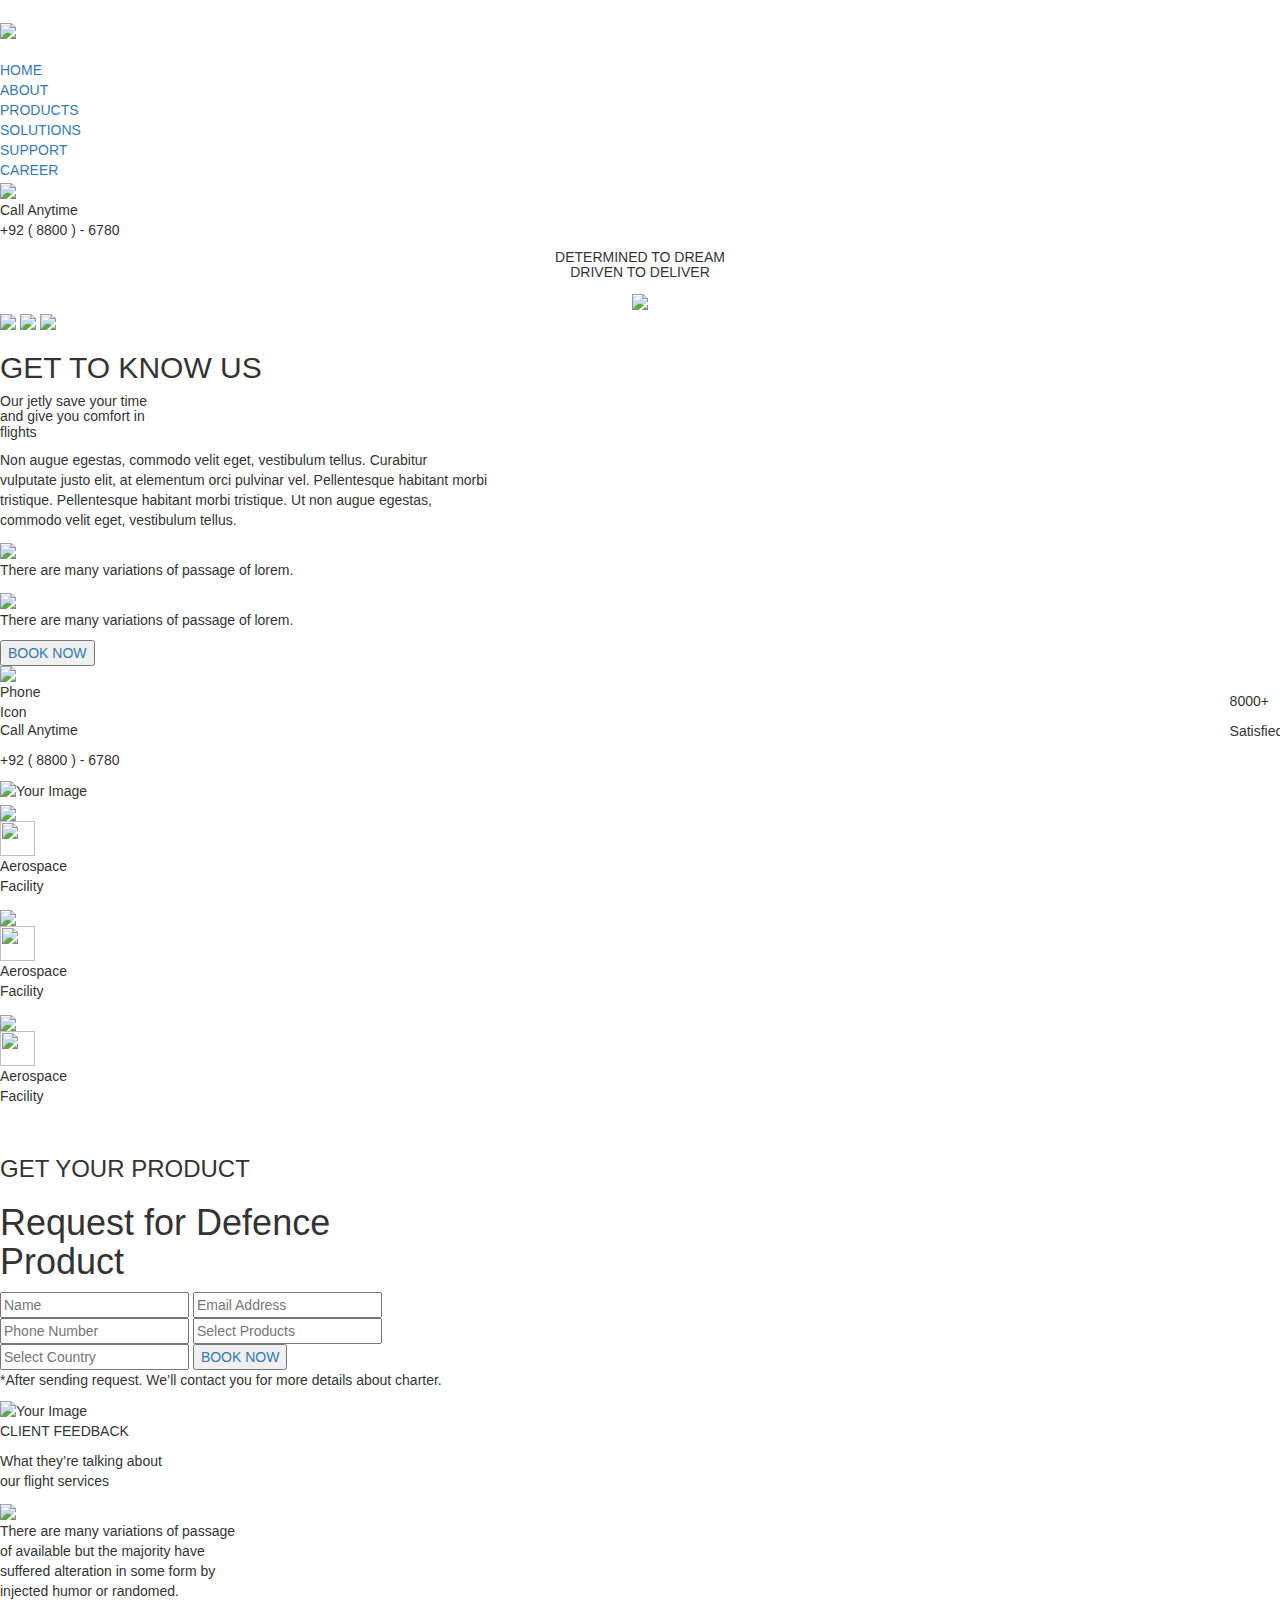
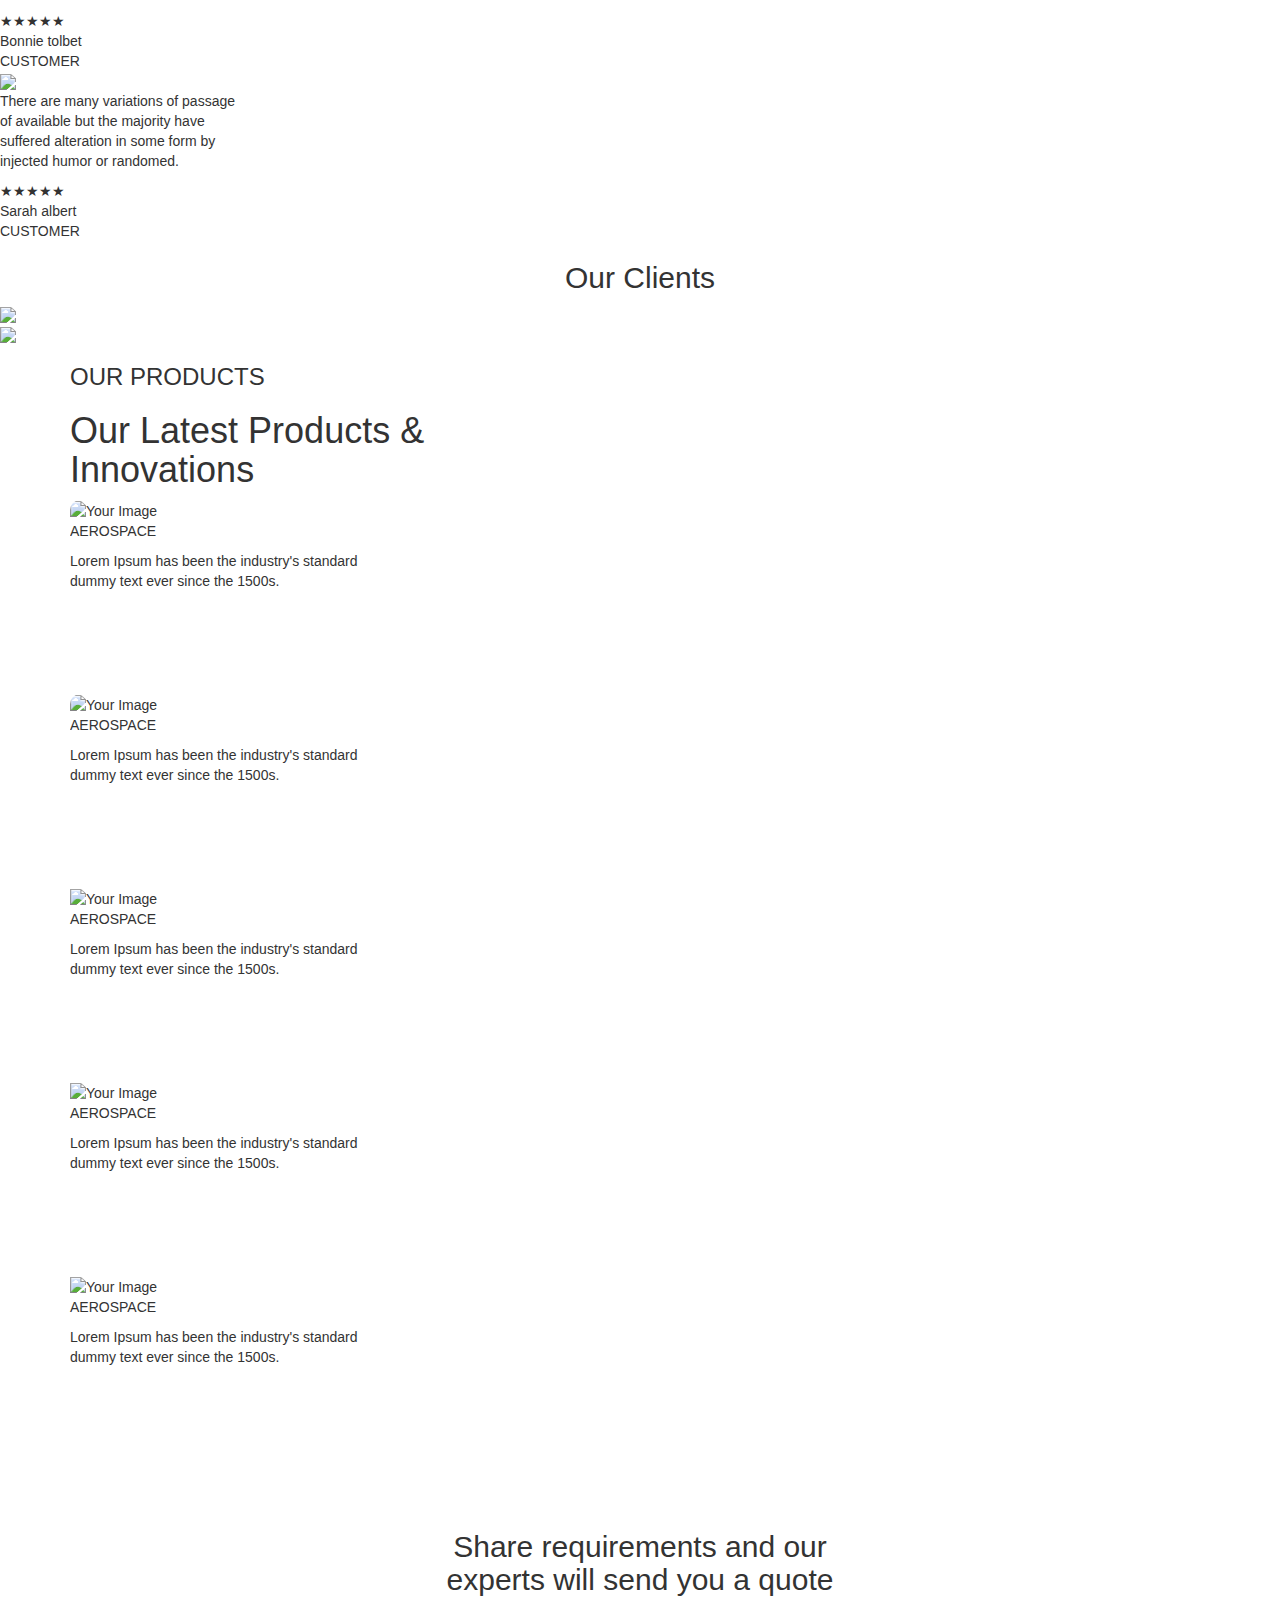
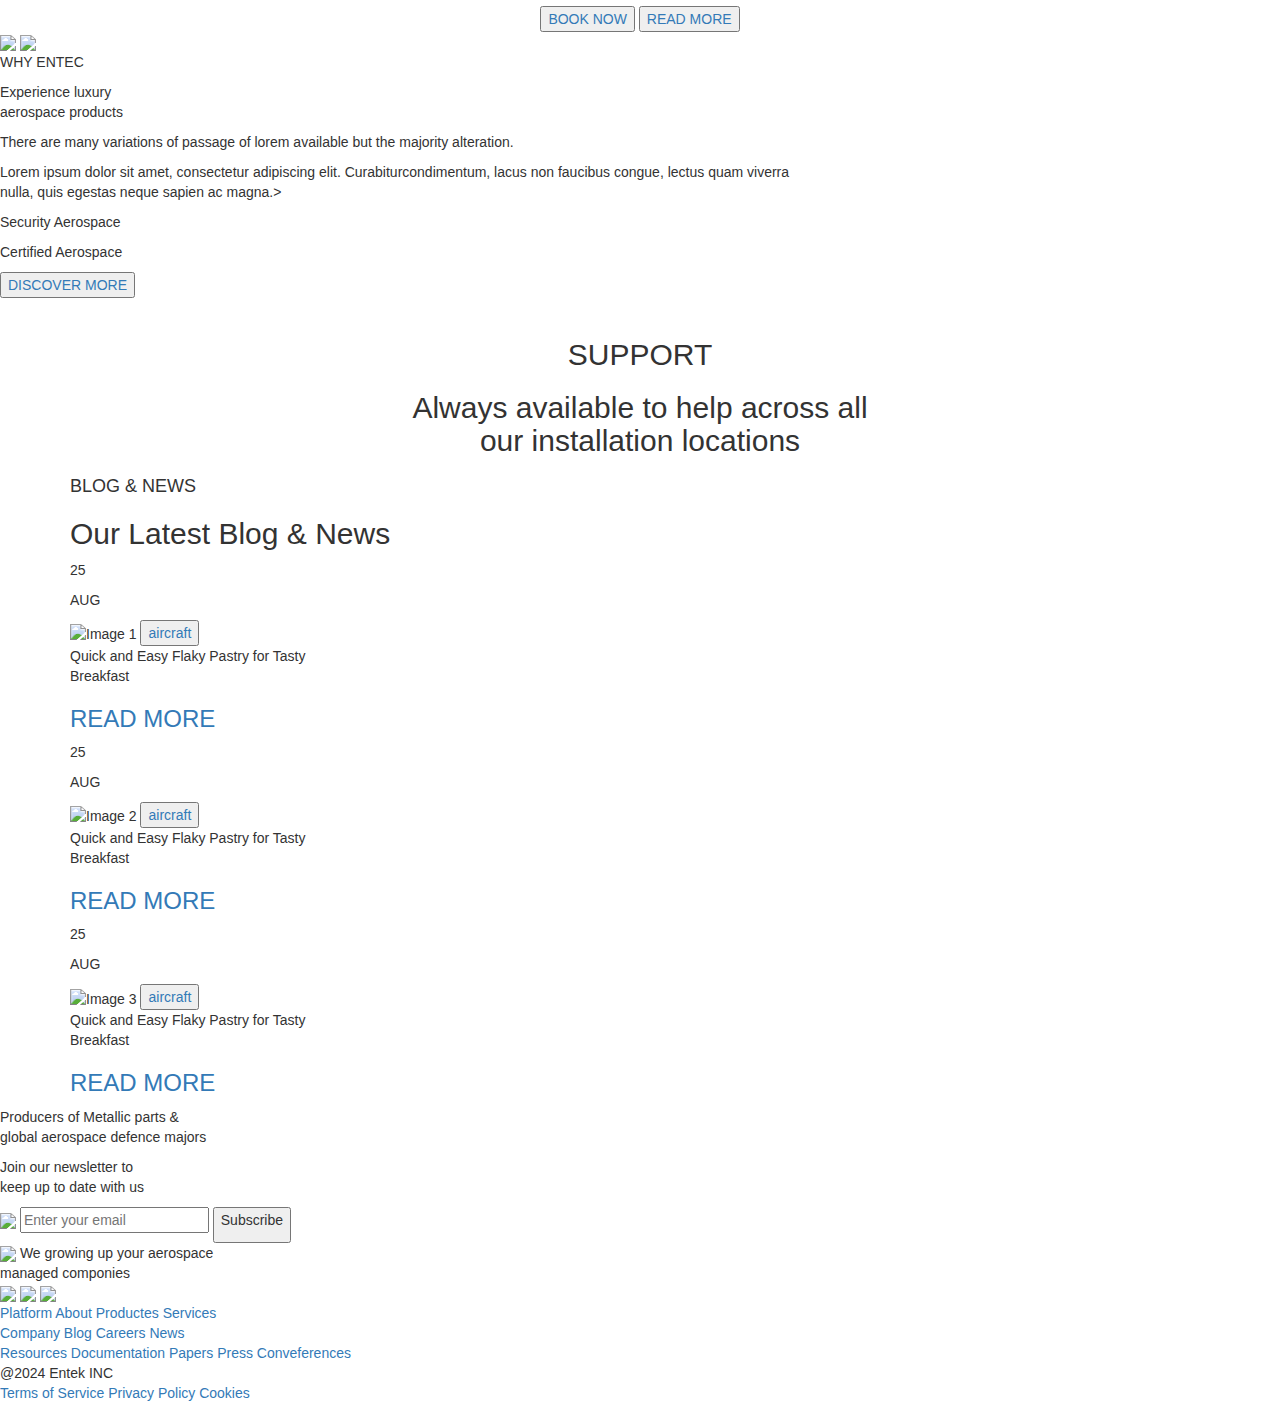
==== index.html @ bc505962 "second" ====
<!DOCTYPE html>
<html lang="en">
    <head>
        <meta charset="UTF-8" />
        <meta name="viewport" content="width=device-width, initial-scale=1.0" />
        <link rel="stylesheet" href="style.css" />
        <link rel="stylesheet" href="styleguide.css" />
        <link rel="stylesheet" href="media.css" />
        <!-- Latest compiled and minified CSS -->
<link rel="stylesheet" href="https://maxcdn.bootstrapcdn.com/bootstrap/3.4.1/css/bootstrap.min.css">
        <title>Entek</title>
        <script src="https://cdn.tailwindcss.com"></script>

        
          <link rel="stylesheet" href="https://cdn.jsdelivr.net/npm/feather-icons/dist/feather.min.css">

    </head>
    <body>
        <div class="page">
            <section class="determined to dream">
       

                <div class="bg-[#2a4c95] w-full relative">
                   <div class="bg-gradient-to-r from-blue-500 via-blue-300 to-transparent  w-full h-full ">
                       <img src="img/pexels-cameron.png" alt="" class="opacity-25 w-full" />
       
                   </div>
                   <div class="page__overlap__header absolute top-0 left-0">
                       <div class="page__overlap__header__logo">
                           <img
                               class="page__overlap__header__logo__img"
                               src="img/logo.svg"
                           />
                       </div>
                       <label class='menu-button-lbel' for="menu-toggle">
                           <div class='menu-button'  id="menu-button-toggle" onclick="toggleMenu()"></div>
                       </label>
                       <div class="page__overlap__header__menu" >
       
                           <!-- <a href="">HOME</a>
                           <a href="">ABOUT</a>
                           <a href="">PRODUCTS</a>
                           <a href="">SOLUTIONS</a>
                           <a href="">SUPPORT</a>
                           <a href="">CAREER</a> -->
                           <div class="menu-list" id="menu-list">
                               <a href="#" class="underline-link" id="myLink"
                                   ><div class="text-wrapper">HOME</div></a
                               >
                               <a href="#">
                                   <div class="text-wrapper">ABOUT</div></a
                               >
                               <a href="#">
                                   <div class="text-wrapper">
                                       PRODUCTS
                                   </div></a
                               >
                               <a href="#">
                                   <div class="text-wrapper">
                                       SOLUTIONS
                                   </div></a
                               >
                               <a href="#">
                                   <div class="text-wrapper">
                                       SUPPORT
                                   </div></a
                               >
                               <a href="#">
                                   <div class="text-wrapper">
                                       CAREER
                                   </div></a
                               >
                           </div>
                       </div>
                       <div class="page__overlap__header__content">
                           <div class="contact-us">
                               <div class="header-nav">
                                   <img class="symbol" src="img/symbol.png" />
                               </div>
                               <div class="contact-content">
                                   <div class="header-nav-call">
                                       Call Anytime
                                   </div>
                                   <p class="header-nav-heading">
                                       +92 ( 8800 ) - 6780
                                   </p>
                               </div>
                           </div>
                       </div>
                   </div>
                   <div class="page__requirements__content flex w-full h-full justify-center items-center absolute top-0 left-0 ">
                       <!-- <div class="page__req__main__content text-center">
                           
                           <h5 class="text-5xl text-white my-10 font-bold">DETERMINED TO DREAM<br />DRIVEN TO DELIVER</p></h5>
                               <a href=""><button class="py-5 px-10 mr-3 bg-red-500 rounded-full text-white">BOOK NOW</button></a>
                               <a href=""><button class="py-5 px-10 bg-white text-black rounded-full">READ MORE</button></a>
       
                       </div> -->
                       <div class="page__req__main__content text-center relative">
                           <h5 class="text-4xl lg:text-8xl xl:text-8xl text-white mb-10 font-bold italic">DETERMINED TO DREAM<br />DRIVEN TO DELIVER</h5>
                          
                           <img class="page__overlap__body__content__img absolute left-1/2 transform -translate-x-1/2 top-full w-full max-w-screen-lg z-10" src="img/image-4.png" />
                           <div class="ellipse-shadow bottom-[-220px] lg:bottom-[-348px] xl:bottom-[-348px]"></div>
                       </div>
                       <div class="footer__content__about__social__icons absolute bottom-0 right-0 p-6">
                           <span>
                               <img class="element" src="img/facebookk.svg" />
                           </span>
                           <span>
                               <img class="element" src="img/linkdin.svg" />
                           </span>
                           <span>
                               <img class="element" src="img/insta.svg" />
                           </span>
                       </div>
       
       
       
                   </div>
       
                </div>
             
              </section>
            
            <section class="page__booknow">
             
    <div class="grid grid-cols-1 md:grid-cols-2 gap-8 bg-[#E7E7E7]">
        <!-- Left Section -->
        <div class="flex flex-col justify-center md:ml-40 lg: ml-20 lg:mr-20 sm:ml-20 sm:mr-20">
          <h2 class="text-2xl font-bold mb-5 text-[#2a4c95] italic font-montserrat ">GET TO KNOW US</h2>
          <h5 class="text-5xl font-bold mb-5 text-[#2a4c95] font-montserrat line-height-[1.2] "> Our jetly save your time<br />and give you
            comfort in<br />flights</h5>
            <p  class="font-montserrat text-[#2a4c95] line-height-[1.2] mb-2">Non augue egestas, commodo velit eget,
                vestibulum tellus. Curabitur<br />vulputate
                justo elit, at elementum orci pulvinar vel.
                Pellentesque habitant morbi<br/> tristique.
                Pellentesque habitant morbi tristique. Ut
                non augue egestas,<br />commodo velit eget,
                vestibulum tellus.</p>
                <div class="flex items-center mt-5"><img
                    class="mr-2"
                    src="img/check.svg"
                />
                <p class="text-[#2a4c95] font-bold mt-2 mb-2">
                    There are many variations of passage
                    of lorem.
                </p></div>
                <div class="flex items-center">
                    <img
                                    class="mr-2"
                                    src="img/check.svg"
                                />
                                <p class="text-[#2a4c95] font-bold mt-2 mb-2">
                                    There are many variations of passage
                                    of lorem.
                                </p>
                </div>
                <div class="flex items-center mt-8">
                <a href=""><button class="py-5 px-10 mr-5 bg-[#2a4c95] rounded-full text-white">BOOK NOW</button></a>
                <!-- <div class="rounded-lg overflow-hidden flex items-center justify-center   " style=" border-color: #2a4c95; border-radius: 36.102px;">
                       <img src="img/phone-booknow.png" class="w-[27px] h-[27px] " />
                    </div>  -->
                    <div class="rounded-full overflow-hidden flex items-center justify-center border-2 border-[#2a4c95]" style="width: 54px; height: 54px;">
                        <img src="img/phone-booknow.png" class="w-[27px] h-[27px]" alt="Phone Icon">
                      </div>
                      <div class="flex flex-col ml-4">
                        <p class="text-[#2a4c95] mr-2">Call Anytime </p> 
                      <p class="text-[#2a4c95] font-bold">+92 ( 8800 ) - 6780</p>
                      </div>
                    </div>      
        </div>
      
        <!-- Right Section -->
        <div class="flex justify-center">
            <div style="position: relative;">
                <img src="img/pexels-nicolas-petremann-3121030 1.png" class="w-full lg:max-w-lg md:max-w-md" alt="Your Image">
                <div style="position: absolute; bottom: 40px; right: -60px; padding: 10px;  overflow: hidden; " class="bg-red-600 text-white w-96 h-24">
                  <p class="text-3xl font-bold font-montserrat">8000+</p>
                  <p class="font-montserrat text-lg font-bold">Satisfied Clients</p>
                </div>
                <div style="position: absolute; top: 90%; left: 100%; width: 8%; height: 0; border-left: 0px solid transparent; border-right: 60px solid transparent; border-top: 40px solid #5D130F;"></div>
              </div>

        </div>
      </div>


            </section>
            
        <section class="page__aerospace__container mt-20 mb-40">
            <div class="flex justify-end  p-6 space-x-4 ">
                <!-- Card 1 -->
                <!-- <div class="w-395 h-570 relative ml-4 p-6 bg-red-700 text-white items-center justify-center">
                    
                   
                    
                       
                        <h4 class="text-2xl font-bold mb-3 italic">OUR INDUSTRIES</h4>
                        <h3 class="text-4xl font-semibold mb-8">Get Discount next <br/> aerocraft products</h3>
                        
                       
                        <p class="mb-4">
                            Non augue egestas, commodo velit eget,<br/>
                            vestibulum tellus. Curabitur<br />vulputate
                            justo elit, at elementum orci<br/> pulvinar
                            vel. Pellentesque habitant<br />morbi
                            tristique. Pellentesque habitant <br/>morbi
                            tristique. Ut non augue egestas,<br />commodo
                            velit eget, vestibulum tellus.
                        </p>
                        
                       
                        <button class="bg-white text-red-700 px-4 py-2 rounded-full">View All</button>
                    
                </div> -->
        
              <!-- Card 2 -->
            <div class="card w-395 h-570 relative ml-4 group">
                <div class="absolute inset-0 bg-gradient-to-b from-transparent to-blue-800 opacity-80 group-hover:hidden"></div>
                
                <img class="" src="img/c-1.png" />
                <!-- Arrow Icon -->
                <div class="absolute top-4 right-4 rounded-full bg-white p-2">
                    
                    <img
                    src="img/arrow-right.svg" width="35" height="35"
                />
                </div>
                
                <!-- Text on mouseover -->
                <div class="absolute inset-0 flex  justify-start items-end left-0 p-6 text-white opacity-0 group-hover:opacity-100 transition-opacity">
                    <p class="text-2xl font-montserrat font-bold">Aerospace <br/>Facility</p>
                </div>
            </div>
    
            <!-- Card 3 -->
            <div class="card w-395 h-570 relative ml-4 group">
                <div class="absolute inset-0 bg-gradient-to-b from-transparent to-blue-800 opacity-80 group-hover:hidden"></div>
                
                <img class="" src="img/c-2.png" />
                 <!-- Arrow Icon -->
                 <div class="absolute top-4 right-4 rounded-full bg-white p-2">
                    
                    <img
                    src="img/arrow-right.svg" width="35" height="35"
                />
                </div>
                
                <!-- Text on mouseover -->
                <div class="absolute inset-0 flex  justify-start items-end left-0 p-6 text-white opacity-0 group-hover:opacity-100 transition-opacity">
                    <p class="text-2xl font-montserrat font-bold">Aerospace <br/>Facility</p>
                </div>
            </div>
    
            <!-- Card 4 -->
            <div class="card w-395 h-570 relative ml-4 flex-shrink-2 group">
                <div class="absolute inset-0 bg-gradient-to-b from-transparent to-blue-800 opacity-80 group-hover:hidden"></div>
               
                <img class="" src="img/c-3.png" />
                 <!-- Arrow Icon -->
                 <div class="absolute top-4 right-4 rounded-full bg-white p-2">
                    
                    <img
                    src="img/arrow-right.svg" width="35" height="35"
                />
                </div>
                
                <!-- Text on mouseover -->
                <div class="absolute inset-0 flex  justify-start items-end left-0 p-6 text-white opacity-0 group-hover:opacity-100 transition-opacity">
                    <p class="text-2xl font-montserrat font-bold">Aerospace <br/>Facility</p>
            </div>
               
            </div>
       
            </section>
            <section class="page_get_to_know">
                <div class="flex min-h-screen justify-center bg-[#2a4c95] gap-8 relative w-full h-auto" >
                    <img src="img/get-flight-shape-1.png.png" alt="" class=" absolute top-0 left-0 w-fit h-auto flex justify-start">

                    <div class=" flex flex-col sm:flex-row md:flex-row relative">
                        <!-- Form Section (Left Side) -->
                        <div class="w-full md:w-2/3 lg:w-1/2 xl:w-2/3 p-8 rounded-lg shadow-lg relative items-center ">
                            <div class="page__gettoknow__form flex flex-col  mt-40 ">
                                <h3 class="text-3xl font-bold  text-white font-montserrat italic">GET YOUR PRODUCT</h3>
                                <h1 class="text-6xl font-bold text-white font-montserrat">Request for Defence <br/> Product</h1>
            
                                <!-- Input Row 1 -->
                                <div class="flex flex-col sm:flex-row ">
                                    <input
                                        type="text"
                                        class="flex-1 p-3 border border-gray-300 rounded-md   md:mb-0 md:mr-4"
                                        placeholder="Name"
                                    />
                                    <input
                                        type="text"
                                        class="flex-1 p-3 border border-gray-300 rounded-md  "
                                        placeholder="Email Address"
                                    />
                                </div>
            
                                <!-- Input Row 2 -->
                                <div class="flex flex-col sm:flex-row ">
                                    <input
                                        type="text"
                                        class="flex-1 p-3 border border-gray-300 rounded-md md:mb-0 md:mr-4"
                                        placeholder="Phone Number"
                                    />
                                    <input
                                        type="text"
                                        class="flex-1 p-3 border border-gray-300 rounded-md"
                                        placeholder="Select Products"
                                    />
                                </div>
            
                                <!-- Input Row 3 -->
                                <div class="flex flex-col  sm:flex-row ">
                                    <input
                                        type="text"
                                        class="flex-1 p-3 border border-gray-300 rounded-md  md:mb-0 md:mr-4"
                                        placeholder="Select Country"
                                    />
                                    <a href="">
                                        <button class="flex py-5 px-10 bg-white rounded-full text-[#2a4c95] font-bold ">BOOK NOW</button>
                                    </a>
                                </div>
            
                                <p class="text-white text-sm">
                                    *After sending request. We’ll contact you for more details about charter.
                                </p>
                            </div>
                        </div>
            
                        <!-- Image Section (Right Side) -->
                        <div class=" w-full md:flex md:w-1/3 lg:w-1/2 xl:w-2/3">
                            <img
                                src="img/Group-9.png"
                                alt="Your Image"
                                class=" h-auto object-cover rounded-lg flex-shrink-0 w-full h-auto"
                            />
                        </div>
                    </div>
                </div>
            </section>
            
            
            <section class="page__client__feedback">
                <div class="page__client__feedback__heading">
                    <div class="page__client__feedback__heading1"><p>
                        CLIENT FEEDBACK
                    </p></div>
                    <div class="page__client__feedback__heading2">
                        <p>What they’re talking about<br />our flight
                            services</p>
                    </div>
                </div>
                <div class="flex xl:flex-row lg:flex-row md:flex-col sm:flex-col page__client__feedback__testimonial">
                    <div class="div-testimonial-one-2">
                        <div class="overlap-group-3">
                            <img
                                class="testimonial-jpg"
                                src="img/testimonial-1.png"
                            />
                            <div class="span-icon-quote">
                                <div class="symbol-3"></div>
                            </div>
                        </div>
                        <div class="testimonial-content">
                            <p class="there-are-many">
                                There are many variations of
                                passage<br />of available but the
                                majority have<br />suffered
                                alteration in some form by<br />injected
                                humor or randomed.
                            </p>
                            <div class="d-flex">
                            <div class="symbol-4">
                                &#9733;&#9733;&#9733;&#9733;&#9733;
                            </div>
                            <div class="overlap-7">
                                <div class="heading-bonnie">Bonnie tolbet
                                </div>
                                <div class="customer">CUSTOMER</div>
                            </div>
                          </div>
                        </div>
                    </div>

                    <div class="div-testimonial-one-2 flex mt-2">
                        <div class="overlap-group-3">
                            <img
                                class="testimonial-jpg"
                                src="img/testimonial-2.png"
                            />
                            <div class="span-icon-quote">
                                <div class="symbol-3"></div>
                            </div>
                        </div>
                        <div class="testimonial-content">
                            <p class="there-are-many">
                                There are many variations of
                                passage<br />of available but the
                                majority have<br />suffered
                                alteration in some form by<br />injected
                                humor or randomed.
                            </p>
                            <div class="d-flex">
                            <div class="symbol-4">
                                &#9733;&#9733;&#9733;&#9733;&#9733;
                            </div>
                            <div class="overlap-7">
                                <div class="heading-bonnie">Sarah albert
                                </div>
                                <div class="customer">CUSTOMER</div>
                            </div>
                          </div>
                        </div>
                    </div>
                </div>

            </section>

            <section class="page__ourclients">
                

                <div class="parent__div__client bg-white w-full h-full mt-20 mb-10">

        
                    <div class="page__client__content mt-5">
            
                        <h2 class="text-[#2a4c95] text-center text-5xl font-bold"> Our Clients</h2>
                        <div class=" w-206 h-66 page__client__list flex xl:flex-row lg:flex-row  md:flex-col sm:flex-col justify-evenly items-center mt-5  ">
            
                            <img class="" src="img/google-2015 1.svg"/>
                            <img class="" src="img/netflix-3 1.svg" alt="">
                            <img class=""  src="img/airbnb 1.svg" alt="">
                            <img class="" src="img/amazon-2 (1) 1.svg" alt="">
                            <img class="" src="img/facebook.svg" alt="">
                            <img class="" src="img/grab-logo.svg" alt="">
            
                        </div>
            
                    </div>
            
                </div>
                


            </section>
            <section class="page__products mb-40">
                
            
    <div class="relative bg-white bg-opacity-10 py-16 h-full w-full  overflow-hidden">
        <!-- Background Shapes -->
        <div class="absolute top-0 left-0 right-[400px] bottom-0 w-[1132px] h-[700px] bg-red-100 rounded-tl-[2px] rounded-tr-[404.294px]"></div>
        <div class="absolute bottom-0  right-[125px] top-[95px] rounded-b-full">
            <img
            class=""
            src="img/Ellipse-13.png" />
        </div>
      
        <!-- Container -->
        <div class="container mx-auto relative z-10">
          <!-- Heading Titles -->
          <h3 class=" text-3xl font-semibold text-[#2a4c95] mb-5 mt-[60px]">OUR PRODUCTS</h3>
          <h1 class="text-5xl font-bold text-[#2a4c95] mb-8">Our Latest Products &amp;<br />Innovations</h1>
      
          <!-- Product Cards -->
          <div class="grid grid-cols-1 md:grid-cols-2 lg:grid-cols-5 gap-[325px] mx-20 my-40  " >

            <!-- Card 1 -->
            <div class="bg-white p-6 rounded-md shadow-md relative card active" style="width: 311px; height: 194px; border-radius: 10.107px;">

                 <!-- Left Arrow Icon -->
  <!-- <div class="absolute top-1/2 left-2 transform -translate-y-1/2 arrow" onclick="showPrevCard()">
    <i class="icon" data-feather="chevron-left"></i>
  </div> -->

  <!-- Right Arrow Icon -->
  <!-- <div class="absolute top-1/2 right-2 transform -translate-y-1/2 arrow" onclick="showNextCard()">
    <i class="icon" data-feather="chevron-right"></i>
  </div> -->
              <!-- Card Content -->
              <!-- Replace this with your actual content -->
              <!-- <img
                    class="w-[30.322px]
                    h-[30.322px] mb-2"
                    src="img/website-4943 1.svg"
                /> -->
                <div class=" mb-2 inline-block w-[52px] h-[48px] rounded-lg overflow-hidden bg-rose-200 flex items-center justify-center" style="border-radius: 10.107px;">
                    <img
                    class=""
                    src="img/website-4943 1.svg"
                    style="width: 30.322px; height: 30.322px;"
                    alt="Your Image"
                  />
</div>
                
              <p class="mb-2 font-bold">AEROSPACE</p>
              <p>Lorem Ipsum has been the industry's standard dummy text ever since the 1500s.</p>
            </div>
      
            <!-- Repeat similar structure for Card 2 to Card 5 -->
      
            <!-- Card 2 -->
            <div class="bg-white p-6 rounded-md shadow-md relative card " style="width: 311px; height: 194px; border-radius: 10.107px;">
                <!-- Card Content -->
                <!-- Replace this with your actual content -->
                <!-- <img
                      class="w-[30.322px]
                      h-[30.322px] mb-2"
                      src="img/website-4943 1.svg"
                  /> -->
                   <!-- Left Arrow Icon -->
  <!-- <div class="absolute top-1/2 left-2 transform -translate-y-1/2 arrow" onclick="showPrevCard()">
    <i class="icon" data-feather="chevron-left"></i>
  </div> -->

  <!-- Right Arrow Icon -->
  <!-- <div class="absolute top-1/2 right-2 transform -translate-y-1/2 arrow" onclick="showNextCard()">
    <i class="icon" data-feather="chevron-right"></i>
  </div> -->
                  <div class=" mb-2 inline-block w-[52px] h-[48px] rounded-lg overflow-hidden bg-rose-200 flex items-center justify-center" style="border-radius: 10.107px;">
                      <img
                      class=""
                      src="img/website-4943 1.svg"
                      style="width: 30.322px; height: 30.322px;"
                      alt="Your Image"
                    />
  </div>
                  
                <p class="mb-2 font-bold">AEROSPACE</p>
                <p>Lorem Ipsum has been the industry's standard dummy text ever since the 1500s.</p>
              </div>

               <!-- Card 3 -->
            <div class="bg-white p-6 rounded-md shadow-md " style="width: 311px; height: 194px; border-radius: 10.107px;">
                <!-- Card Content -->
                <!-- Replace this with your actual content -->
                <!-- <img
                      class="w-[30.322px]
                      h-[30.322px] mb-2"
                      src="img/website-4943 1.svg"
                  /> -->
                  <div class=" mb-2 inline-block w-[52px] h-[48px] rounded-lg overflow-hidden bg-rose-200 flex items-center justify-center" style="border-radius: 10.107px;">
                      <img
                      class=""
                      src="img/website-4943 1.svg"
                      style="width: 30.322px; height: 30.322px;"
                      alt="Your Image"
                    />
  </div>
                  
                <p class="mb-2 font-bold">AEROSPACE</p>
                <p>Lorem Ipsum has been the industry's standard dummy text ever since the 1500s.</p>
              </div>

               <!-- Card 4 -->
            <div class="bg-white p-6 rounded-md shadow-md " style="width: 311px; height: 194px; border-radius: 10.107px;">
                <!-- Card Content -->
                <!-- Replace this with your actual content -->
                <!-- <img
                      class="w-[30.322px]
                      h-[30.322px] mb-2"
                      src="img/website-4943 1.svg"
                  /> -->
                  <div class=" mb-2 inline-block w-[52px] h-[48px] rounded-lg overflow-hidden bg-rose-200 flex items-center justify-center" style="border-radius: 10.107px;">
                      <img
                      class=""
                      src="img/website-4943 1.svg"
                      style="width: 30.322px; height: 30.322px;"
                      alt="Your Image"
                    />
  </div>
                  
                <p class="mb-2 font-bold">AEROSPACE</p>
                <p>Lorem Ipsum has been the industry's standard dummy text ever since the 1500s.</p>
              </div>

               <!-- Card 5 -->
            <div class="bg-white p-6 rounded-md shadow-md" style="width: 311px; height: 194px; border-radius: 10.107px;">
                <!-- Card Content -->
                <!-- Replace this with your actual content -->
                <!-- <img
                      class="w-[30.322px]
                      h-[30.322px] mb-2"
                      src="img/website-4943 1.svg"
                  /> -->
                  <div class=" mb-2 inline-block w-[52px] h-[48px] rounded-lg overflow-hidden bg-rose-200 flex items-center justify-center" style="border-radius: 10.107px;">
                      <img
                      class=""
                      src="img/website-4943 1.svg"
                      style="width: 30.322px; height: 30.322px;"
                      alt="Your Image"
                    />
  </div>
                  
                <p class="mb-2 font-bold">AEROSPACE</p>
                <p>Lorem Ipsum has been the industry's standard dummy text ever since the 1500s.</p>
              </div>
            
            <!-- ... Repeat for other cards ... -->
      
          </div>
        </div>
      </div>
           
          
       
            </section>
            <!-- <section class="requirements">
             <div class="page__req__section">
                
                    <div class="frame-req">
                        <img class="link" src="img/link.svg" />
                    </div>
                        <div class="frame-33">
                            <p class="heading-share">
                                Share requirements and our<br />experts will
                                send you a quote
                            </p>
                            </div>
                            <div class="booknow_frame">
                                <div class="book-now-wrapper">
                                    <div class="book-now-2">BOOK NOW</div>
                                </div>
                                <div class="read-more-wrapper">
                                    <div class="read-more">READ MORE</div>
                                </div>
                            </div>
                       
                    </div>
               
             </div>
            </section> -->
            <section class="requirements">
       

                <div class="page__requirements__parent bg-[#2a4c95] w-full h-auto relative">
                   <img src="img/div.video-one__bg.png" alt="" class="mx-auto">
                   <div class="page__requirements__content flex w-full h-full justify-center items-center absolute top-0 left-0 ">
                       <div class="page__req__main__content text-center" >
                           <img src="img/link.svg" alt=""  class="mx-auto"/>
                           <h2 class="text-5xl text-white my-10">Share requirements and our<br />experts will
                               send you a quote</h2>
                               <a href=""><button class="py-5 px-10 mr-3 bg-red-500 rounded-full text-white">BOOK NOW</button></a>
                               <a href=""><button class="py-5 px-10 bg-white text-black rounded-full">READ MORE</button></a>
       
                       </div>
                   
       
       
       
                   </div>
       
                </div>
             
              </section>
            <section class="page__discover w-full h-auto mb-40">
          

    <div class="grid grid-cols-1 md:grid-cols-2 gap-8 bg-white ">
        
       
<!-- Left Section -->
<div class="flex flex-col mb-40   relative">
    
        <img class="w-full md:w-3/4 lg:w-3/2 h-auto object-cover flex-shrink-0 absolute top-1/2 left-1/2 transform -translate-x-1/2 -translate-y-1/2 p-2 m-20 flex-shrink-0 z-0" src="img/image-6.png" />
    <img class=" p-6 w-full md:w-1/2 lg:w-3/4 relative flex h-auto top-1/2 left-1/2 transform -translate-x-1/4 -translate-y-1/4 z-10 m-20" src="img/image-5.png" />
    
    
</div>

      
        <!-- Right Section -->
        <div class="flex  justify-center items-center mt-15  ml-20">
            <div class="relative m-20 p-10">
                <p class="text-2xl text-[#D73D35] font-bold mb-2">WHY ENTEC</p>  
                <p class="text-4xl font-bold text-black mb-8">Experience luxury<br />aerospace
                    products</p>  
                    <p class="text-xl text-[#D73D35] font-bold mb-8">There are many variations of passage of
                        lorem available but the majority alteration.</p>    
                        <p class="text-[#79817C] font-'DM Sans' mb-8">Lorem ipsum dolor sit amet, consectetur
                            adipiscing elit. Curabiturcondimentum,
                            lacus non faucibus congue, lectus quam
                            viverra<br />nulla, quis egestas neque
                            sapien ac magna.></p>  
                            <div class="flex items-center">
                            <div class="section-list-item-2 ">
                                <div class="symbol-5"></div>
                            </div>
                            <p class="ml-2"> Security Aerospace</p>
                            <div class="section-list-item-2 ml-4">
                                <div class="symbol-5"></div>
                            </div>
                            <p class="ml-2"> Certified Aerospace</p>
                        </div> 
                        <a href=""><button class="py-5 px-5 mr-3 bg-red-500 rounded-full text-white mt-5 font-bold font-montserrat">DISCOVER MORE</button></a>

         
       

        </div>
        </div>
      </div>
           

            </section>
            <section class="page__locations">
                <div class="page__requirements__parent bg-[#2a4c95] w-full relative">
                    <img src="img/locations.svg" alt="" class="mx-auto pt-80">
                    <div class="page__requirements__content flex w-full h-full justify-center  absolute top-0 left-0 ">
                        <div class="page__req__main__content text-center">
                            <h2 class="text-2xl text-white mt-10 italic">SUPPORT </h2>
        
                            <h2 class="text-5xl text-white mt-5 font-bold mb-5">Always available to help across all <br/>
                                our installation locations</h2>
                               
        
                        </div>
                    
        
        
        
                    </div>
        
                 </div>
               
            </section>
            <section class="page__blog">
                <div class="container mx-auto mt-10 p-4">

                    <!-- Headings -->
                    <h4 class="text-xl text-[#2a4c95] mb-2 flex justify-center italic font-bold">BLOG &amp; NEWS</h4>
                    <h2 class="text-3xl text-[#2a4c95] font-semibold mb-8 flex justify-center">Our Latest Blog &amp; News</h2>
                  
                    <!-- Centered Image Cards -->
                    <div class="flex justify-center">
                      <div class="grid grid-cols-1 md:grid-cols-3 gap-4">
                      
                        <!-- Card 1 -->
                        <div class="bg-white p-4 shadow-md relative">
                            <div class="absolute top-0 left-8 bg-red-500 px-4 py-2">
                                <p class="text-white text-xl font-semibold">25 </p>
                                <p class="text-white text-xs font-bold">AUG</p>
                              </div>
                          <img class="w-full h-32 object-cover mb-4" src="img/rectangle-2.png" alt="Image 1">
                          <a href=""><button class="py-1 px-5 mr-3 bg-red-500 rounded-full text-white">aircraft</button></a>
        
                          <p class="text-sm text-black mt-4 font-bold"> Quick and Easy Flaky Pastry for Tasty <br/>
                            Breakfast</p>
                            <a href=""><h3 class="text-red-500 text-sm font-bold mt-4">READ MORE</h3></a>
                        </div>
                  
                        <!-- Card 2 -->
                        <div class="bg-white p-4 shadow-md relative">
                            <div class="absolute top-0 left-8 bg-white px-4 py-2">
                                <p class="text-black text-xl font-semibold">25 </p>
                                <p class="text-black text-xs font-bold">AUG</p>
                              </div>
                          <img class="w-full h-32 object-cover mb-4" src="img/blog-img-2.png" alt="Image 2">
                          <a href=""><button class="py-1 px-5 mr-3 bg-white rounded-full text-red-500 border  border-red-500 ">aircraft</button></a>
        
                          <p class="text-sm text-black mt-4 font-bold"> Quick and Easy Flaky Pastry for Tasty <br/>
                            Breakfast</p>
                            <a href=""><h3 class="text-red-500 text-sm font-bold mt-4">READ MORE</h3></a>
                        </div>
                  
                        <!-- Card 3 -->
                        <div class="bg-white p-4 shadow-md relative">
                            <div class="absolute top-0 left-8 bg-white px-4 py-2">
                                <p class="text-black text-xl font-semibold">25 </p>
                                <p class="text-black text-xs font-bold">AUG</p>
                              </div>
                          <img class="w-full h-32 object-cover mb-4" src="img/rectangle-2.png" alt="Image 3">
                          <a href=""><button class="py-1 px-5 mr-3 bg-white rounded-full text-red-500 border  border-red-500 ">aircraft</button></a>
        
                          <p class="text-sm text-black mt-4 font-bold"> Quick and Easy Flaky Pastry for Tasty <br/>
                            Breakfast</p>
                            <a href=""><h3 class="text-red-500 text-sm font-bold mt-4">READ MORE</h3></a>
                        </div>
                  
                      </div>
                    </div>
                  </div>
                  
        
            </section>
            <section class="footer">
                <div class="footer__content">
                    <div class="footer__content__text">
                        <p>
                            Producers of Metallic parts & <br />
                            global aerospace defence majors
                        </p>
                    </div>
                </div>
                <div class="footer__content">
                    <div class="footer__content__newsletter">
                        <div class="footer__content__newsletter__title">
                            <p>
                                Join our newsletter to <br />
                                keep up to date with us
                            </p>
                        </div>
                        <div class="footer__content__newsletter__form">
                            <img src="img/user.svg"/>
                            <input type="text" placeholder="Enter your email" />
                            <button><p>Subscribe</p></button>
                        </div>
                    </div>
                </div>
                <div class="divider"></div>
                <div class="footer__content">
                    <div class="footer__content__about">
                        <div class="footer__content__about__social">
                            <div class="footer__content__about__social__logo">
                                <img src="img/logo.svg" />
                                <span
                                    >We growing up your aerospace <br />
                                    managed componies</span
                                >
                            </div>
                            <div class="footer__content__about__social__icons">
                                <span>
                                    <img
                                        class="element"
                                        src="img/facebookk.svg"
                                    />
                                </span>
                                <span>
                                    <img
                                        class="element"
                                        src="img/linkdin.svg"
                                    />
                                </span>
                                <span>
                                    <img
                                        class="element"
                                        src="img/insta.svg"
                                    />
                                </span>
                            </div>
                        </div>
                        <div class="footer__content__about__link">
                            <div class="footer__content__about__link__row">
                                <a href="">Platform</a>
                                <a href="">About</a>
                                <a href="">Productes</a>
                                <a href="">Services</a>
                            </div>
                            <div class="footer__content__about__link__row">
                                <a href="">Company</a>
                                <a href="">Blog</a>
                                <a href="">Careers</a>
                                <a href="">News</a>
                               
                            </div>
                            <div class="footer__content__about__link__row">
                                <a href="">Resources</a>
                                <a href="">Documentation</a>
                                <a href="">Papers</a>
                                <a href="">Press Conveferences</a>
                            </div>
                        </div>
                    </div>
                </div>
                <div class="divider"></div>
                <div class="footer__content">
                    <div class="footer__content__privacy">
                        <div class="footer__content__privacy__year">
                            <span>@2024 Entek INC</span>
                        </div>
                        <div class="footer__content__privacy__links">
                            <a href="">Terms of Service</a>
                            <a href="">Privacy Policy</a>
                            <a href="">Cookies</a>
                        </div>
                    </div>
                </div>
            </section>
            <style>
                .card {
                    position: relative;
                    overflow: hidden;
                }
            </style>
        </div>

        <script>
            function toggleMenu() {
                var menuList = document.getElementById("menu-list");
               menuList.style.display = (menuList.style.display === 'flex' ? '' : 'flex');
            }
          </script>
          <script src="https://cdn.jsdelivr.net/npm/feather-icons/dist/feather.min.js"></script>
          <script>
            feather.replace();

const cards = document.querySelectorAll(".card");
let currentIndex = 0;

function updateCardVisibility() {
  cards.forEach((card, index) => {
    if (index === currentIndex) {
      card.classList.add("active");
    } else {
      card.classList.remove("active");
    }
  });
}

function showNextCard() {
  if (currentIndex < cards.length - 1) {
    currentIndex++;
    updateCardVisibility();
  }
}

function showPrevCard() {
  if (currentIndex > 0) {
    currentIndex--;
    updateCardVisibility();
  }
}

updateCardVisibility(); // Initial setup
          </script>
          <script src="script.js"></script>
    </body>
</html>
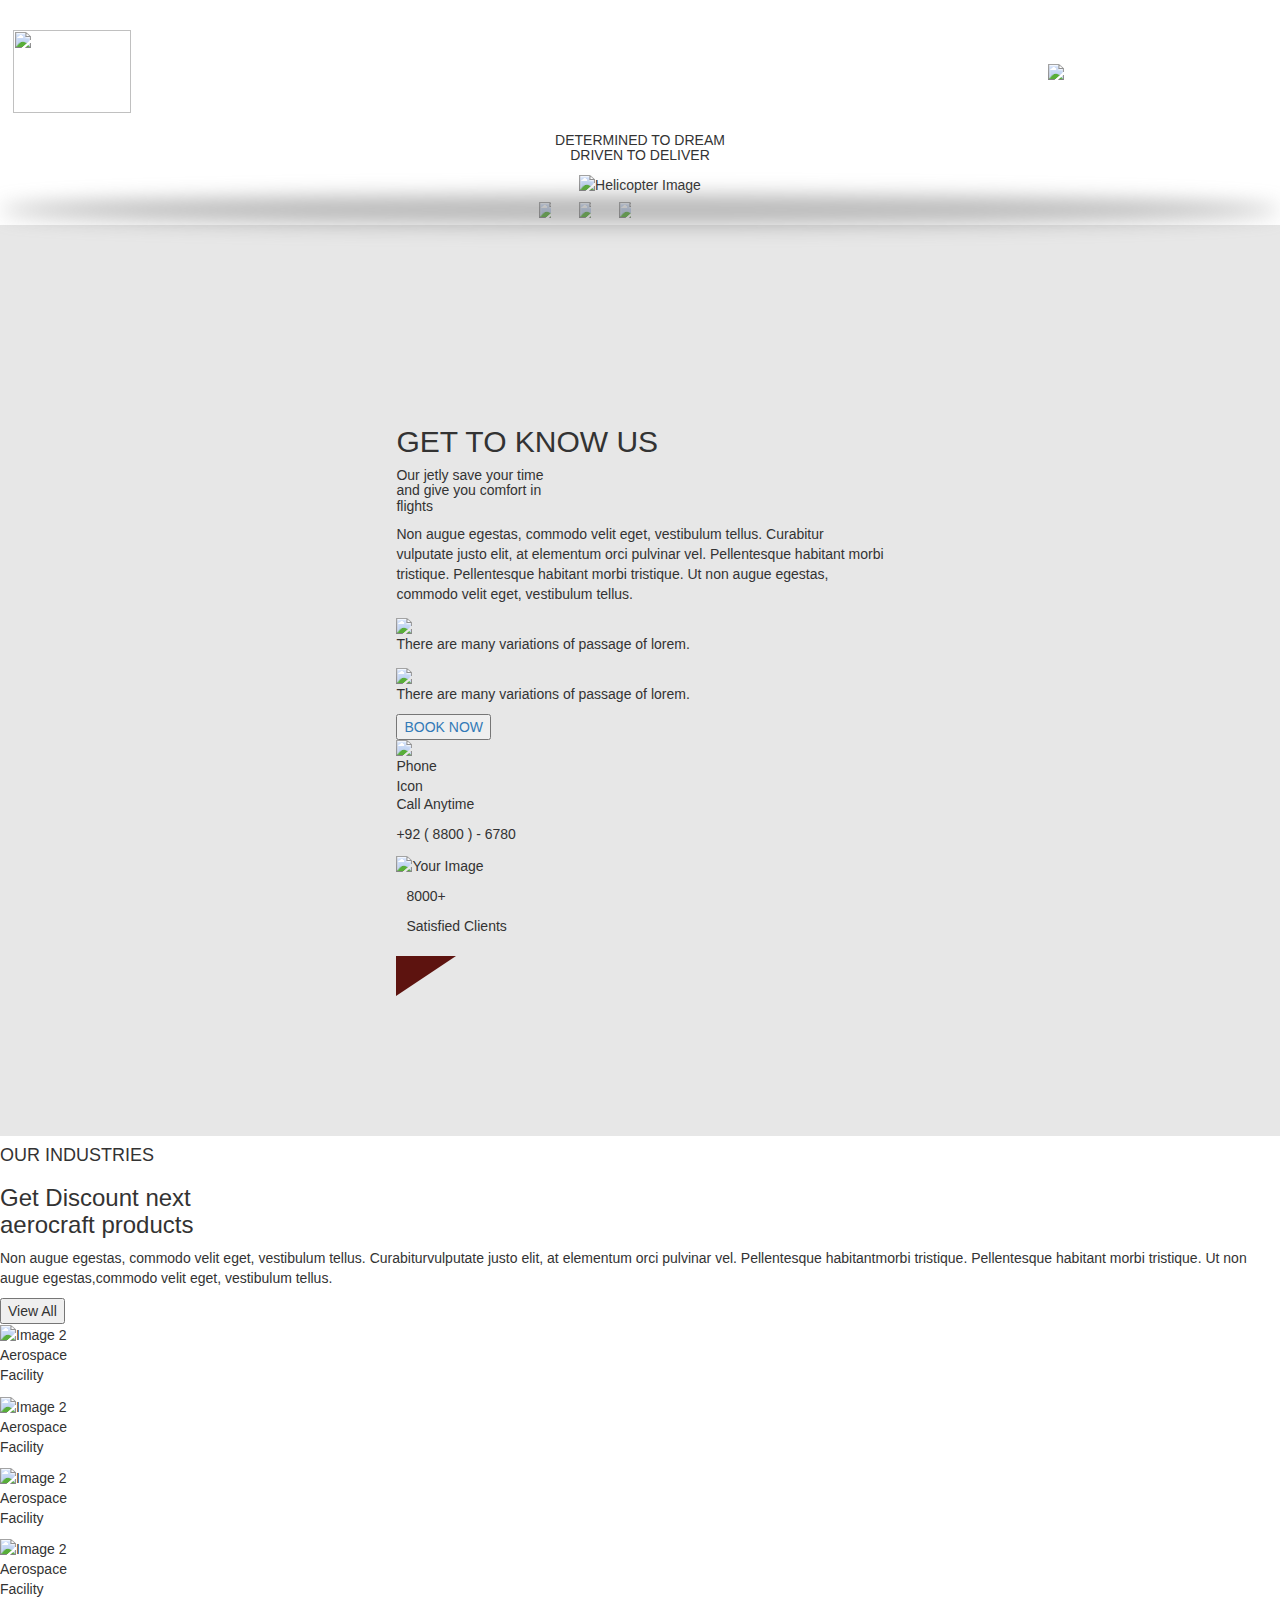
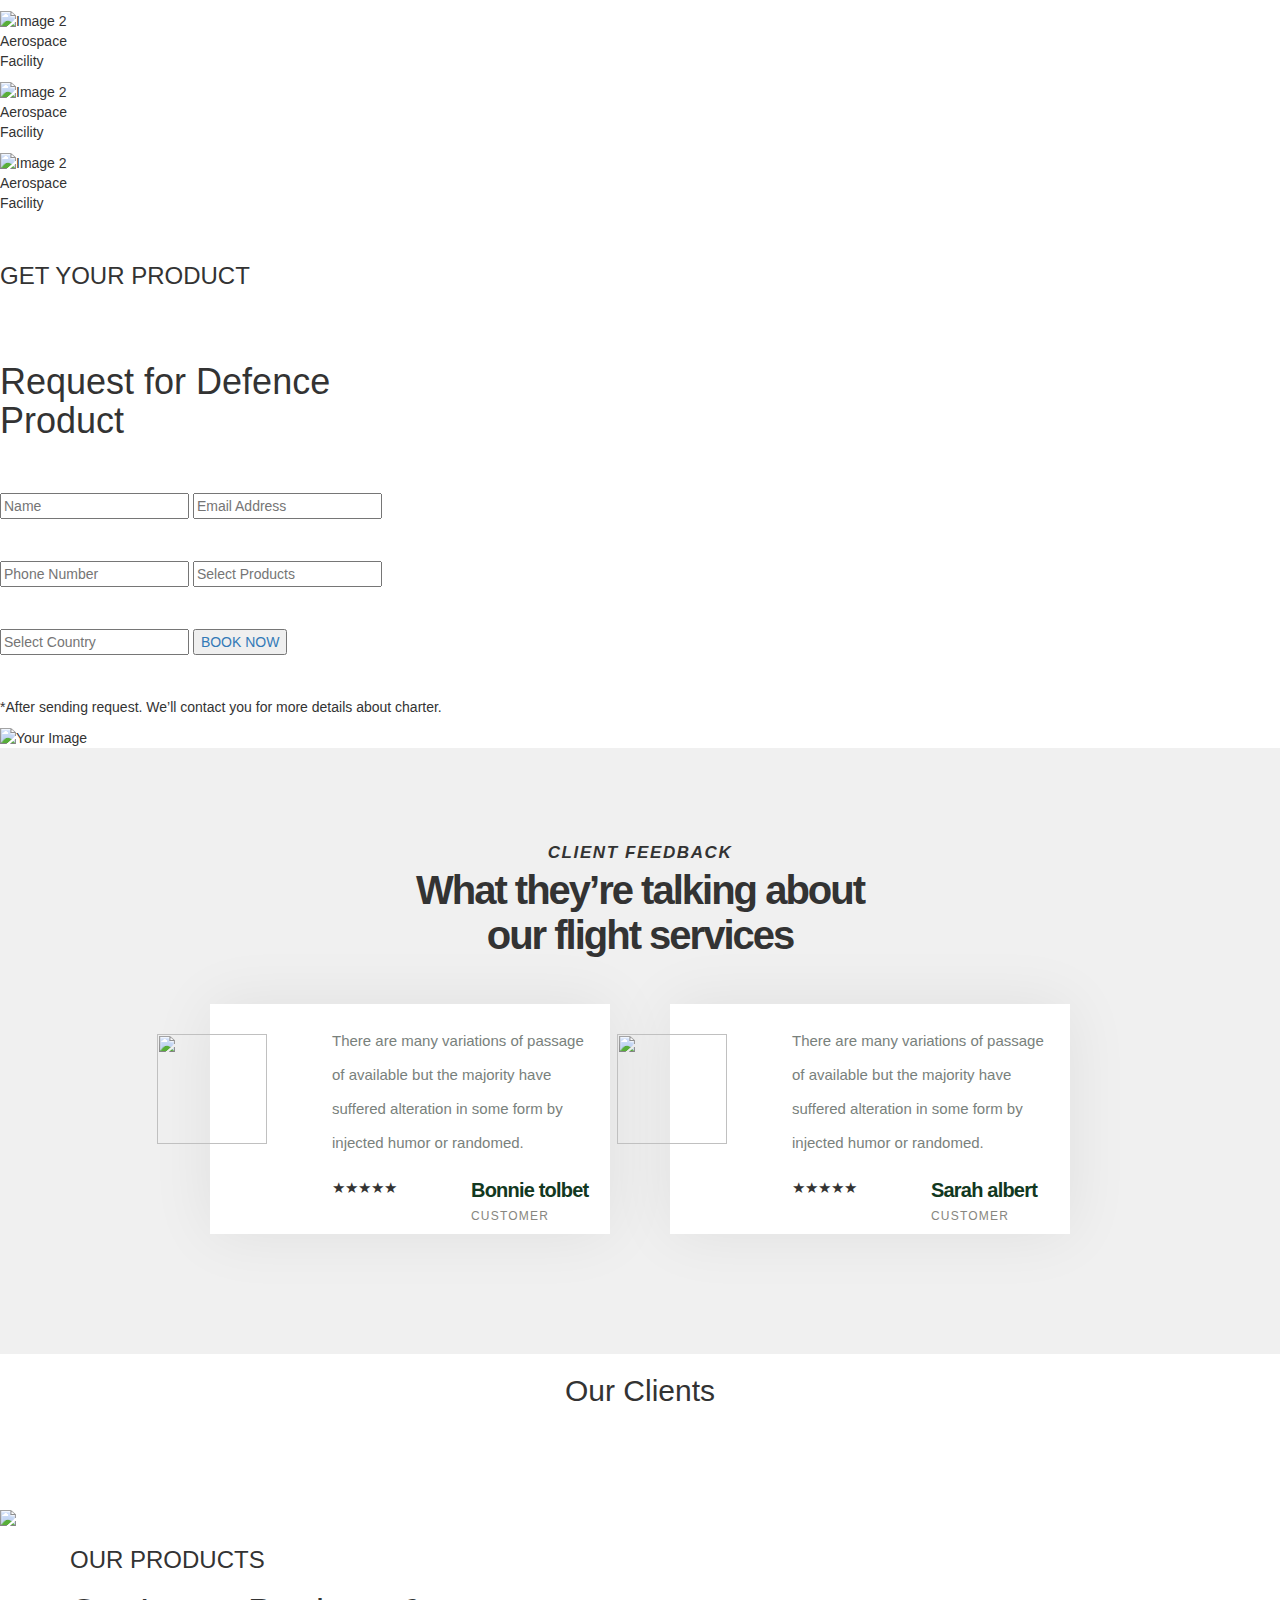
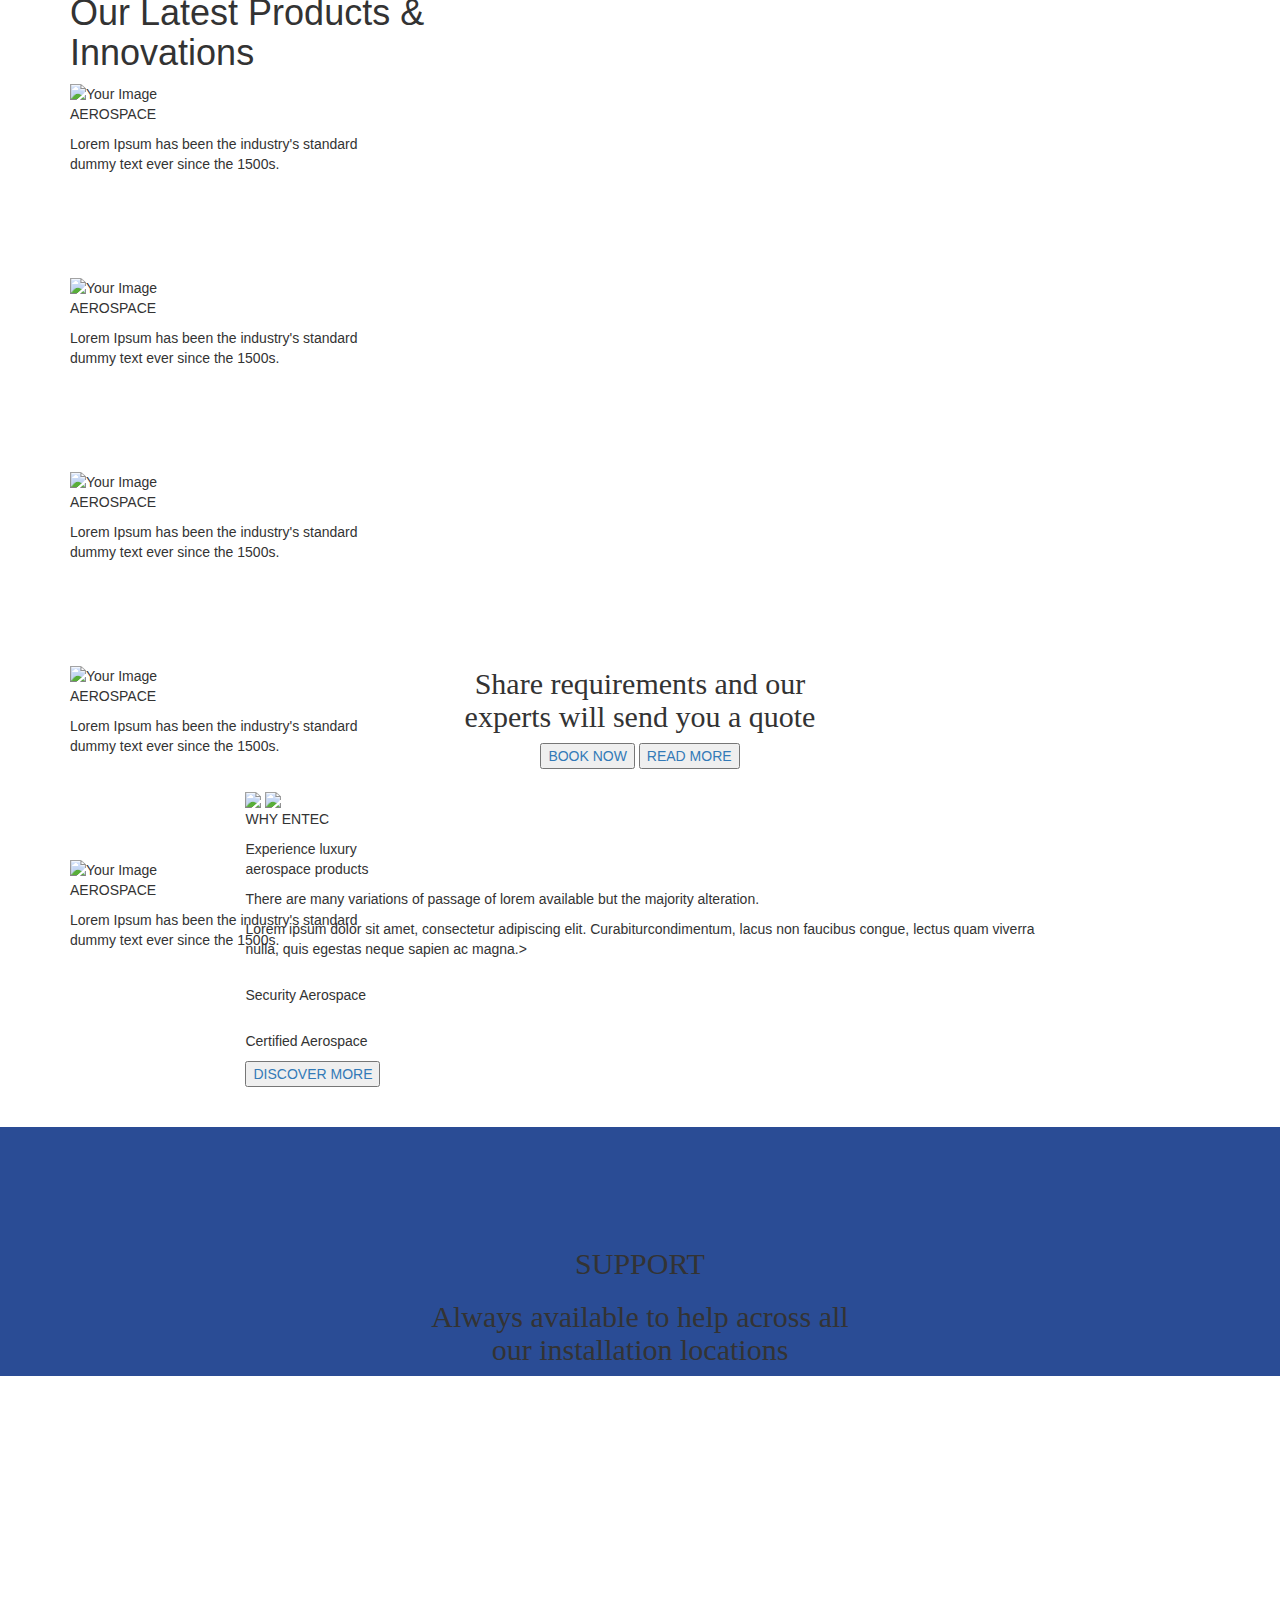
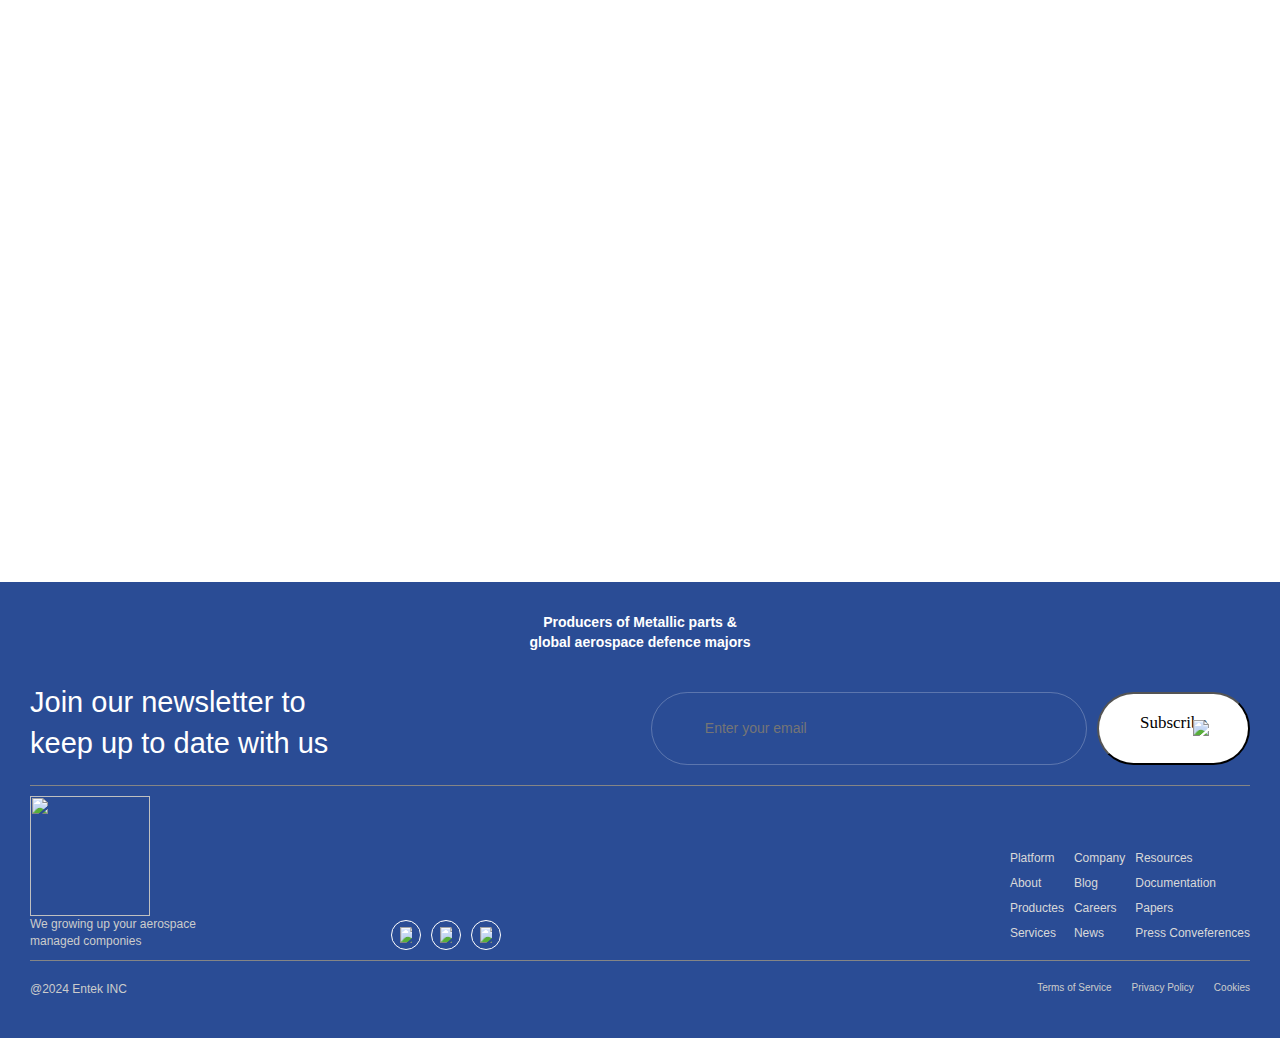
==== commit 1ad64ac7: "first" ====
--- a/index.html
+++ b/index.html
@@ -1,508 +1,914 @@
 <!DOCTYPE html>
-<html lang="en">
-    <head>
-        <meta charset="UTF-8" />
-        <meta name="viewport" content="width=device-width, initial-scale=1.0" />
-        <link rel="stylesheet" href="style.css" />
-        <link rel="stylesheet" href="styleguide.css" />
-        <link rel="stylesheet" href="media.css" />
-        <!-- Latest compiled and minified CSS -->
-<link rel="stylesheet" href="https://maxcdn.bootstrapcdn.com/bootstrap/3.4.1/css/bootstrap.min.css">
-        <title>Entek</title>
-        <script src="https://cdn.tailwindcss.com"></script>
-
-        
-          <link rel="stylesheet" href="https://cdn.jsdelivr.net/npm/feather-icons/dist/feather.min.css">
-
-    </head>
-    <body>
-        <div class="page">
-            <section class="determined to dream">
-       
-
-                <div class="bg-[#2a4c95] w-full relative">
-                   <div class="bg-gradient-to-r from-blue-500 via-blue-300 to-transparent  w-full h-full ">
-                       <img src="img/pexels-cameron.png" alt="" class="opacity-25 w-full" />
-       
-                   </div>
-                   <div class="page__overlap__header absolute top-0 left-0">
-                       <div class="page__overlap__header__logo">
-                           <img
-                               class="page__overlap__header__logo__img"
-                               src="img/logo.svg"
-                           />
-                       </div>
-                       <label class='menu-button-lbel' for="menu-toggle">
-                           <div class='menu-button'  id="menu-button-toggle" onclick="toggleMenu()"></div>
-                       </label>
-                       <div class="page__overlap__header__menu" >
-       
-                           <!-- <a href="">HOME</a>
+<html lang="en" class="overflow-x-hidden">
+  <head>
+    <meta charset="UTF-8" />
+    <meta name="viewport" content="width=device-width, initial-scale=1.0" />
+    <link rel="stylesheet" href="style.css" />
+    <link rel="stylesheet" href="styleguide.css" />
+    <link rel="stylesheet" href="media.css" />
+    <link rel="stylesheet" href="https://cdnjs.cloudflare.com/ajax/libs/animate.css/4.1.1/animate.min.css">
+
+    <!-- Latest compiled and minified CSS -->
+    <link
+      rel="stylesheet"
+      href="https://maxcdn.bootstrapcdn.com/bootstrap/3.4.1/css/bootstrap.min.css"
+    />
+    <title>Entek</title>
+    <style>
+      /* Additional custom styles for the slider */
+      .slider-container {
+        max-width: 100%;
+        margin: 0 auto;
+      }
+    
+      .slick-prev, .slick-next {
+        font-size: 24px;
+        color: #2a4c95;
+      }
+    </style>
+
+    <style>
+      @keyframes slideInLeft {
+        0% {
+          opacity: 0;
+          transform: translateX(-50px);
+        }
+        100% {
+          opacity: 1;
+          transform: translateX(0);
+        }
+      }
+    
+      @keyframes slideInRight {
+        0% {
+          opacity: 0;
+          transform: translateX(50px);
+        }
+        100% {
+          opacity: 1;
+          transform: translateX(0);
+        }
+      }
+    
+      @keyframes slideInBottom {
+        0% {
+          opacity: 0;
+          transform: translateY(50px);
+        }
+        100% {
+          opacity: 1;
+          transform: translateY(0);
+        }
+      }
+    
+      .page__blog {
+        opacity: 0;
+        animation: fadeIn 0.5s ease-out forwards;
+      }
+    
+      .in-view .page__blog {
+        opacity: 1;
+      }
+
+</style>
+
+    <style>
+     
+  @keyframes slideInFromRight {
+    0% {
+      opacity: 0;
+      transform: translateX(100%);
+    }
+    100% {
+      opacity: 1;
+      transform: translateX(0);
+    }
+  }
+
+  .slide-in-from-right {
+    animation: slideInFromRight 1s ease-out 12s; /* Adjust the duration and timing function as needed */
+  }
+  .slide-in-from-rightt {
+    animation: slideInFromRight 1s ease-out 13s; /* Adjust the duration and timing function as needed */
+  }
+  .slide-in-from-righttt {
+    animation: slideInFromRight 1s ease-out 14s; /* Adjust the duration and timing function as needed */
+  }
+  .slide-in-from-righttt {
+    animation: slideInFromRight 1s ease-out 15s; /* Adjust the duration and timing function as needed */
+  }
+  .slide-in-from-righttt {
+    animation: slideInFromRight 1s ease-out 16s; /* Adjust the duration and timing function as needed */
+  }
+</style>
+<style>
+  @keyframes fadeIn {
+    0% {
+      opacity: 0;
+      transform: translateY(20px);
+    }
+    100% {
+      opacity: 1;
+      transform: translateY(0);
+    }
+  }
+
+  .page__client__list img {
+    opacity: 0;
+    animation: fadeIn 0.5s ease-out 19s forwards; /* Initial delay before the first animation */
+    animation-iteration-count: infinite; /* Repeat the animation infinitely */
+  }
+
+  .page__client__list img:nth-child(1) {
+    animation-delay: 0.5s; /* Adjust the delay for the first image */
+  }
+
+  .page__client__list img:nth-child(2) {
+    animation-delay: 1s; /* Increase the delay for subsequent images */
+  }
+
+  .page__client__list img:nth-child(3) {
+    animation-delay: 2s;
+  }
+
+  .page__client__list img:nth-child(4) {
+    animation-delay: 3s;
+  }
+
+  .page__client__list img:nth-child(5) {
+    animation-delay: 4s;
+  }
+
+  .page__client__list img:nth-child(6) {
+    animation-delay: 5s; /* Adjust the delay for the repeat */
+  }
+</style>
+
+    <style>
+      @keyframes slideInFromLeft {
+        0% {
+          transform: translateX(-100%);
+        }
+        100% {
+          transform: translateX(0);
+        }
+      }
+      @keyframes fadeIn {
+    0% {
+      opacity: 0;
+    }
+    100% {
+      opacity: 1;
+    }
+  }
+  .fade-in {
+    animation: slideInFromLeft 1.5s ease-out 1s; /* Adjust the duration, timing function, and delay as needed */
+  }
+  .delayed-fade-in {
+    animation: slideInFromLeft 1.5s ease-out 2s; /* Adjust the duration, timing function, and delay as needed */
+  }
+  .delayed-fade-in-2{
+    animation: slideInFromLeft 1.5s ease-out 3s;
+  }
+  .delayed-fade-in-3{
+    animation: slideInFromLeft 1.5s ease-out 4s;
+  }
+  .fade-inn {
+    animation: slideInFromLeft 1.5s ease-out 6s; /* Adjust the duration, timing function, and delay as needed */
+  }
+  .delayed-fade-inn {
+    animation: slideInFromLeft 1.5s ease-out 7s; /* Adjust the duration, timing function, and delay as needed */
+  }
+  .delayed-fade-inn-2{
+    animation: slideInFromLeft 1.5s ease-out 8s;
+  }
+  .delayed-fade-inn-3{
+    animation: slideInFromLeft 1.5s ease-out 9s;
+  }
+    
+      .slide-in-from-left {
+        animation: slideInFromLeft 1.5s ease-out; /* Adjust the duration and timing function as needed */
+      }
+      .slide-in-from-leftt {
+        animation: slideInFromLeft 1.5s ease-out 1s; /* Adjust the duration and timing function as needed */
+      }
+      </style>
+    <style>
+      @keyframes slideInFromBottom {
+        0% {
+          transform: translateY(100%);
+        }
+        100% {
+          transform: translateY(0);
+        }
+      }
+    
+      .slide-in-from-bottom {
+        animation: slideInFromBottom 1.5s ease-out; /* Adjust the duration and timing function as needed */
+      }
+      .slide-in-from-bottom1 {
+        animation: slideInFromBottom 1.5s ease-out 7s; /* Adjust the duration and timing function as needed */
+      }
+      .slide-in-from-bottom2 {
+        animation: slideInFromBottom 1.5s ease-out 9s; /* Adjust the duration and timing function as needed */
+      }
+      .slide-in-from-bottom3 {
+        animation: slideInFromBottom 1.5s ease-out 17s; /* Adjust the duration and timing function as needed */
+      }
+      </style>
+    <style>
+      @keyframes fadeInLeft {
+        0% {
+          opacity: 0;
+          transform: translateX(-20px);
+        }
+        100% {
+          opacity: 1;
+          transform: translateX(0);
+        }
+      }
+  
+      @keyframes fadeInRight {
+        0% {
+          opacity: 0;
+          transform: translateX(20px);
+        }
+        100% {
+          opacity: 1;
+          transform: translateX(0);
+        }
+      }
+  
+      /* Left Section Animation */
+      .left-section {
+        animation: fadeInLeft 1s ease-out;
+      }
+  
+      /* Right Section Animation */
+      .right-section {
+        animation: fadeInRight 1s ease-out;
+      }
+    </style>
+
+    <style>
+      @keyframes helicopterAnimation {
+        0%, 100% {
+          transform: translateX(-50%);
+        }
+        50% {
+          transform: translateX(50%);
+        }
+      }
+  
+      .animation-container  {
+        animation: helicopterAnimation 5s linear 1;
+      }
+  
+      .helicopter img {
+        width: 100%; /* Ensure the image takes the full width of its container */
+        height: auto; /* Maintain aspect ratio */
+      }
+    </style>
+    <script src="https://cdn.tailwindcss.com"></script>
+    <link rel="stylesheet" href="/Entek_Git/output.css" />
+
+    <link
+      rel="stylesheet"
+      href="https://cdn.jsdelivr.net/npm/feather-icons/dist/feather.min.css"
+    />
+   <!-- Include Slick CSS -->
+  <link rel="stylesheet" type="text/css" href="https://cdnjs.cloudflare.com/ajax/libs/slick-carousel/1.8.1/slick.min.css"/>
+  <!-- Include Slick Theme CSS -->
+  <link rel="stylesheet" type="text/css" href="https://cdnjs.cloudflare.com/ajax/libs/slick-carousel/1.8.1/slick-theme.min.css"/>
+  <!-- Include jQuery -->
+  <script src="https://code.jquery.com/jquery-3.6.0.min.js"></script>
+  <!-- Include Slick JS -->
+  <script src="https://cdnjs.cloudflare.com/ajax/libs/slick-carousel/1.8.1/slick.min.js"></script>
+  </head>
+  <body class="overflow-x-hidden">
+    <div class="page">
+      <section class="determined to dream">
+        <div class="bg-[#2a4c95] w-full relative">
+          <div
+            class="bg-gradient-to-r from-blue-500 via-blue-300 to-transparent w-full h-full"
+          >
+            <img
+              src="img/pexels-cameron.png"
+              alt=""
+              class="opacity-25 w-full h-auto"
+            />
+          </div>
+          <div class="page__overlap__header absolute top-0 left-0">
+            <div class="page__overlap__header__logo">
+              <img
+                class="page__overlap__header__logo__img"
+                src="img/logo.svg"
+              />
+            </div>
+            <label class="menu-button-lbel" for="menu-toggle">
+              <div
+                class="menu-button"
+                id="menu-button-toggle"
+                onclick="toggleMenu()"
+              ></div>
+            </label>
+            <div class="page__overlap__header__menu">
+              <!-- <a href="">HOME</a>
                            <a href="">ABOUT</a>
                            <a href="">PRODUCTS</a>
                            <a href="">SOLUTIONS</a>
                            <a href="">SUPPORT</a>
                            <a href="">CAREER</a> -->
-                           <div class="menu-list" id="menu-list">
-                               <a href="#" class="underline-link" id="myLink"
-                                   ><div class="text-wrapper">HOME</div></a
-                               >
-                               <a href="#">
-                                   <div class="text-wrapper">ABOUT</div></a
-                               >
-                               <a href="#">
-                                   <div class="text-wrapper">
-                                       PRODUCTS
-                                   </div></a
-                               >
-                               <a href="#">
-                                   <div class="text-wrapper">
-                                       SOLUTIONS
-                                   </div></a
-                               >
-                               <a href="#">
-                                   <div class="text-wrapper">
-                                       SUPPORT
-                                   </div></a
-                               >
-                               <a href="#">
-                                   <div class="text-wrapper">
-                                       CAREER
-                                   </div></a
-                               >
-                           </div>
-                       </div>
-                       <div class="page__overlap__header__content">
-                           <div class="contact-us">
-                               <div class="header-nav">
-                                   <img class="symbol" src="img/symbol.png" />
-                               </div>
-                               <div class="contact-content">
-                                   <div class="header-nav-call">
-                                       Call Anytime
-                                   </div>
-                                   <p class="header-nav-heading">
-                                       +92 ( 8800 ) - 6780
-                                   </p>
-                               </div>
-                           </div>
-                       </div>
-                   </div>
-                   <div class="page__requirements__content flex w-full h-full justify-center items-center absolute top-0 left-0 ">
-                       <!-- <div class="page__req__main__content text-center">
+              <div class="menu-list" id="menu-list">
+                <a href="#"><div class="text-wrapper">HOME</div></a>
+
+                <a href="#"> <div class="text-wrapper">ABOUT</div></a>
+                <a href="#"> <div class="text-wrapper">PRODUCTS</div></a>
+                <a href="#"> <div class="text-wrapper">SOLUTIONS</div></a>
+                <a href="#"> <div class="text-wrapper">SUPPORT</div></a>
+                <a href="#"> <div class="text-wrapper">CAREER</div></a>
+              </div>
+            </div>
+            <div class="page__overlap__header__content">
+              <div class="contact-us">
+                <div class="header-nav">
+                  <img class="symbol" src="img/symbol.png" />
+                </div>
+                <div class="contact-content">
+                  <div class="header-nav-call">Call Anytime</div>
+                  <p class="header-nav-heading">+92 ( 8800 ) - 6780</p>
+                </div>
+              </div>
+            </div>
+          </div>
+          <div
+            class="page__requirements__content flex w-full h-full justify-center items-center absolute top-0 left-0"
+          >
+            <!-- <div class="page__req__main__content text-center">
                            
                            <h5 class="text-5xl text-white my-10 font-bold">DETERMINED TO DREAM<br />DRIVEN TO DELIVER</p></h5>
                                <a href=""><button class="py-5 px-10 mr-3 bg-red-500 rounded-full text-white">BOOK NOW</button></a>
                                <a href=""><button class="py-5 px-10 bg-white text-black rounded-full">READ MORE</button></a>
        
                        </div> -->
-                       <div class="page__req__main__content text-center relative">
-                           <h5 class="text-4xl lg:text-8xl xl:text-8xl text-white mb-10 font-bold italic">DETERMINED TO DREAM<br />DRIVEN TO DELIVER</h5>
-                          
-                           <img class="page__overlap__body__content__img absolute left-1/2 transform -translate-x-1/2 top-full w-full max-w-screen-lg z-10" src="img/image-4.png" />
-                           <div class="ellipse-shadow bottom-[-220px] lg:bottom-[-348px] xl:bottom-[-348px]"></div>
-                       </div>
-                       <div class="footer__content__about__social__icons absolute bottom-0 right-0 p-6">
-                           <span>
-                               <img class="element" src="img/facebookk.svg" />
-                           </span>
-                           <span>
-                               <img class="element" src="img/linkdin.svg" />
-                           </span>
-                           <span>
-                               <img class="element" src="img/insta.svg" />
-                           </span>
-                       </div>
-       
-       
-       
-                   </div>
-       
-                </div>
-             
-              </section>
-            
-            <section class="page__booknow">
-             
-    <div class="grid grid-cols-1 md:grid-cols-2 gap-8 bg-[#E7E7E7]">
-        <!-- Left Section -->
-        <div class="flex flex-col justify-center md:ml-40 lg: ml-20 lg:mr-20 sm:ml-20 sm:mr-20">
-          <h2 class="text-2xl font-bold mb-5 text-[#2a4c95] italic font-montserrat ">GET TO KNOW US</h2>
-          <h5 class="text-5xl font-bold mb-5 text-[#2a4c95] font-montserrat line-height-[1.2] "> Our jetly save your time<br />and give you
-            comfort in<br />flights</h5>
-            <p  class="font-montserrat text-[#2a4c95] line-height-[1.2] mb-2">Non augue egestas, commodo velit eget,
-                vestibulum tellus. Curabitur<br />vulputate
-                justo elit, at elementum orci pulvinar vel.
-                Pellentesque habitant morbi<br/> tristique.
-                Pellentesque habitant morbi tristique. Ut
-                non augue egestas,<br />commodo velit eget,
-                vestibulum tellus.</p>
-                <div class="flex items-center mt-5"><img
-                    class="mr-2"
-                    src="img/check.svg"
-                />
-                <p class="text-[#2a4c95] font-bold mt-2 mb-2">
-                    There are many variations of passage
-                    of lorem.
-                </p></div>
-                <div class="flex items-center">
-                    <img
-                                    class="mr-2"
-                                    src="img/check.svg"
-                                />
-                                <p class="text-[#2a4c95] font-bold mt-2 mb-2">
-                                    There are many variations of passage
-                                    of lorem.
-                                </p>
-                </div>
-                <div class="flex items-center mt-8">
-                <a href=""><button class="py-5 px-10 mr-5 bg-[#2a4c95] rounded-full text-white">BOOK NOW</button></a>
-                <!-- <div class="rounded-lg overflow-hidden flex items-center justify-center   " style=" border-color: #2a4c95; border-radius: 36.102px;">
+            <div class="page__req__main__content text-center relative">
+              <h5
+                class="text-4xl lg:text-8xl xl:text-8xl text-white mb-10 font-bold italic slide-in-from-bottom"
+              >
+                DETERMINED TO DREAM<br />DRIVEN TO DELIVER
+              </h5>
+
+              <!-- <img
+                class="page__overlap__body__content__img absolute left-1/2 transform -translate-x-1/2 top-full w-full max-w-screen-lg z-10"
+                src="img/image-4.png"
+              /> -->
+              <div class="animation-container">
+              <div class="page__overlap__body__content__img absolute left-1/2 transform -translate-x-1/2 top-full w-full max-w-screen-lg z-10 helicopter">
+                <img src="img/image-4.png" alt="Helicopter Image">
+              </div>
+
+
+              <div
+                class="ellipse-shadow bottom-[-220px] lg:bottom-[-348px] xl:bottom-[-348px]"
+              ></div>
+            </div>
+            </div>
+            <div
+              class="footer__content__about__social__icons absolute bottom-0 right-0 p-6"
+            >
+              <span>
+                <img class="element" src="img/facebookk.svg" />
+              </span>
+              <span>
+                <img class="element" src="img/linkdin.svg" />
+              </span>
+              <span>
+                <img class="element" src="img/insta.svg" />
+              </span>
+            </div>
+          </div>
+        </div>
+      </section>
+
+      <section class="page__booknow">
+        <div class="grid grid-cols-1 md:grid-cols-2 gap-8 bg-[#E7E7E7]">
+          <!-- Left Section -->
+          <div
+            class="flex flex-col justify-center md:ml-40 lg: ml-20 lg:mr-20 sm:ml-20 sm:mr-20 left-section"
+          >
+            <h2
+              class="text-2xl font-bold mb-5 text-[#2a4c95] italic font-montserrat slide-in-from-left"
+            >
+              GET TO KNOW US
+            </h2>
+            <h5
+              class="text-7xl font-bold mb-5 text-[#2a4c95] font-montserrat line-height-[1.2] fade-in"
+            >
+              Our jetly save your time<br />and give you comfort in<br />flights
+            </h5>
+            <p class="font-montserrat text-[#2a4c95] line-height-[1.2] mb-2 delayed-fade-in">
+              Non augue egestas, commodo velit eget, vestibulum tellus.
+              Curabitur<br />vulputate justo elit, at elementum orci pulvinar
+              vel. Pellentesque habitant morbi<br />
+              tristique. Pellentesque habitant morbi tristique. Ut non augue
+              egestas,<br />commodo velit eget, vestibulum tellus.
+            </p>
+            <div class="flex items-center mt-5 delayed-fade-in-2">
+              <img class="mr-2" src="img/check.svg" />
+              <p class="text-[#2a4c95] font-bold mt-2 mb-2">
+                There are many variations of passage of lorem.
+              </p>
+            </div>
+            <div class="flex items-center delayed-fade-in-3">
+              <img class="mr-2" src="img/check.svg" />
+              <p class="text-[#2a4c95] font-bold mt-2 mb-2">
+                There are many variations of passage of lorem.
+              </p>
+            </div>
+            <div class="flex items-center mt-8">
+              <a href=""
+                ><button
+                  class="py-5 px-10 mr-5 bg-[#2a4c95] rounded-full text-white"
+                >
+                  BOOK NOW
+                </button></a
+              >
+              <!-- <div class="rounded-lg overflow-hidden flex items-center justify-center   " style=" border-color: #2a4c95; border-radius: 36.102px;">
                        <img src="img/phone-booknow.png" class="w-[27px] h-[27px] " />
                     </div>  -->
-                    <div class="rounded-full overflow-hidden flex items-center justify-center border-2 border-[#2a4c95]" style="width: 54px; height: 54px;">
-                        <img src="img/phone-booknow.png" class="w-[27px] h-[27px]" alt="Phone Icon">
-                      </div>
-                      <div class="flex flex-col ml-4">
-                        <p class="text-[#2a4c95] mr-2">Call Anytime </p> 
-                      <p class="text-[#2a4c95] font-bold">+92 ( 8800 ) - 6780</p>
-                      </div>
-                    </div>      
+              <div
+                class="rounded-full overflow-hidden flex items-center justify-center border-2 border-[#2a4c95]"
+                style="width: 54px; height: 54px"
+              >
+                <img
+                  src="img/phone-booknow.png"
+                  class="w-[27px] h-[27px]"
+                  alt="Phone Icon"
+                />
+              </div>
+              <div class="flex flex-col ml-4">
+                <p class="text-[#2a4c95] mr-2">Call Anytime</p>
+                <p class="text-[#2a4c95] font-bold">+92 ( 8800 ) - 6780</p>
+              </div>
+            </div>
+          </div>
+
+          <!-- Right Section -->
+          <div class="flex justify-center right-section">
+            <div style="position: relative">
+              <img
+                src="img/pexels-nicolas-petremann-3121030 1.png"
+                class="w-[80%] sm:w-full h-auto"
+                alt="Your Image"
+              />
+              <div  class="absolute bottom-[60px] right-[38px] sm:right-[-60px]">
+                <div
+                  style="padding: 10px; overflow: hidden"
+                  class="bg-red-600 text-white w-96 h-24 lg:block sm:hidden md:blockhidden"
+                >
+                  <p class="text-3xl font-bold font-montserrat">8000+</p>
+                  <p class="font-montserrat text-lg font-bold">
+                    Satisfied Clients
+                  </p>
+                </div>
+                <div
+                  class="lg:block sm:hidden md:hidden float-right"
+                  style="
+                    width: 8%;
+                    height: 0;
+                    border-left: 0px solid transparent;
+                    border-right: 60px solid transparent;
+                    border-top: 40px solid #5d130f;
+                  "
+                ></div>
+              </div>
+            </div>
+          </div>
         </div>
-      
-        <!-- Right Section -->
-        <div class="flex justify-center">
-            <div style="position: relative;">
-                <img src="img/pexels-nicolas-petremann-3121030 1.png" class="w-full lg:max-w-lg md:max-w-md" alt="Your Image">
-                <div style="position: absolute; bottom: 40px; right: -60px; padding: 10px;  overflow: hidden; " class="bg-red-600 text-white w-96 h-24">
-                  <p class="text-3xl font-bold font-montserrat">8000+</p>
-                  <p class="font-montserrat text-lg font-bold">Satisfied Clients</p>
-                </div>
-                <div style="position: absolute; top: 90%; left: 100%; width: 8%; height: 0; border-left: 0px solid transparent; border-right: 60px solid transparent; border-top: 40px solid #5D130F;"></div>
-              </div>
-
+      </section>
+
+      <section class="">
+
+        <div class="slider relative  group p-10 flex justify-between gap-8 ">
+
+
+  
+
+          <!-- Card 1 -->
+          <div class="w-[195px] h-[370px]  sm:w-[395px] sm:h-[570px] mr-5">
+            <!-- Image with Linear Gradient Overlay -->
+            <div class="relative w-full h-full  ">
+             <div class="w-full h-full ml-4 p-5 bg-red-700 text-white flex flex-col my-auto justify-evenly ">
+                 <h4 class="text-2xl font-bold italic mt-10 slide-in-from-bottom ">OUR INDUSTRIES</h4>
+                 <h3 class="text-4xl font-semibold mb-5 mt-2 slide-in-from-left">
+                   Get Discount next <br />
+                   aerocraft products
+                 </h3>  
+                 <p class="mb-5 fade-in">
+                     Non augue egestas, commodo velit eget,
+                     vestibulum tellus. Curabiturvulputate justo elit, at
+                     elementum orci
+                     pulvinar vel. Pellentesque habitantmorbi tristique.
+                     Pellentesque habitant morbi tristique. Ut non augue
+                     egestas,commodo velit eget, vestibulum tellus.
+                   </p>
+                   <button
+                       class="bg-white text-red-700 rounded-full w-fit font-bold px-20 py-8 delayed-fade-in"
+                     >
+                       View All
+                     </button>
+             </div>
+         
+             <!-- Linear Gradient Overlay -->
+             <!-- <div class="overlay absolute inset-0 bg-gradient-to-b from-transparent to-red-700 opacity-80 group-hover:hidden"></div> -->
+           </div>
+         
+           <!-- Mouseover Text -->
+           <div class="text-container absolute inset-0 flex justify-start items-end left-0 p-6 text-white opacity-0 group-hover:opacity-100 transition-opacity">
+            
+           </div>
+         </div>
+         
+         <!-- Card 2 -->
+         
+         
+         <div class="w-[195px] h-[370px]  sm:w-[395px] sm:h-[570px] mr-5">
+             <!-- Image with Linear Gradient Overlay -->
+             <div class="relative w-full h-full">
+              <img class="w-full h-full" src="img/c-2.png" alt="Image 2">
+          
+              <!-- Linear Gradient Overlay -->
+              <div class="overlay absolute inset-0 bg-gradient-to-b from-transparent to-blue-800 opacity-80 group-hover:hidden"></div>
+            </div>
+          
+            <!-- Mouseover Text -->
+            <div class="text-container absolute inset-0 flex justify-start items-end left-0 p-6 text-white opacity-0 group-hover:opacity-100 transition-opacity">
+              <p class="text-2xl font-montserrat font-bold ">
+                Aerospace <br />Facility
+              </p>
+            </div>
+          </div>
+         
+          <!-- Card 3 -->
+          <div class="w-[195px] h-[370px]  sm:w-[395px] sm:h-[570px] mr-5">
+             <!-- Image with Linear Gradient Overlay -->
+             <div class="relative w-full h-full">
+              <img class="w-full h-full" src="img/c-3.png" alt="Image 2">
+          
+              <!-- Linear Gradient Overlay -->
+              <div class="overlay absolute inset-0 bg-gradient-to-b from-transparent to-blue-800 opacity-80 group-hover:hidden"></div>
+            </div>
+          
+            <!-- Mouseover Text -->
+            <div class="text-container absolute inset-0 flex justify-start items-end left-0 p-6 text-white opacity-0 group-hover:opacity-100 transition-opacity">
+              <p class="text-2xl font-montserrat font-bold ">
+                Aerospace <br />Facility
+              </p>
+            </div>
+          </div>
+         
+          <!-- Card 4 -->
+          <div class="w-[195px] h-[370px]  sm:w-[395px] sm:h-[570px] mr-5">
+             <!-- Image with Linear Gradient Overlay -->
+             <div class="relative w-full h-full">
+              <img class="w-full h-full" src="img/c-1.png" alt="Image 2">
+          
+              <!-- Linear Gradient Overlay -->
+              <div class="overlay absolute inset-0 bg-gradient-to-b from-transparent to-blue-800 opacity-80 group-hover:hidden"></div>
+            </div>
+          
+            <!-- Mouseover Text -->
+            <div class="text-container absolute inset-0 flex justify-start items-end left-0 p-6 text-white opacity-0 group-hover:opacity-100 transition-opacity">
+              <p class="text-2xl font-montserrat font-bold ">
+                Aerospace <br />Facility
+              </p>
+            </div>
+          </div>
+         
+          <!-- Card 5 -->
+          <div class="w-[195px] h-[370px]  sm:w-[395px] sm:h-[570px] mr-5">
+             <!-- Image with Linear Gradient Overlay -->
+             <div class="relative w-full h-full">
+              <img class="w-full h-full" src="img/c-1.png" alt="Image 2">
+          
+              <!-- Linear Gradient Overlay -->
+              <div class="overlay absolute inset-0 bg-gradient-to-b from-transparent to-blue-800 opacity-80 group-hover:hidden"></div>
+            </div>
+          
+            <!-- Mouseover Text -->
+            <div class="text-container absolute inset-0 flex justify-start items-end left-0 p-6 text-white opacity-0 group-hover:opacity-100 transition-opacity">
+              <p class="text-2xl font-montserrat font-bold ">
+                Aerospace <br />Facility
+              </p>
+            </div>
+          </div>
+          <!-- Card 6 -->
+          <div class="w-[195px] h-[370px]  sm:w-[395px] sm:h-[570px] mr-5">
+             <!-- Image with Linear Gradient Overlay -->
+             <div class="relative w-full h-full">
+              <img class="w-full h-full" src="img/c-2.png" alt="Image 2">
+          
+              <!-- Linear Gradient Overlay -->
+              <div class="overlay absolute inset-0 bg-gradient-to-b from-transparent to-blue-800 opacity-80 group-hover:hidden"></div>
+            </div>
+          
+            <!-- Mouseover Text -->
+            <div class="text-container absolute inset-0 flex justify-start items-end left-0 p-6 text-white opacity-0 group-hover:opacity-100 transition-opacity">
+              <p class="text-2xl font-montserrat font-bold ">
+                Aerospace <br />Facility
+              </p>
+            </div>
+          </div>
+          <!-- Card 7 -->
+          <div class="w-[195px] h-[370px]  sm:w-[395px] sm:h-[570px] mr-5">
+             <!-- Image with Linear Gradient Overlay -->
+             <div class="relative w-full h-full">
+              <img class="w-full h-full" src="img/c-3.png" alt="Image 2">
+          
+              <!-- Linear Gradient Overlay -->
+              <div class="overlay absolute inset-0 bg-gradient-to-b from-transparent to-blue-800 opacity-80 group-hover:hidden"></div>
+            </div>
+          
+            <!-- Mouseover Text -->
+            <div class="text-container absolute inset-0 flex justify-start items-end left-0 p-6 text-white opacity-0 group-hover:opacity-100 transition-opacity">
+              <p class="text-2xl font-montserrat font-bold ">
+                Aerospace <br />Facility
+              </p>
+            </div>
+          </div>
+          <!-- Card 8 -->
+          <div class="w-[195px] h-[370px]  sm:w-[395px] sm:h-[570px] mr-5">
+             <!-- Image with Linear Gradient Overlay -->
+             <div class="relative w-full h-full">
+              <img class="w-full h-full" src="img/c-1.png" alt="Image 2">
+          
+              <!-- Linear Gradient Overlay -->
+              <div class="overlay absolute inset-0 bg-gradient-to-b from-transparent to-blue-800 opacity-80 group-hover:hidden"></div>
+            </div>
+          
+            <!-- Mouseover Text -->
+            <div class="text-container absolute inset-0 flex justify-start items-end left-0 p-6 text-white opacity-0 group-hover:opacity-100 transition-opacity">
+              <p class="text-2xl font-montserrat font-bold ">
+                Aerospace <br />Facility
+              </p>
+            </div>
+          </div>
+           <!-- <div relative w-full h-full><img class="w-full h-full " src="img/c-1.png" alt="Image 3"></div>
+           <div relative w-full h-full><img class="w-full h-full] " src="img/c-1.png" alt="Image 1"></div>
+           <div relative w-full h-full><img class="w-full h-full " src="img/c-2.png" alt="Image 2"></div>
+           <div relative w-full h-full><img class="w-full h-full " src="img/c-1.png" alt="Image 3"></div>
+           <div relative w-full h-full><img class="w-full h-full " src="img/c-1.png" alt="Image 1"></div>
+           <div relative w-full h-full><img class="w-full h-full " src="img/c-2.png" alt="Image 2"></div>
+           <div relative w-full h-full><img class="w-full h-full " src="img/c-1.png" alt="Image 3"></div> -->
+           <!-- Add more slides as needed -->
+         </div>
+        
+      </section>
+      <section class="page_get_to_know">
+        <div class="flex justify-center bg-[#2a4c95] gap-8 relative w-full">
+          <img
+            src="img/get-flight-shape-1.png.png"
+            alt=""
+            class="absolute top-[25%] sm:top-0 left-0 w-fit h-auto"
+          />
+          <!-- flex-col sm:flex-row md:flex-row relative -->
+          <div class="flex justify-between w-full flex-col-reverse sm:flex-row">
+            <!-- Form Section (Left Side) -->
+            <div
+              class="w-full  p-8 rounded-lg shadow-lg relative flex items-center"
+            >
+              <div class="page__gettoknow__form pt-20  flex  justify-center items-center sm:justify-start sm:items-start flex-col sm:pl-[22rem]">
+                <h3
+                  class="text-3xl font-bold text-white font-montserrat italic slide-in-from-bottom"
+                >
+                  GET YOUR PRODUCT
+                </h3>
+                <h1 class="text-6xl font-bold text-white font-montserrat slide-in-from-leftt">
+                  Request for Defence <br />
+                  Product
+                </h1>
+
+                <!-- Input Row 1 -->
+                <div class="flex flex-col sm:flex-row fade-inn">
+                  <input
+                    type="text"
+                    class="flex-1 p-3 border border-gray-300 rounded-md md:mb-0 md:mr-4 sm:w-[400px]"
+                    placeholder="Name"
+                  />
+                  <input
+                    type="text"
+                    class="flex-1 p-3 border border-gray-300 rounded-md"
+                    placeholder="Email Address"
+                  />
+                </div>
+
+                <!-- Input Row 2 -->
+                <div class="flex flex-col sm:flex-row delayed-fade-inn">
+                  <input
+                    type="text"
+                    class="flex-1 p-3 border border-gray-300 rounded-md md:mb-0 md:mr-4 sm:w-[400px]"
+                    placeholder="Phone Number"
+                  />
+                  <input
+                    type="text"
+                    class="flex-1 p-3 border border-gray-300 rounded-md"
+                    placeholder="Select Products"
+                  />
+                </div>
+
+                <!-- Input Row 3 -->
+                <div class="flex flex-col sm:flex-row delayed-fade-inn-2">
+                  <input
+                    type="text"
+                    class="flex-1 p-3 border border-gray-300 rounded-md md:mb-0 md:mr-4 sm:w-[295px]"
+                    placeholder="Select Country"
+                  />
+                  <a href="">
+                    <button
+                      class="flex py-5 px-10 bg-white rounded-full text-[#2a4c95] font-bold"
+                    >
+                      BOOK NOW
+                    </button>
+                  </a>
+                </div>
+
+                <p class="text-white text-sm">
+                  *After sending request. We’ll contact you for more details
+                  about charter.
+                </p>
+              </div>
+            </div>
+
+            <!-- Image Section (Right Side) -->
+            <div class="">
+              <img
+                src="img/Group-9.png"
+                alt="Your Image"
+                class="h-auto object-cover rounded-lg"
+              />
+            </div>
+          </div>
         </div>
-      </div>
-
-
-            </section>
+      </section>
+
+      <section class="page__client__feedback">
+        <div class="page__client__feedback__heading">
+          <div class="page__client__feedback__heading1 slide-in-from-bottom">
+            <p class="">CLIENT FEEDBACK</p>
+          </div>
+          <div class="page__client__feedback__heading2 slide-in-from-bottom1">
+            <p>What they’re talking about<br />our flight services</p>
+          </div>
+        </div>
+
+        <!-- xl:flex-row lg:flex-row md:flex-col sm:flex-col -->
+        <div
+          class="flex flex-col md:flex-row page__client__feedback__testimonial slide-in-from-bottom2"
+        >
+          <div class="div-testimonial-one-2 left-section ">
+            <div class="overlap-group-3">
+              <img class="testimonial-jpg" src="img/testimonial-1.png" />
+              <div class="span-icon-quote">
+                <div class="symbol-3"></div>
+              </div>
+            </div>
+            <div class="testimonial-content">
+              <p class="there-are-many">
+                There are many variations of passage<br />of available but the
+                majority have<br />suffered alteration in some form by<br />injected
+                humor or randomed.
+              </p>
+              <div class="d-flex">
+                <div class="symbol-4">&#9733;&#9733;&#9733;&#9733;&#9733;</div>
+                <div class="overlap-7">
+                  <div class="heading-bonnie">Bonnie tolbet</div>
+                  <div class="customer">CUSTOMER</div>
+                </div>
+              </div>
+            </div>
+          </div>
+
+          <div class="div-testimonial-one-2 flex mt-2 right-section">
+            <div class="overlap-group-3">
+              <img class="testimonial-jpg" src="img/testimonial-2.png" />
+              <div class="span-icon-quote">
+                <div class="symbol-3"></div>
+              </div>
+            </div>
+            <div class="testimonial-content">
+              <p class="there-are-many">
+                There are many variations of passage<br />of available but the
+                majority have<br />suffered alteration in some form by<br />injected
+                humor or randomed.
+              </p>
+              <div class="d-flex">
+                <div class="symbol-4">&#9733;&#9733;&#9733;&#9733;&#9733;</div>
+                <div class="overlap-7">
+                  <div class="heading-bonnie">Sarah albert</div>
+                  <div class="customer">CUSTOMER</div>
+                </div>
+              </div>
+            </div>
+          </div>
+        </div>
+      </section>
+
+      <section class="page__ourclients">
+        <div class="parent__div__client bg-white w-full h-full mt-20 mb-10">
+          <div class="page__client__content mt-5">
+            <h2 class="text-[#2a4c95] text-center text-5xl font-bold">
+              Our Clients
+            </h2>
+            <div
+              class="page__client__list flex flex-col sm:flex-row justify-evenly items-center my-5"
+            >
+              <img class="my-5 sm:m-0" src="img/google-2015 1.svg" />
+              <img class="my-5 sm:m-0" src="img/netflix-3 1.svg" alt="" />
+              <img class="my-5 sm:m-0" src="img/airbnb 1.svg" alt="" />
+              <img class="my-5 sm:m-0" src="img/amazon-2 (1) 1.svg" alt="" />
+              <img class="my-5 sm:m-0" src="img/facebook.svg" alt="" />
+              <img class="my-5 sm:m-0" src="img/grab-logo.svg" alt="" />
+            </div>
+          </div>
+        </div>
+      </section>
+      <section class="page__products mb-40">
+        <div
+          class="relative bg-white bg-opacity-10 py-16 h-full w-full overflow-hidden"
+        >
+          <!-- Background Shapes -->
+          <div
+            class="absolute top-0 left-0 w-[80%] h-full bg-red-100 rounded-tl-[2px] rounded-tr-[404.294px]"
+          ></div>
+          <div
+            class="absolute bottom-0 right-[125px] top-[95px] rounded-b-full"
+          >
+            <img class="" src="img/Ellipse-13.png" />
+          </div>
+
+          <!-- Container -->
+          <div class="container mx-auto relative z-10">
+            <!-- Heading Titles -->
+            <h3 class="text-3xl font-semibold text-[#2a4c95] mb-5 mt-[60px]">
+              OUR PRODUCTS
+            </h3>
+            <h1 class="text-5xl font-bold text-[#2a4c95] mb-8">
+              Our Latest Products &amp;<br />Innovations
+            </h1>
+            <div class="slider-container">
+            <!-- Product Cards -->
+            <div
+              class=" product-slider  gap-[325px] mx-20 my-40 w-full h-full "
+            >
             
-        <section class="page__aerospace__container mt-20 mb-40">
-            <div class="flex justify-end  p-6 space-x-4 ">
-                <!-- Card 1 -->
-                <!-- <div class="w-395 h-570 relative ml-4 p-6 bg-red-700 text-white items-center justify-center">
-                    
-                   
-                    
-                       
-                        <h4 class="text-2xl font-bold mb-3 italic">OUR INDUSTRIES</h4>
-                        <h3 class="text-4xl font-semibold mb-8">Get Discount next <br/> aerocraft products</h3>
-                        
-                       
-                        <p class="mb-4">
-                            Non augue egestas, commodo velit eget,<br/>
-                            vestibulum tellus. Curabitur<br />vulputate
-                            justo elit, at elementum orci<br/> pulvinar
-                            vel. Pellentesque habitant<br />morbi
-                            tristique. Pellentesque habitant <br/>morbi
-                            tristique. Ut non augue egestas,<br />commodo
-                            velit eget, vestibulum tellus.
-                        </p>
-                        
-                       
-                        <button class="bg-white text-red-700 px-4 py-2 rounded-full">View All</button>
-                    
-                </div> -->
-        
-              <!-- Card 2 -->
-            <div class="card w-395 h-570 relative ml-4 group">
-                <div class="absolute inset-0 bg-gradient-to-b from-transparent to-blue-800 opacity-80 group-hover:hidden"></div>
-                
-                <img class="" src="img/c-1.png" />
-                <!-- Arrow Icon -->
-                <div class="absolute top-4 right-4 rounded-full bg-white p-2">
-                    
-                    <img
-                    src="img/arrow-right.svg" width="35" height="35"
-                />
-                </div>
-                
-                <!-- Text on mouseover -->
-                <div class="absolute inset-0 flex  justify-start items-end left-0 p-6 text-white opacity-0 group-hover:opacity-100 transition-opacity">
-                    <p class="text-2xl font-montserrat font-bold">Aerospace <br/>Facility</p>
-                </div>
-            </div>
-    
-            <!-- Card 3 -->
-            <div class="card w-395 h-570 relative ml-4 group">
-                <div class="absolute inset-0 bg-gradient-to-b from-transparent to-blue-800 opacity-80 group-hover:hidden"></div>
-                
-                <img class="" src="img/c-2.png" />
-                 <!-- Arrow Icon -->
-                 <div class="absolute top-4 right-4 rounded-full bg-white p-2">
-                    
-                    <img
-                    src="img/arrow-right.svg" width="35" height="35"
-                />
-                </div>
-                
-                <!-- Text on mouseover -->
-                <div class="absolute inset-0 flex  justify-start items-end left-0 p-6 text-white opacity-0 group-hover:opacity-100 transition-opacity">
-                    <p class="text-2xl font-montserrat font-bold">Aerospace <br/>Facility</p>
-                </div>
-            </div>
-    
-            <!-- Card 4 -->
-            <div class="card w-395 h-570 relative ml-4 flex-shrink-2 group">
-                <div class="absolute inset-0 bg-gradient-to-b from-transparent to-blue-800 opacity-80 group-hover:hidden"></div>
-               
-                <img class="" src="img/c-3.png" />
-                 <!-- Arrow Icon -->
-                 <div class="absolute top-4 right-4 rounded-full bg-white p-2">
-                    
-                    <img
-                    src="img/arrow-right.svg" width="35" height="35"
-                />
-                </div>
-                
-                <!-- Text on mouseover -->
-                <div class="absolute inset-0 flex  justify-start items-end left-0 p-6 text-white opacity-0 group-hover:opacity-100 transition-opacity">
-                    <p class="text-2xl font-montserrat font-bold">Aerospace <br/>Facility</p>
-            </div>
-               
-            </div>
-       
-            </section>
-            <section class="page_get_to_know">
-                <div class="flex min-h-screen justify-center bg-[#2a4c95] gap-8 relative w-full h-auto" >
-                    <img src="img/get-flight-shape-1.png.png" alt="" class=" absolute top-0 left-0 w-fit h-auto flex justify-start">
-
-                    <div class=" flex flex-col sm:flex-row md:flex-row relative">
-                        <!-- Form Section (Left Side) -->
-                        <div class="w-full md:w-2/3 lg:w-1/2 xl:w-2/3 p-8 rounded-lg shadow-lg relative items-center ">
-                            <div class="page__gettoknow__form flex flex-col  mt-40 ">
-                                <h3 class="text-3xl font-bold  text-white font-montserrat italic">GET YOUR PRODUCT</h3>
-                                <h1 class="text-6xl font-bold text-white font-montserrat">Request for Defence <br/> Product</h1>
-            
-                                <!-- Input Row 1 -->
-                                <div class="flex flex-col sm:flex-row ">
-                                    <input
-                                        type="text"
-                                        class="flex-1 p-3 border border-gray-300 rounded-md   md:mb-0 md:mr-4"
-                                        placeholder="Name"
-                                    />
-                                    <input
-                                        type="text"
-                                        class="flex-1 p-3 border border-gray-300 rounded-md  "
-                                        placeholder="Email Address"
-                                    />
-                                </div>
-            
-                                <!-- Input Row 2 -->
-                                <div class="flex flex-col sm:flex-row ">
-                                    <input
-                                        type="text"
-                                        class="flex-1 p-3 border border-gray-300 rounded-md md:mb-0 md:mr-4"
-                                        placeholder="Phone Number"
-                                    />
-                                    <input
-                                        type="text"
-                                        class="flex-1 p-3 border border-gray-300 rounded-md"
-                                        placeholder="Select Products"
-                                    />
-                                </div>
-            
-                                <!-- Input Row 3 -->
-                                <div class="flex flex-col  sm:flex-row ">
-                                    <input
-                                        type="text"
-                                        class="flex-1 p-3 border border-gray-300 rounded-md  md:mb-0 md:mr-4"
-                                        placeholder="Select Country"
-                                    />
-                                    <a href="">
-                                        <button class="flex py-5 px-10 bg-white rounded-full text-[#2a4c95] font-bold ">BOOK NOW</button>
-                                    </a>
-                                </div>
-            
-                                <p class="text-white text-sm">
-                                    *After sending request. We’ll contact you for more details about charter.
-                                </p>
-                            </div>
-                        </div>
-            
-                        <!-- Image Section (Right Side) -->
-                        <div class=" w-full md:flex md:w-1/3 lg:w-1/2 xl:w-2/3">
-                            <img
-                                src="img/Group-9.png"
-                                alt="Your Image"
-                                class=" h-auto object-cover rounded-lg flex-shrink-0 w-full h-auto"
-                            />
-                        </div>
-                    </div>
-                </div>
-            </section>
-            
-            
-            <section class="page__client__feedback">
-                <div class="page__client__feedback__heading">
-                    <div class="page__client__feedback__heading1"><p>
-                        CLIENT FEEDBACK
-                    </p></div>
-                    <div class="page__client__feedback__heading2">
-                        <p>What they’re talking about<br />our flight
-                            services</p>
-                    </div>
-                </div>
-                <div class="flex xl:flex-row lg:flex-row md:flex-col sm:flex-col page__client__feedback__testimonial">
-                    <div class="div-testimonial-one-2">
-                        <div class="overlap-group-3">
-                            <img
-                                class="testimonial-jpg"
-                                src="img/testimonial-1.png"
-                            />
-                            <div class="span-icon-quote">
-                                <div class="symbol-3"></div>
-                            </div>
-                        </div>
-                        <div class="testimonial-content">
-                            <p class="there-are-many">
-                                There are many variations of
-                                passage<br />of available but the
-                                majority have<br />suffered
-                                alteration in some form by<br />injected
-                                humor or randomed.
-                            </p>
-                            <div class="d-flex">
-                            <div class="symbol-4">
-                                &#9733;&#9733;&#9733;&#9733;&#9733;
-                            </div>
-                            <div class="overlap-7">
-                                <div class="heading-bonnie">Bonnie tolbet
-                                </div>
-                                <div class="customer">CUSTOMER</div>
-                            </div>
-                          </div>
-                        </div>
-                    </div>
-
-                    <div class="div-testimonial-one-2 flex mt-2">
-                        <div class="overlap-group-3">
-                            <img
-                                class="testimonial-jpg"
-                                src="img/testimonial-2.png"
-                            />
-                            <div class="span-icon-quote">
-                                <div class="symbol-3"></div>
-                            </div>
-                        </div>
-                        <div class="testimonial-content">
-                            <p class="there-are-many">
-                                There are many variations of
-                                passage<br />of available but the
-                                majority have<br />suffered
-                                alteration in some form by<br />injected
-                                humor or randomed.
-                            </p>
-                            <div class="d-flex">
-                            <div class="symbol-4">
-                                &#9733;&#9733;&#9733;&#9733;&#9733;
-                            </div>
-                            <div class="overlap-7">
-                                <div class="heading-bonnie">Sarah albert
-                                </div>
-                                <div class="customer">CUSTOMER</div>
-                            </div>
-                          </div>
-                        </div>
-                    </div>
-                </div>
-
-            </section>
-
-            <section class="page__ourclients">
-                
-
-                <div class="parent__div__client bg-white w-full h-full mt-20 mb-10">
-
-        
-                    <div class="page__client__content mt-5">
-            
-                        <h2 class="text-[#2a4c95] text-center text-5xl font-bold"> Our Clients</h2>
-                        <div class=" w-206 h-66 page__client__list flex xl:flex-row lg:flex-row  md:flex-col sm:flex-col justify-evenly items-center mt-5  ">
-            
-                            <img class="" src="img/google-2015 1.svg"/>
-                            <img class="" src="img/netflix-3 1.svg" alt="">
-                            <img class=""  src="img/airbnb 1.svg" alt="">
-                            <img class="" src="img/amazon-2 (1) 1.svg" alt="">
-                            <img class="" src="img/facebook.svg" alt="">
-                            <img class="" src="img/grab-logo.svg" alt="">
-            
-                        </div>
-            
-                    </div>
-            
-                </div>
-                
-
-
-            </section>
-            <section class="page__products mb-40">
-                
-            
-    <div class="relative bg-white bg-opacity-10 py-16 h-full w-full  overflow-hidden">
-        <!-- Background Shapes -->
-        <div class="absolute top-0 left-0 right-[400px] bottom-0 w-[1132px] h-[700px] bg-red-100 rounded-tl-[2px] rounded-tr-[404.294px]"></div>
-        <div class="absolute bottom-0  right-[125px] top-[95px] rounded-b-full">
-            <img
-            class=""
-            src="img/Ellipse-13.png" />
-        </div>
-      
-        <!-- Container -->
-        <div class="container mx-auto relative z-10">
-          <!-- Heading Titles -->
-          <h3 class=" text-3xl font-semibold text-[#2a4c95] mb-5 mt-[60px]">OUR PRODUCTS</h3>
-          <h1 class="text-5xl font-bold text-[#2a4c95] mb-8">Our Latest Products &amp;<br />Innovations</h1>
-      
-          <!-- Product Cards -->
-          <div class="grid grid-cols-1 md:grid-cols-2 lg:grid-cols-5 gap-[325px] mx-20 my-40  " >
-
-            <!-- Card 1 -->
-            <div class="bg-white p-6 rounded-md shadow-md relative card active" style="width: 311px; height: 194px; border-radius: 10.107px;">
-
-                 <!-- Left Arrow Icon -->
-  <!-- <div class="absolute top-1/2 left-2 transform -translate-y-1/2 arrow" onclick="showPrevCard()">
+              <!-- Card 1 -->
+              <div
+             
+              class="bg-white p-10 sm:p-6 rounded-md shadow-md relative card active mr-8"
+                style="width: 311px; height: 194px; border-radius: 10.107px"
+              >
+                <!-- Left Arrow Icon -->
+                <!-- <div class="absolute top-1/2 left-2 transform -translate-y-1/2 arrow" onclick="showPrevCard()">
     <i class="icon" data-feather="chevron-left"></i>
   </div> -->
 
-  <!-- Right Arrow Icon -->
-  <!-- <div class="absolute top-1/2 right-2 transform -translate-y-1/2 arrow" onclick="showNextCard()">
+                <!-- Right Arrow Icon -->
+                <!-- <div class="absolute top-1/2 right-2 transform -translate-y-1/2 arrow" onclick="showNextCard()">
     <i class="icon" data-feather="chevron-right"></i>
   </div> -->
-              <!-- Card Content -->
-              <!-- Replace this with your actual content -->
-              <!-- <img
+                <!-- Card Content -->
+                <!-- Replace this with your actual content -->
+                <!-- <img
                     class="w-[30.322px]
                     h-[30.322px] mb-2"
                     src="img/website-4943 1.svg"
                 /> -->
-                <div class=" mb-2 inline-block w-[52px] h-[48px] rounded-lg overflow-hidden bg-rose-200 flex items-center justify-center" style="border-radius: 10.107px;">
-                    <img
+                <div
+                  class="mb-2 inline-block w-[52px] h-[48px] rounded-lg overflow-hidden bg-rose-200 flex items-center justify-center"
+                  style="border-radius: 10.107px"
+                >
+                  <img
                     class=""
                     src="img/website-4943 1.svg"
-                    style="width: 30.322px; height: 30.322px;"
+                    style="width: 30.322px; height: 30.322px"
                     alt="Your Image"
                   />
-</div>
-                
-              <p class="mb-2 font-bold">AEROSPACE</p>
-              <p>Lorem Ipsum has been the industry's standard dummy text ever since the 1500s.</p>
-            </div>
-      
-            <!-- Repeat similar structure for Card 2 to Card 5 -->
-      
-            <!-- Card 2 -->
-            <div class="bg-white p-6 rounded-md shadow-md relative card " style="width: 311px; height: 194px; border-radius: 10.107px;">
+                </div>
+
+                <p class="mb-2 font-bold">AEROSPACE</p>
+                <p>
+                  Lorem Ipsum has been the industry's standard dummy text ever
+                  since the 1500s.
+                </p>
+              </div>
+
+              <!-- Repeat similar structure for Card 2 to Card 5 -->
+
+              <!-- Card 2 -->
+              <div
+                class="bg-white p-6 rounded-md shadow-md relative card mr-8"
+                style="width: 311px; height: 194px; border-radius: 10.107px"
+              >
                 <!-- Card Content -->
                 <!-- Replace this with your actual content -->
                 <!-- <img
@@ -510,30 +916,39 @@
                       h-[30.322px] mb-2"
                       src="img/website-4943 1.svg"
                   /> -->
-                   <!-- Left Arrow Icon -->
-  <!-- <div class="absolute top-1/2 left-2 transform -translate-y-1/2 arrow" onclick="showPrevCard()">
+                <!-- Left Arrow Icon -->
+                <!-- <div class="absolute top-1/2 left-2 transform -translate-y-1/2 arrow" onclick="showPrevCard()">
     <i class="icon" data-feather="chevron-left"></i>
   </div> -->
 
-  <!-- Right Arrow Icon -->
-  <!-- <div class="absolute top-1/2 right-2 transform -translate-y-1/2 arrow" onclick="showNextCard()">
+                <!-- Right Arrow Icon -->
+                <!-- <div class="absolute top-1/2 right-2 transform -translate-y-1/2 arrow" onclick="showNextCard()">
     <i class="icon" data-feather="chevron-right"></i>
   </div> -->
-                  <div class=" mb-2 inline-block w-[52px] h-[48px] rounded-lg overflow-hidden bg-rose-200 flex items-center justify-center" style="border-radius: 10.107px;">
-                      <img
-                      class=""
-                      src="img/website-4943 1.svg"
-                      style="width: 30.322px; height: 30.322px;"
-                      alt="Your Image"
-                    />
-  </div>
-                  
+                <div
+                  class="mb-2 inline-block w-[52px] h-[48px] rounded-lg overflow-hidden bg-rose-200 flex items-center justify-center"
+                  style="border-radius: 10.107px"
+                >
+                  <img
+                    class=""
+                    src="img/website-4943 1.svg"
+                    style="width: 30.322px; height: 30.322px"
+                    alt="Your Image"
+                  />
+                </div>
+
                 <p class="mb-2 font-bold">AEROSPACE</p>
-                <p>Lorem Ipsum has been the industry's standard dummy text ever since the 1500s.</p>
-              </div>
-
-               <!-- Card 3 -->
-            <div class="bg-white p-6 rounded-md shadow-md " style="width: 311px; height: 194px; border-radius: 10.107px;">
+                <p>
+                  Lorem Ipsum has been the industry's standard dummy text ever
+                  since the 1500s.
+                </p>
+              </div>
+
+              <!-- Card 3 -->
+              <div
+                class="bg-white p-6 rounded-md shadow-md mr-8"
+                style="width: 311px; height: 194px; border-radius: 10.107px"
+              >
                 <!-- Card Content -->
                 <!-- Replace this with your actual content -->
                 <!-- <img
@@ -541,21 +956,30 @@
                       h-[30.322px] mb-2"
                       src="img/website-4943 1.svg"
                   /> -->
-                  <div class=" mb-2 inline-block w-[52px] h-[48px] rounded-lg overflow-hidden bg-rose-200 flex items-center justify-center" style="border-radius: 10.107px;">
-                      <img
-                      class=""
-                      src="img/website-4943 1.svg"
-                      style="width: 30.322px; height: 30.322px;"
-                      alt="Your Image"
-                    />
-  </div>
-                  
+                <div
+                  class="mb-2 inline-block w-[52px] h-[48px] rounded-lg overflow-hidden bg-rose-200 flex items-center justify-center"
+                  style="border-radius: 10.107px"
+                >
+                  <img
+                    class=""
+                    src="img/website-4943 1.svg"
+                    style="width: 30.322px; height: 30.322px"
+                    alt="Your Image"
+                  />
+                </div>
+
                 <p class="mb-2 font-bold">AEROSPACE</p>
-                <p>Lorem Ipsum has been the industry's standard dummy text ever since the 1500s.</p>
-              </div>
-
-               <!-- Card 4 -->
-            <div class="bg-white p-6 rounded-md shadow-md " style="width: 311px; height: 194px; border-radius: 10.107px;">
+                <p>
+                  Lorem Ipsum has been the industry's standard dummy text ever
+                  since the 1500s.
+                </p>
+              </div>
+
+              <!-- Card 4 -->
+              <div
+                class="bg-white p-6 rounded-md shadow-md mr-8"
+                style="width: 311px; height: 194px; border-radius: 10.107px"
+              >
                 <!-- Card Content -->
                 <!-- Replace this with your actual content -->
                 <!-- <img
@@ -563,21 +987,30 @@
                       h-[30.322px] mb-2"
                       src="img/website-4943 1.svg"
                   /> -->
-                  <div class=" mb-2 inline-block w-[52px] h-[48px] rounded-lg overflow-hidden bg-rose-200 flex items-center justify-center" style="border-radius: 10.107px;">
-                      <img
-                      class=""
-                      src="img/website-4943 1.svg"
-                      style="width: 30.322px; height: 30.322px;"
-                      alt="Your Image"
-                    />
-  </div>
-                  
+                <div
+                  class="mb-2 inline-block w-[52px] h-[48px] rounded-lg overflow-hidden bg-rose-200 flex items-center justify-center"
+                  style="border-radius: 10.107px"
+                >
+                  <img
+                    class=""
+                    src="img/website-4943 1.svg"
+                    style="width: 30.322px; height: 30.322px"
+                    alt="Your Image"
+                  />
+                </div>
+
                 <p class="mb-2 font-bold">AEROSPACE</p>
-                <p>Lorem Ipsum has been the industry's standard dummy text ever since the 1500s.</p>
-              </div>
-
-               <!-- Card 5 -->
-            <div class="bg-white p-6 rounded-md shadow-md" style="width: 311px; height: 194px; border-radius: 10.107px;">
+                <p>
+                  Lorem Ipsum has been the industry's standard dummy text ever
+                  since the 1500s.
+                </p>
+              </div>
+
+              <!-- Card 5 -->
+              <div
+                class="bg-white p-6 rounded-md shadow-md"
+                style="width: 311px; height: 194px; border-radius: 10.107px"
+              >
                 <!-- Card Content -->
                 <!-- Replace this with your actual content -->
                 <!-- <img
@@ -585,29 +1018,33 @@
                       h-[30.322px] mb-2"
                       src="img/website-4943 1.svg"
                   /> -->
-                  <div class=" mb-2 inline-block w-[52px] h-[48px] rounded-lg overflow-hidden bg-rose-200 flex items-center justify-center" style="border-radius: 10.107px;">
-                      <img
-                      class=""
-                      src="img/website-4943 1.svg"
-                      style="width: 30.322px; height: 30.322px;"
-                      alt="Your Image"
-                    />
-  </div>
-                  
+                <div
+                  class="mb-2 inline-block w-[52px] h-[48px] rounded-lg overflow-hidden bg-rose-200 flex items-center justify-center"
+                  style="border-radius: 10.107px"
+                >
+                  <img
+                    class=""
+                    src="img/website-4943 1.svg"
+                    style="width: 30.322px; height: 30.322px"
+                    alt="Your Image"
+                  />
+                </div>
+
                 <p class="mb-2 font-bold">AEROSPACE</p>
-                <p>Lorem Ipsum has been the industry's standard dummy text ever since the 1500s.</p>
-              </div>
+                <p>
+                  Lorem Ipsum has been the industry's standard dummy text ever
+                  since the 1500s.
+                </p>
+              </div>
+
+              <!-- ... Repeat for other cards ... -->
             
-            <!-- ... Repeat for other cards ... -->
-      
+            </div>
+            </div>
           </div>
         </div>
-      </div>
-           
-          
-       
-            </section>
-            <!-- <section class="requirements">
+      </section>
+      <!-- <section class="requirements">
              <div class="page__req__section">
                 
                     <div class="frame-req">
@@ -632,299 +1069,497 @@
                
              </div>
             </section> -->
-            <section class="requirements">
-       
-
-                <div class="page__requirements__parent bg-[#2a4c95] w-full h-auto relative">
-                   <img src="img/div.video-one__bg.png" alt="" class="mx-auto">
-                   <div class="page__requirements__content flex w-full h-full justify-center items-center absolute top-0 left-0 ">
-                       <div class="page__req__main__content text-center" >
-                           <img src="img/link.svg" alt=""  class="mx-auto"/>
-                           <h2 class="text-5xl text-white my-10">Share requirements and our<br />experts will
-                               send you a quote</h2>
-                               <a href=""><button class="py-5 px-10 mr-3 bg-red-500 rounded-full text-white">BOOK NOW</button></a>
-                               <a href=""><button class="py-5 px-10 bg-white text-black rounded-full">READ MORE</button></a>
-       
-                       </div>
-                   
-       
-       
-       
-                   </div>
-       
-                </div>
-             
-              </section>
-            <section class="page__discover w-full h-auto mb-40">
-          
-
-    <div class="grid grid-cols-1 md:grid-cols-2 gap-8 bg-white ">
-        
-       
-<!-- Left Section -->
-<div class="flex flex-col mb-40   relative">
-    
-        <img class="w-full md:w-3/4 lg:w-3/2 h-auto object-cover flex-shrink-0 absolute top-1/2 left-1/2 transform -translate-x-1/2 -translate-y-1/2 p-2 m-20 flex-shrink-0 z-0" src="img/image-6.png" />
-    <img class=" p-6 w-full md:w-1/2 lg:w-3/4 relative flex h-auto top-1/2 left-1/2 transform -translate-x-1/4 -translate-y-1/4 z-10 m-20" src="img/image-5.png" />
-    
-    
-</div>
-
-      
-        <!-- Right Section -->
-        <div class="flex  justify-center items-center mt-15  ml-20">
-            <div class="relative m-20 p-10">
-                <p class="text-2xl text-[#D73D35] font-bold mb-2">WHY ENTEC</p>  
-                <p class="text-4xl font-bold text-black mb-8">Experience luxury<br />aerospace
-                    products</p>  
-                    <p class="text-xl text-[#D73D35] font-bold mb-8">There are many variations of passage of
-                        lorem available but the majority alteration.</p>    
-                        <p class="text-[#79817C] font-'DM Sans' mb-8">Lorem ipsum dolor sit amet, consectetur
-                            adipiscing elit. Curabiturcondimentum,
-                            lacus non faucibus congue, lectus quam
-                            viverra<br />nulla, quis egestas neque
-                            sapien ac magna.></p>  
-                            <div class="flex items-center">
-                            <div class="section-list-item-2 ">
-                                <div class="symbol-5"></div>
-                            </div>
-                            <p class="ml-2"> Security Aerospace</p>
-                            <div class="section-list-item-2 ml-4">
-                                <div class="symbol-5"></div>
-                            </div>
-                            <p class="ml-2"> Certified Aerospace</p>
-                        </div> 
-                        <a href=""><button class="py-5 px-5 mr-3 bg-red-500 rounded-full text-white mt-5 font-bold font-montserrat">DISCOVER MORE</button></a>
-
-         
-       
-
+      <section class="requirements">
+        <div class="page__requirements__parent bg-[#2a4c95] w-full h-auto">
+          <div class="relative h-fit">
+            <img
+              src="img/div.video-one__bg.png"
+              alt=""
+              class="mx-auto object-cover"
+            />
+            <div
+              class="page__requirements__content flex w-full h-full justify-center items-center absolute top-0 left-0"
+            >
+              <div class="page__req__main__content text-center w-fit">
+                <img src="img/link.svg" alt="" class="mx-auto" />
+                <h2 class="text-5xl text-white my-10">
+                  Share requirements and our<br />experts will send you a quote
+                </h2>
+                <a href=""
+                  ><button
+                    class="py-5 px-10 mr-3 bg-red-500 rounded-full text-white"
+                  >
+                    BOOK NOW
+                  </button></a
+                >
+                <a href=""
+                  ><button class="py-5 px-10 bg-white text-black rounded-full">
+                    READ MORE
+                  </button></a
+                >
+              </div>
+            </div>
+          </div>
         </div>
+      </section>
+      <section class="page__discover w-full h-auto mb-40 py-36">
+        <div
+          class="flex flex-col sm:flex-row justify-between items-center "
+        >
+          <!-- Left Section -->
+          <div class="w-[50%] flex justify-center left-section">
+            <div
+              class="sm:mb-40 relative w-fit  flex justify-center"
+            >
+              <img class="w-[60%] sm:w-auto" src="img/image-6.png" />
+              <img
+                class="absolute sm:top-64 sm:left-64 top-20 left-52 w-[60%] sm:w-auto"
+                src="img/image-5.png"
+              />
+            </div>
+          </div>
+
+          <!-- Right Section -->
+          <div class="flex justify-center items-center mt-15 ml-20 sm:w-[50%] right-section">
+            <div class="relative m-20 p-10 sm:w-[60%] animate-on-scroll">
+              <p class="text-4xl text-[#D73D35] font-bold mb-2 ">WHY ENTEC</p>
+              <p class="text-6xl font-bold text-green-900 mb-8 ">
+                Experience luxury<br />aerospace products
+              </p>
+              <p class="text-2xl text-[#D73D35] font-bold mb-8 ">
+                There are many variations of passage of lorem available but the
+                majority alteration.
+              </p>
+              <p class="text-2xl text-[#79817C] font-'DM Sans' mb-8 ">
+                Lorem ipsum dolor sit amet, consectetur adipiscing elit.
+                Curabiturcondimentum, lacus non faucibus congue, lectus quam
+                viverra<br />nulla, quis egestas neque sapien ac magna.>
+              </p>
+              <div class="flex items-center ">
+                <div class="section-list-item-2">
+                  <div class="symbol-5"></div>
+                </div>
+                <p class="ml-2">Security Aerospace</p>
+                <div class="section-list-item-2 ml-4">
+                  <div class="symbol-5"></div>
+                </div>
+                <p class="ml-2">Certified Aerospace</p>
+              </div>
+              <a href=""
+                ><button
+                  class="py-5 px-5 mr-3 bg-red-500 rounded-full text-white mt-5 font-bold font-montserrat"
+                >
+                  DISCOVER MORE
+                </button></a
+              >
+            </div>
+          </div>
         </div>
-      </div>
-           
-
-            </section>
-            <section class="page__locations">
-                <div class="page__requirements__parent bg-[#2a4c95] w-full relative">
-                    <img src="img/locations.svg" alt="" class="mx-auto pt-80">
-                    <div class="page__requirements__content flex w-full h-full justify-center  absolute top-0 left-0 ">
-                        <div class="page__req__main__content text-center">
-                            <h2 class="text-2xl text-white mt-10 italic">SUPPORT </h2>
-        
-                            <h2 class="text-5xl text-white mt-5 font-bold mb-5">Always available to help across all <br/>
-                                our installation locations</h2>
-                               
-        
-                        </div>
-                    
-        
-        
-        
-                    </div>
-        
-                 </div>
-               
-            </section>
-            <section class="page__blog">
-                <div class="container mx-auto mt-10 p-4">
-
-                    <!-- Headings -->
-                    <h4 class="text-xl text-[#2a4c95] mb-2 flex justify-center italic font-bold">BLOG &amp; NEWS</h4>
-                    <h2 class="text-3xl text-[#2a4c95] font-semibold mb-8 flex justify-center">Our Latest Blog &amp; News</h2>
-                  
-                    <!-- Centered Image Cards -->
-                    <div class="flex justify-center">
-                      <div class="grid grid-cols-1 md:grid-cols-3 gap-4">
-                      
-                        <!-- Card 1 -->
-                        <div class="bg-white p-4 shadow-md relative">
-                            <div class="absolute top-0 left-8 bg-red-500 px-4 py-2">
-                                <p class="text-white text-xl font-semibold">25 </p>
-                                <p class="text-white text-xs font-bold">AUG</p>
-                              </div>
-                          <img class="w-full h-32 object-cover mb-4" src="img/rectangle-2.png" alt="Image 1">
-                          <a href=""><button class="py-1 px-5 mr-3 bg-red-500 rounded-full text-white">aircraft</button></a>
-        
-                          <p class="text-sm text-black mt-4 font-bold"> Quick and Easy Flaky Pastry for Tasty <br/>
-                            Breakfast</p>
-                            <a href=""><h3 class="text-red-500 text-sm font-bold mt-4">READ MORE</h3></a>
-                        </div>
-                  
-                        <!-- Card 2 -->
-                        <div class="bg-white p-4 shadow-md relative">
-                            <div class="absolute top-0 left-8 bg-white px-4 py-2">
-                                <p class="text-black text-xl font-semibold">25 </p>
-                                <p class="text-black text-xs font-bold">AUG</p>
-                              </div>
-                          <img class="w-full h-32 object-cover mb-4" src="img/blog-img-2.png" alt="Image 2">
-                          <a href=""><button class="py-1 px-5 mr-3 bg-white rounded-full text-red-500 border  border-red-500 ">aircraft</button></a>
-        
-                          <p class="text-sm text-black mt-4 font-bold"> Quick and Easy Flaky Pastry for Tasty <br/>
-                            Breakfast</p>
-                            <a href=""><h3 class="text-red-500 text-sm font-bold mt-4">READ MORE</h3></a>
-                        </div>
-                  
-                        <!-- Card 3 -->
-                        <div class="bg-white p-4 shadow-md relative">
-                            <div class="absolute top-0 left-8 bg-white px-4 py-2">
-                                <p class="text-black text-xl font-semibold">25 </p>
-                                <p class="text-black text-xs font-bold">AUG</p>
-                              </div>
-                          <img class="w-full h-32 object-cover mb-4" src="img/rectangle-2.png" alt="Image 3">
-                          <a href=""><button class="py-1 px-5 mr-3 bg-white rounded-full text-red-500 border  border-red-500 ">aircraft</button></a>
-        
-                          <p class="text-sm text-black mt-4 font-bold"> Quick and Easy Flaky Pastry for Tasty <br/>
-                            Breakfast</p>
-                            <a href=""><h3 class="text-red-500 text-sm font-bold mt-4">READ MORE</h3></a>
-                        </div>
-                  
-                      </div>
-                    </div>
-                  </div>
-                  
-        
-            </section>
-            <section class="footer">
-                <div class="footer__content">
-                    <div class="footer__content__text">
-                        <p>
-                            Producers of Metallic parts & <br />
-                            global aerospace defence majors
-                        </p>
-                    </div>
-                </div>
-                <div class="footer__content">
-                    <div class="footer__content__newsletter">
-                        <div class="footer__content__newsletter__title">
-                            <p>
-                                Join our newsletter to <br />
-                                keep up to date with us
-                            </p>
-                        </div>
-                        <div class="footer__content__newsletter__form">
-                            <img src="img/user.svg"/>
-                            <input type="text" placeholder="Enter your email" />
-                            <button><p>Subscribe</p></button>
-                        </div>
-                    </div>
-                </div>
-                <div class="divider"></div>
-                <div class="footer__content">
-                    <div class="footer__content__about">
-                        <div class="footer__content__about__social">
-                            <div class="footer__content__about__social__logo">
-                                <img src="img/logo.svg" />
-                                <span
-                                    >We growing up your aerospace <br />
-                                    managed componies</span
-                                >
-                            </div>
-                            <div class="footer__content__about__social__icons">
-                                <span>
-                                    <img
-                                        class="element"
-                                        src="img/facebookk.svg"
-                                    />
-                                </span>
-                                <span>
-                                    <img
-                                        class="element"
-                                        src="img/linkdin.svg"
-                                    />
-                                </span>
-                                <span>
-                                    <img
-                                        class="element"
-                                        src="img/insta.svg"
-                                    />
-                                </span>
-                            </div>
-                        </div>
-                        <div class="footer__content__about__link">
-                            <div class="footer__content__about__link__row">
-                                <a href="">Platform</a>
-                                <a href="">About</a>
-                                <a href="">Productes</a>
-                                <a href="">Services</a>
-                            </div>
-                            <div class="footer__content__about__link__row">
-                                <a href="">Company</a>
-                                <a href="">Blog</a>
-                                <a href="">Careers</a>
-                                <a href="">News</a>
-                               
-                            </div>
-                            <div class="footer__content__about__link__row">
-                                <a href="">Resources</a>
-                                <a href="">Documentation</a>
-                                <a href="">Papers</a>
-                                <a href="">Press Conveferences</a>
-                            </div>
-                        </div>
-                    </div>
-                </div>
-                <div class="divider"></div>
-                <div class="footer__content">
-                    <div class="footer__content__privacy">
-                        <div class="footer__content__privacy__year">
-                            <span>@2024 Entek INC</span>
-                        </div>
-                        <div class="footer__content__privacy__links">
-                            <a href="">Terms of Service</a>
-                            <a href="">Privacy Policy</a>
-                            <a href="">Cookies</a>
-                        </div>
-                    </div>
-                </div>
-            </section>
-            <style>
-                .card {
-                    position: relative;
-                    overflow: hidden;
-                }
-            </style>
+      </section>
+      <section class="page__locations">
+        <div class="page__requirements__parent bg-[#2a4c95] w-full relative">
+          <img src="img/locations.svg" alt="" class="mx-auto pt-80" />
+          <div
+            class="page__requirements__content flex w-full h-full justify-center absolute top-0 left-0"
+          >
+            <div class="page__req__main__content text-center">
+              <h2 class="text-2xl text-white mt-10 italic">SUPPORT</h2>
+
+              <h2 class="text-5xl text-white mt-5 font-bold mb-5">
+                Always available to help across all <br />
+                our installation locations
+              </h2>
+            </div>
+          </div>
         </div>
-
-        <script>
-            function toggleMenu() {
-                var menuList = document.getElementById("menu-list");
-               menuList.style.display = (menuList.style.display === 'flex' ? '' : 'flex');
+      </section>
+      <section class="page__blog">
+        <div class="container mx-auto mt-10 p-4">
+          <!-- Headings -->
+          <h4
+            class="text-2xl text-[#2a4c95] mb-2 flex justify-center italic font-bold"
+          >
+            BLOG &amp; NEWS
+          </h4>
+          <h2
+            class="text-5xl text-[#2a4c95] font-semibold mb-28 flex justify-center font-bold"
+          >
+            Our Latest Blog &amp; News
+          </h2>
+
+          <!-- Centered Image Cards -->
+          <div class="flex justify-center">
+            <div class="grid grid-cols-1 md:grid-cols-3 gap-4 page_blog_cards animate-on-scroll ">
+              <!-- Card 1 -->
+              <div class="bg-white p-4 shadow-md relative">
+                <div class="absolute top-[-14px] left-12 bg-red-500 px-6 py-4">
+                  <p class="text-white text-5xl font-semibold">25</p>
+                  <p class="text-white text-2xl">AUG</p>
+                </div>
+                <img
+                  class="w-full h-64 object-cover mb-4"
+                  src="img/rectangle-2.png"
+                  alt="Image 1"
+                />
+                <a href=""
+                  ><button
+                    class="py-1 px-5 mr-3 bg-red-500 rounded-full text-white"
+                  >
+                    aircraft
+                  </button></a
+                >
+
+                <p class="text-xl font-montserrat text-black mt-4 font-bold">
+                  Quick and Easy Flaky Pastry for Tasty <br />
+                  Breakfast
+                </p>
+                <a href=""
+                  ><h3 class="text-red-500 text-lg font-bold mt-4">
+                    READ MORE
+                  </h3></a
+                >
+              </div>
+
+              <!-- Card 2 -->
+              <div class="bg-white p-4 shadow-md relative">
+                <div class="absolute top-[-14px] left-12 bg-white px-6 py-4">
+                  <p class="text-black text-5xl font-semibold">25</p>
+                  <p class="text-black text-2xl">AUG</p>
+                </div>
+                <img
+                  class="w-full h-64 object-cover mb-4"
+                  src="img/blog-img-2.png"
+                  alt="Image 2"
+                />
+                <a href=""
+                  ><button
+                    class="py-1 px-5 mr-3 bg-white rounded-full text-red-500 border border-red-500"
+                  >
+                    aircraft
+                  </button></a
+                >
+
+                <p class="text-xl font-montserrat text-black mt-4 font-bold">
+                  Quick and Easy Flaky Pastry for Tasty <br />
+                  Breakfast
+                </p>
+                <a href=""
+                  ><h3 class="text-red-500 text-lg font-bold mt-4">
+                    READ MORE
+                  </h3></a
+                >
+              </div>
+
+              <!-- Card 3 -->
+              <div class="bg-white p-4 shadow-md relative">
+                <div class="absolute top-[-14px] left-12 bg-white px-6 py-4">
+                  <p class="text-black text-5xl font-semibold">25</p>
+                  <p class="text-black text-2xl font-bold">AUG</p>
+                </div>
+                <img
+                  class="w-full h-64 object-cover mb-4"
+                  src="img/rectangle-2.png"
+                  alt="Image 3"
+                />
+                <a href=""
+                  ><button
+                    class="py-1 px-5 mr-3 bg-white rounded-full text-red-500 border border-red-500"
+                  >
+                    aircraft
+                  </button></a
+                >
+
+                <p class="text-xl text-black mt-4 font-bold">
+                  Quick and Easy Flaky Pastry for Tasty <br />
+                  Breakfast
+                </p>
+                <a href=""
+                  ><h3 class="text-red-500 text-lg font-bold mt-4">
+                    READ MORE
+                  </h3></a
+                >
+              </div>
+            </div>
+          </div>
+        </div>
+      </section>
+      <section class="footer ">
+        <div class="footer__content">
+          <div class="footer__content__text">
+            <p class="text-[29px] sm:text-[57px] text-center">
+              Producers of Metallic parts & <br />
+              global aerospace defence majors
+            </p>
+          </div>
+        </div>
+        <div class="footer__content">
+          <div class="footer__content__newsletter flex justify-center sm:justify-between">
+            <div class="footer__content__newsletter__title">
+              <p>
+                Join our newsletter to <br />
+                keep up to date with us
+              </p>
+            </div>
+            <div class="footer__content__newsletter__form">
+              <img src="img/user.svg" />
+              <input type="text" placeholder="Enter your email" />
+              <button><p>Subscribe</p></button>
+            </div>
+          </div>
+        </div>
+        <div class="divider"></div>
+        <div class="footer__content">
+          <div class="footer__content__about flex justify-center sm:justify-between">
+            <div class="footer__content__about__social">
+              <div class="footer__content__about__social__logo">
+                <img src="img/logo.svg" />
+                <span
+                  >We growing up your aerospace <br />
+                  managed componies</span
+                >
+              </div>
+              <div class="footer__content__about__social__icons flex  justify-center">
+                <span>
+                  <img class="element" src="img/facebookk.svg" />
+                </span>
+                <span>
+                  <img class="element" src="img/linkdin.svg" />
+                </span>
+                <span>
+                  <img class="element" src="img/insta.svg" />
+                </span>
+              </div>
+            </div>
+            <div class="footer__content__about__link flex items-center justify-center">
+              <div class="footer__content__about__link__row">
+                <a href="">Platform</a>
+                <a href="">About</a>
+                <a href="">Productes</a>
+                <a href="">Services</a>
+              </div>
+              <div class="footer__content__about__link__row">
+                <a href="">Company</a>
+                <a href="">Blog</a>
+                <a href="">Careers</a>
+                <a href="">News</a>
+              </div>
+              <div class="footer__content__about__link__row">
+                <a href="">Resources</a>
+                <a href="">Documentation</a>
+                <a href="">Papers</a>
+                <a href="">Press Conveferences</a>
+              </div>
+            </div>
+          </div>
+        </div>
+        <div class="divider"></div>
+        <div class="footer__content">
+          <div class="footer__content__privacy">
+            <div class="footer__content__privacy__year">
+              <span>@2024 Entek INC</span>
+            </div>
+            <div class="footer__content__privacy__links">
+              <a href="">Terms of Service</a>
+              <a href="">Privacy Policy</a>
+              <a href="">Cookies</a>
+            </div>
+          </div>
+        </div>
+      </section>
+      <!-- <style>
+        .card {
+          position: relative;
+          overflow: hidden;
+        }
+      </style> -->
+    </div>
+
+    <script>
+      function toggleMenu() {
+        var menuList = document.getElementById("menu-list");
+        menuList.style.display =
+          menuList.style.display === "flex" ? "" : "flex";
+      }
+    </script>
+<script src="https://cdn.jsdelivr.net/npm/feather-icons/dist/feather.min.js"></script>
+
+<script src="script.js"></script>
+<script>
+  $(document).ready(function(){
+    $('.slider').slick({
+      dots: true,
+      infinite: true,
+      autoplay:true,
+      speed: 300,
+      slidesToShow: 4,
+      slidesToScroll: 4,
+      prevArrow: '<button type="button" class="slick-prev">Previous</button>',
+      nextArrow: '<button type="button" class="slick-next">Next</button>',
+      responsive: [
+          {
+            breakpoint: 1024,
+            settings: {
+              slidesToShow: 3,
+              slidesToScroll: 3,
+              autoplay:true,
+              infinite: true,
+              dots: true
             }
-          </script>
-          <script src="https://cdn.jsdelivr.net/npm/feather-icons/dist/feather.min.js"></script>
-          <script>
-            feather.replace();
-
-const cards = document.querySelectorAll(".card");
-let currentIndex = 0;
-
-function updateCardVisibility() {
-  cards.forEach((card, index) => {
-    if (index === currentIndex) {
-      card.classList.add("active");
-    } else {
-      card.classList.remove("active");
-    }
+          },
+          {
+            breakpoint: 600,
+            settings: {
+              slidesToShow: 2,
+              autoplay:true,
+              infinite: true,
+              slidesToScroll: 2
+            }
+          },
+          {
+            breakpoint: 480,
+            settings: {
+              slidesToShow: 1,
+              autoplay:true,
+              infinite: true,
+              slidesToScroll: 1
+            }
+          }
+        ]
+    });
   });
-}
-
-function showNextCard() {
-  if (currentIndex < cards.length - 1) {
-    currentIndex++;
-    updateCardVisibility();
-  }
-}
-
-function showPrevCard() {
-  if (currentIndex > 0) {
-    currentIndex--;
-    updateCardVisibility();
-  }
-}
-
-updateCardVisibility(); // Initial setup
-          </script>
-          <script src="script.js"></script>
-    </body>
+</script>
+
+<script>
+  $(document).ready(function(){
+    $('.autoplay').slick({
+      dots: true,
+      infinite: true,
+      autoplay:true,
+      speed: 300,
+      slidesToShow: 4,
+      slidesToScroll: 4,
+      prevArrow: '<button type="button" class="slick-prev">Previous</button>',
+      nextArrow: '<button type="button" class="slick-next">Next</button>',
+      responsive: [
+          {
+            breakpoint: 1024,
+            settings: {
+              slidesToShow: 4,
+              slidesToScroll: 4,
+              autoplay:true,
+              infinite: true,
+              dots: true
+            }
+          },
+          {
+            breakpoint: 600,
+            settings: {
+              slidesToShow: 2,
+              autoplay:true,
+              infinite: true,
+              slidesToScroll: 2
+            }
+          },
+          {
+            breakpoint: 480,
+            settings: {
+              slidesToShow: 1,
+              autoplay:true,
+              infinite: true,
+              slidesToScroll: 1
+            }
+          }
+        ]
+    });
+  });
+</script>
+
+<script>
+  document.addEventListener('DOMContentLoaded', function () {
+    const elementsToAnimate = document.querySelectorAll('.animate-on-scroll');
+
+    const observer = new IntersectionObserver(
+      (entries, observer) => {
+        entries.forEach((entry) => {
+          if (entry.isIntersecting) {
+            entry.target.classList.add('slide-in-from-right');
+          } else {
+            entry.target.classList.remove('slide-in-from-right');
+          }
+        });
+      },
+      { threshold: 0.1 }
+    );
+
+    elementsToAnimate.forEach((element) => {
+      observer.observe(element);
+    });
+  });
+</script>
+
+
+<script>
+  document.addEventListener('DOMContentLoaded', function () {
+    const blogSection = document.querySelector('.page_blog_cards');
+
+    const observer = new IntersectionObserver(
+      (entries) => {
+        entries.forEach((entry) => {
+          if (entry.isIntersecting) {
+            entry.target.classList.add('in-view');
+          } else {
+            entry.target.classList.remove('in-view');
+          }
+        });
+      },
+      { threshold: 0.2 }
+    );
+
+    observer.observe(blogSection);
+  });
+</script>
+<script>
+  $(document).ready(function(){
+    $('.product-slider').slick({
+      slidesToShow: 5,
+      slidesToScroll: 5,
+      autoplay: true,
+      autoplaySpeed: 2000,
+      prevArrow: '<button type="button" class="slick-prev">&#8249;</button>',
+      nextArrow: '<button type="button" class="slick-next">&#8250;</button>',
+      responsive: [
+          {
+            breakpoint: 1024,
+            settings: {
+              slidesToShow: 2,
+              slidesToScroll: 2,
+              autoplay:true,
+              infinite: true,
+              dots: true
+            }
+          },
+          {
+            breakpoint: 600,
+            settings: {
+              slidesToShow: 2,
+              autoplay:true,
+              infinite: true,
+              slidesToScroll: 2
+            }
+          },
+          {
+            breakpoint: 480,
+            settings: {
+              slidesToShow: 1,
+              autoplay:true,
+              infinite: true,
+              slidesToScroll: 1
+            }
+          }
+        ]
+    });
+  });
+</script>
+
+  </body>
 </html>
--- a/style.css
+++ b/style.css
@@ -0,0 +1,2001 @@
+
+body {
+    padding: 0;
+    margin: 0;
+    font-family: "Montserrat-Bold", Helvetica;
+}
+.page {
+    
+    width: 100%;
+}
+
+.page__overlap {
+    width: 100%;
+    background: rgba(42, 76, 149, 0.80); 
+    height:893px;
+    
+    
+}
+.menu-list {
+  display: flex;
+  gap: 50px;
+}
+.text-wrapper {
+  position: relative;
+  width: fit-content;
+  margin-top: -1px;
+  font-family: "Montserrat-Bold", Helvetica;
+  font-weight: 700;
+  color: #ffffff;
+  font-size: 20px;
+  letter-spacing: 2.52px;
+  line-height: normal;
+}
+.contact-us {
+  display: flex;
+  width: 231px;
+  align-items: center;
+  gap: 10px;
+  position: relative;
+}
+
+.page__overlap__header {
+    width: 100%;
+    padding: 1rem;
+    display: flex;
+    justify-content: space-around;
+    align-items: center;
+    
+}
+.ellipse{
+  
+    position: relative;
+    width: 1061px;
+    height: 23px;
+    top:18rem;
+   left:8rem;
+    background-image: url(./img/Ellipse16.png);
+    background-size: 100% 100%;
+    border-radius: 1061px;
+background: rgba(113, 113, 113, 0.50);
+
+filter: blur(10px);
+  
+}
+
+.page__overlap__header__menu {
+    display: flex;
+    column-gap: 4rem;
+}
+.page__overlap__header__menu a {
+    text-decoration: none;
+    font-weight: bold;
+    color: #fff;
+    font-family: Montserrat;
+    font-size: 18px;
+    font-style: normal;
+    font-weight: 700;
+    line-height: normal;
+    letter-spacing: 2.52px;
+    text-transform: uppercase;
+
+}
+.page__overlap__header__logo__img {
+    width: 5rem;
+    height: auto;
+    display: flex;
+width: 118px;
+height: 83px;
+justify-content: center;
+align-items: center;
+}
+.page__overlap__body{
+    display: flex;
+    justify-content: center;
+    align-items: center;
+    
+   
+
+}
+.page__overlap__body .page__overlap__body__content__p{
+    font-family: "Montserrat-BlackItalic", Helvetica;
+    font-weight: 900;
+    font-style: italic;
+    color: #ffffff;
+    /* font-size: 89px; */
+    text-align: center;
+    letter-spacing: 0;
+    line-height: 76px; 
+    margin-top: 150px; 
+}
+.page__overlap__body .page__overlap__body__content__img{
+    width: 80%;
+    height: auto;
+    position: absolute;
+    top:312px;
+    left:243px;
+    /* display:flex;
+    justify-content: center;
+    align-items: center;
+    margin-top:-120px;
+    margin-left:240px; */
+    
+
+}
+
+/* BOOK NOW SECTION */
+
+.page__booknow{
+ 
+    display: flex;
+    flex-direction: row;
+    justify-content: space-around;
+    background-color: #E7E7E7;
+    padding-top: 18rem;
+    padding-bottom: 14rem;
+    height:auto
+  }
+  .page__booknow__left{
+    /* display: flex;
+    flex-direction: column;
+    align-items: flex-start; */
+    
+    gap: 58px;
+    margin-top: 8rem; 
+    margin-left: 18rem;
+  }
+  .page__booknow__heading1{
+    
+    font-family: "Montserrat-BlackItalic", Helvetica;
+    font-weight: 900;
+    font-style: italic;
+    position: relative;
+    width: 244px;
+    height: auto;
+    margin-top: -1px;
+    color: var(--secondary-blue);
+    font-size: 19.5px;
+    letter-spacing: 1.6px;
+    line-height: 16px;
+    white-space: nowrap;
+    margin-bottom: 20px;
+  }
+  .page__booknow__heading2{
+    width: 100%;
+    height: auto;
+    color: var(--secondary-blue);
+    font-size: 43px;
+    line-height: 57px;
+    font-family: "Montserrat-Bold", Helvetica;
+    font-weight: 700;
+    letter-spacing: -2px;
+    margin-top:4px;
+    display: flex;
+    margin-bottom:77px;
+  }
+  .page__booknow__bodycontent{
+    width: 563px;
+    height: auto;
+    margin-top: -57px;
+    font-family: "Montserrat-Regular", Helvetica;
+    font-weight: 400;
+    color: var(--secondary-blue);
+    font-size: 16px;
+    letter-spacing: 0;
+    line-height: 30px;
+  }
+  .page__bodycontent__check1, .page__bodycontent__check2{
+    display: inline-flex;
+    align-items: center;
+    gap: 11px;
+    width: 410px;
+    height: auto;
+    font-family: "Montserrat-Bold", Helvetica;
+    font-weight: 700;
+    color: var(--secondary-blue);
+    font-size: 16px;
+    letter-spacing: 0;
+    line-height: 30px;
+    white-space: nowrap;
+  }
+ 
+  .page__booknow__right{
+    
+     margin-right:15rem;
+      /* width: 40%; */
+      /* padding-left: 7rem; */
+  
+  }
+  .page__booknow__contactinfo{
+    /* display: inline-flex;
+    align-items: center; */
+    gap: 23px;
+    
+    
+  }
+  /* .page__booknow__button button{
+    
+    width: 123.46px;
+    height: 17.41px;
+    
+    
+    
+  } */
+  .page__booknow__button__span{
+    
+    margin-top: 35.79px;
+    padding: 10.07px 60px;
+    font-family: "Montserrat-Bold", Helvetica;
+    font-weight: 700;
+    font-size: 24.8px;
+    letter-spacing: -1.58px;
+    line-height: 47.5px;
+    white-space: nowrap;
+    color: #ffffff;
+    width:277px;
+    height:77px;
+    background-color: var(--secondary-blue);
+    border-radius: 100px;
+    
+   
+    
+    
+  }
+   .page__booknow__contact{
+    display:inline-flex;
+    align-items: center;
+    white-space: nowrap;
+    margin-left: 5rem;
+    margin-top: 35.79px
+    
+    
+    
+  }
+   .page__booknow__contact__symbol{
+    width: 77px; 
+    height: 77px;
+    border-radius: 36.1px;
+    border: 1px solid;
+    border-color: var(--secondary-blue);
+    
+    
+    }
+    .page__booknow__contactinfo img{
+      padding:22.5px 2.5px 22.5px 24.5px;
+    }
+    .page__booknow__contact__detail{
+      display: flex;
+      flex-direction: column;
+      width: 326.72px;
+      height:auto;
+      align-items: flex-start;
+      margin-left:1rem;
+      margin-top:2rem;
+      
+
+      
+    }
+    .page__booknow__contact__detail__1{
+      /* padding-top: 9px; */
+      width: 241.88px;
+      height: auto;
+      margin-top: -20.81px;
+      font-family: "Montserrat-Medium", Helvetica;
+      font-weight: 500;
+      color: var(--secondary-blue);
+      font-size: 19px;
+      letter-spacing: 0;
+      line-height: 23.5px;
+      white-space: nowrap;
+    }
+    .page__booknow__contact__detail__2{
+      width: 326.72px;
+    height: auto;
+    font-family: "Montserrat-Bold", Helvetica;
+    font-weight: 700;
+    color: var(--secondary-blue);
+    font-size: 20px;
+    letter-spacing: 0;
+    line-height: 25.3px;
+    margin-top:12px;
+    
+    }
+    .img1{
+      width: 533px;
+      height: 672px;
+    }
+    
+    .text1{
+      width: fit-content;
+      margin-top: -1px;
+      font-family: "Montserrat-Bold", Helvetica;
+      font-weight: 700;
+      color: #ffffff;
+      font-size: 25px;
+      letter-spacing: -1.58px;
+      line-height: 47.5px;
+      white-space: nowrap;
+      padding-left: 1.5rem;
+    }
+    .text2{
+      width: fit-content;
+    margin-top: -21px;
+    font-family: "Montserrat-Bold", Helvetica;
+    font-weight: 700;
+    color: #ffffff;
+    font-size: 16px;
+    letter-spacing: -1.58px;
+    line-height: 47.5px;
+    white-space: nowrap;
+    padding-left: 1.5rem;
+    }
+    .page__booknow__right__overlap__img_text{
+      margin-top: -180px;
+    width: 326x;
+    height:149px;
+    margin-right: -46px;
+    display:flex;
+    
+    margin-left: 267px;;
+      
+    }
+    /* AEROSPACE */
+    .page__aerospace
+    {
+      display: flex;
+      flex-direction: row;
+      justify-content: flex-end;
+      column-gap:20px;;
+      padding-top: 5rem;
+   
+    margin-left: 9rem;;
+    padding-bottom:11rem;
+      width:100%;
+      height:auto;
+    }
+    .page__aerospace__card{
+      
+    width: 395px;
+    height: 570px;
+    background-color: var(--primary-red);
+    padding: 5rem 5rem ;
+    }
+    .page__aerospace__card__img1 {
+      
+      width: 395px;
+      height: 570px;
+      /*  */
+      
+      background-image: url(./img/c-1.png);
+      
+      
+      }
+      .page__aerospace__card__img2 {
+      
+        width: 395px;
+        height: 570px;
+        /*  */
+        
+        background-image: url(./img/c-2.png);
+        
+        
+        }
+        .page__aerospace__card__img3 {
+      
+          width: fit-content;
+          height: 570px;
+          /*  */
+          
+          background-image: url(./img/c-3.png);
+          background-size: cover;
+          
+          
+          }
+    .aerospace__heading__1
+    {
+    width: 244px;
+    height: 16px;
+    margin-top: -1px;
+    font-family: "Montserrat-BlackItalic", Helvetica;
+    font-weight: 900;
+    font-style: italic;
+    color: #ffffff;
+    font-size: 19.5px;
+    letter-spacing: 1.6px;
+    line-height: 16px;
+    white-space: nowrap;
+    }
+    .aerospace__heading__2 p{
+    width: 326px;
+    height: 83px;
+    margin-top:20px;
+    color: #ffffff;
+    font-size: 32px;
+    line-height: 42px;
+    font-family: "Montserrat-Bold", Helvetica;
+    font-weight: 700;
+    letter-spacing: -2px;
+    }
+    .aerospace__body__content p{
+    width: 100%;
+    margin-top: 35px;
+    font-family: "Montserrat-Regular", Helvetica;
+    font-weight: 400;
+    color: #ffffff;
+    font-size: 14px;
+    letter-spacing: 0;
+    line-height: 27px;
+    }
+    .aerospace__viewall__button{
+    padding: 15px 35px;
+    background-color: #ffffff;
+    border-radius: 76.17px;
+    width: 188px;
+    height:82px;
+    margin-top: 22px;
+    font-family: "Montserrat-Bold", Helvetica;
+    font-weight: 700;
+    color: var(--primary-red);
+    font-size: 18.9px;
+    letter-spacing: -1.21px;
+    line-height: 36.2px;
+    white-space: nowrap;
+    }
+    .aerospace__img__heading p{
+      width: 178px;
+    height: 61px;
+    margin-top: -144px;
+    margin-left: 47px;
+    color: #ffffff;
+    font-size: 32px;
+    line-height: 42px;
+    font-family: "Montserrat-Bold", Helvetica;
+    font-weight: 700;
+    letter-spacing: -2px;
+    }
+    .nav-round-1 {
+      
+      width: 63px;
+      height: 63px;
+      margin-top: -500px;
+      margin-left: 300px;
+      background-color: #ffffff;
+      border-radius: 50%;
+      display: flex;
+      justify-content: center;
+      align-items: center;
+    }
+    .header-nav-2 {
+      width: 50px;
+      height: 50px;
+      background-color: #ffffff;
+      border-radius: 50%;
+    }
+    .header-nav {
+      position: relative;
+      width: 40px;
+      height: 40px;
+      background-color: var(--tertiary-green);
+      border-radius: 20px;
+      display: flex;
+      justify-content: center;
+      align-items: center;
+    }
+    .header-nav-call {
+      position: relative;
+      width: 134px;
+      height: 13px;
+      font-family: "Montserrat-Medium", Helvetica;
+      font-weight: 500;
+      color: #ffffff;
+      font-size: 13px;
+      letter-spacing: 0;
+      line-height: 13px;
+      white-space: nowrap;
+    }
+    .header-nav-heading {
+      position: relative;
+      width: 181px;
+      height: 18px;
+      font-family: "Montserrat-Bold", Helvetica;
+      font-weight: 700;
+      color: #ffffff;
+      font-size: 14px;
+      letter-spacing: 0;
+      line-height: 14px;
+      margin: 0;
+    }
+    /* GETTOKNOW */
+    .page__gettoknow{
+    display: flex;
+    justify-content: space-between;
+    background-color: #2A4C95;
+    background-image: url(./img/get-flight-shape-1.png.png);
+    background-repeat: no-repeat;
+    padding-top: 12rem;
+    
+    height:auto
+    }
+    .page__gettoknowform{
+      width: 694px;
+    height: 373px;
+    margin-top: 97px;
+    margin-left: 102px;
+    }
+    .page__gettoknow__heading{
+      display: inline-flex;
+    flex-direction: column;
+    align-items: flex-start;
+    gap: 17px;
+    }
+    .page__gettoknow__form{
+      
+    display: inline-flex;
+    flex-direction: column;
+    align-items: flex-start;
+    gap: 42px;
+    
+    }
+    .page__gettoknow__form___input{
+      display: flex;
+    gap: 10px;
+    
+    column-gap: 9rem;
+    justify-content: space-between;
+    align-items: center;
+    }
+
+    /* FORM INPUT  */
+    .frame-26 {
+      display: flex;
+      flex-wrap: wrap;
+      width: 694px;
+      align-items: flex-start;
+      gap: 19px 18px;
+      position: relative;
+      flex: 0 0 auto;
+    }
+    .div-2 {
+      width: 250px;
+      position: relative;
+      height: 40px;
+      background-color: #ffffff;
+    }
+    .div-placeholder {
+      position: relative;
+      width: 284px;
+      padding: 2px;
+    }
+    .div-placeholder input , select {
+      height: 34px;
+      border: none;
+      margin-top: 2px ;
+      padding-left: 1rem;
+    }
+    .text-wrapper-6 {
+      position: absolute;
+      width: 48px;
+      height: 16px;
+      top: -1px;
+      left: 0;
+      font-family: "DM Sans-Regular", Helvetica;
+      font-weight: 400;
+      color: #889f91;
+      font-size: 12.6px;
+      letter-spacing: 0;
+      line-height: normal;
+    }
+    .text-wrapper-7 {
+      position: absolute;
+      width: 153px;
+      height: 16px;
+      top: -1px;
+      left: 0;
+      font-family: "DM Sans-Regular", Helvetica;
+      font-weight: 400;
+      color: #889f91;
+      font-size: 12.6px;
+      letter-spacing: 0;
+      line-height: normal;
+    }
+    
+    .form {
+      width: 250px;
+      position: relative;
+      height: 40px;
+      background-color: #ffffff;
+    }
+    .form select {
+      width: 100%;
+    }
+    .div-2  select {
+      width: 100%;
+    }
+    .text-wrapper-8 {
+      width: 100%;
+      height: 16px;
+      left: 27px;
+      font-family: "DM Sans-Regular", Helvetica;
+      font-weight: 400;
+      color: #889f91;
+      font-size: 12.6px;
+      letter-spacing: 0;
+      white-space: nowrap;
+    }
+    .after {
+      left: 304px;
+      position: absolute;
+      width: 6px;
+      height: 6px;
+      top: 23px;
+      border-right-width: 1.8px;
+      border-right-style: solid;
+      border-bottom-width: 1.8px;
+      border-bottom-style: solid;
+      border-color: #79817c;
+      transform: rotate(45deg);
+    }
+    .text-wrapper-9 {
+      width: 100%;
+      height: 16px;
+      top: 18px;
+      left: 27px;
+      font-family: "DM Sans-Regular", Helvetica;
+      font-weight: 400;
+      color: #889f91;
+      font-size: 12.6px;
+      letter-spacing: 0;
+      white-space: nowrap;
+    }
+    .after-2 {
+      left: 305px;
+      position: absolute;
+      width: 6px;
+      height: 6px;
+      top: 23px;
+      border-right-width: 1.8px;
+      border-right-style: solid;
+      border-bottom-width: 1.8px;
+      border-bottom-style: solid;
+      border-color: #79817c;
+      transform: rotate(45deg);
+    }
+    .form-button {
+      width: 188.57px;
+      border-radius: 27px;
+      position: relative;
+      height: 40px;
+      background-color: #ffffff;
+      display: flex;
+      justify-content: center;
+      align-items: center;
+    }
+    .book-now {
+      left: 54px;
+      font-family: "DM Sans-Bold", Helvetica;
+      color: var(--secondary-blue);
+      font-weight: 700;
+      font-size: 12.6px;
+      text-align: center;
+      letter-spacing: 1.26px;
+      line-height: 27px;
+      white-space: nowrap;
+    }
+    .text-wrapper-10 {
+      position: absolute;
+      width: 484px;
+      height: 19px;
+      top: 170px;
+      left: 0;
+      font-family: "DM Sans-Regular", Helvetica;
+      font-weight: 400;
+      color: #ffffff;
+      font-size: 14.4px;
+      letter-spacing: 0;
+      line-height: 27px;
+      white-space: nowrap;
+    }
+    
+
+
+
+
+    /* FORM INPUT  END */
+    .page__gettoknow__form__heading1 p{
+      width: 244px;
+    height: 16px;
+    margin-top: -1px;
+    font-family: "Montserrat-BlackItalic", Helvetica;
+    font-weight: 900;
+    font-style: italic;
+    color: #ffffff;
+    font-size: 19.5px;
+    letter-spacing: 1.6px;
+    line-height: 16px;
+    white-space: nowrap;
+
+    }
+    .page__gettoknow__form__heading2 p{
+      width: 600px;
+    height: 100px;
+    color: #ffffff;
+    font-size: 50px;
+    line-height: 60px;
+    font-family: "Montserrat-Bold", Helvetica;
+    font-weight: 700;
+    letter-spacing: -2px;
+    }
+    .page__gettoknow__form{
+      /* padding-left:22rem; */
+    }
+    .page__gettoknow__img img{
+      width: 717px;
+      height: 568px;
+      margin-left: -149px;
+      margin-top:-120px;
+    }
+
+
+    /* CLIENT FEEDBACK */
+    .page__client__feedback{
+      width: 100%;
+      height: auto;
+      background-color: #f0f0f0;
+      padding-top: 10rem;
+      padding-bottom: 10rem;
+
+    }
+    .page__client__feedback__heading{
+      display:flex;
+      flex-direction: column;
+      align-items: center;
+      
+    }
+    .page__client__feedback__heading1 p{
+    width: 293px;
+    height: 0px;
+    font-family: "Montserrat-BlackItalic", Helvetica;
+    font-weight: 900;
+    font-style: italic;
+    color: var(--secondary-blue);
+    font-size: 17px;
+    text-align: center;
+    letter-spacing: 1.6px;
+    line-height: 10px;
+    white-space: nowrap;
+    /* margin-left:20rem; */
+    }
+
+    .page__client__feedback__heading2 p{
+      width: 726px;
+      height: 126px;
+      font-family: "Montserrat-Bold", Helvetica;
+      font-weight: 700;
+      color: var(--secondary-blue);
+      font-size: 40px;
+      text-align: center;
+      letter-spacing: -2px;
+      line-height: 45px;
+      margin-top: 1rem;
+    }
+    .page__client__feedback__testimonial
+    {
+      display: flex;
+      justify-content: center;
+      align-items: center;
+      column-gap: 6rem;
+      margin-bottom: 20px;
+    }
+    .div-testimonial-one-2 {
+      width: 400px;
+      height: 230px;
+      background-color: #ffffff;
+      box-shadow: 0px 0px 60px #00000012;
+      display: flex;
+    }
+     .testimonial-jpg {
+      width: 110px;
+      height: 110px;
+      margin-left: -53px;
+      margin-top: 3rem 
+    }
+    
+ .span-icon-quote {
+      width: 67px;
+      height: 67px;
+      background-color: var(--primary-red);
+      border-radius: 33.5px;
+      margin-top: -90px;
+      position: relative;
+      margin-left: 35px;
+      z-index: 999;
+    }
+    
+ .symbol-3 {
+      width: 32px;
+      height: 32px;
+      font-family: "Inter-Regular", Helvetica;
+      font-weight: 400;
+      color: #ffffff;
+      font-size: 32px;
+      letter-spacing: 0;
+      line-height: 32px;
+      white-space: nowrap;
+    }
+    .d-flex {
+      display: flex;
+      margin-top: 3rem;
+      margin-left: 2rem;
+      justify-content: space-between;
+      
+    }
+    .testimonial-content{
+      padding-bottom: 1rem;
+      padding-right: 1rem;
+    }
+.there-are-many {
+      width: 261px;
+      height: 126px;
+      font-family: "DM Sans-Regular", Helvetica;
+      font-weight: 400;
+      color: #79817c;
+      font-size: 15px;
+      letter-spacing: 0;
+      line-height: 34px;
+      margin-left: 2rem;
+      margin-top: 2rem;
+    }
+    
+ .symbol-4 {
+      width: 85px;
+      height: 20px;
+      font-family: "Font Awesome 5 Free-Solid", Helvetica;
+      font-weight: 400;
+      color: var(--primary-red);
+      font-size: 15px;
+      letter-spacing: 0;
+      line-height: 15px;
+      white-space: nowrap;
+    }
+     .overlap-7 {
+      width: 122px;
+      height: 41px;
+    }
+    
+ .heading-bonnie {
+      width: 100px;
+      height: 23px;
+      font-family: "DM Sans-Bold", Helvetica;
+      font-weight: 700;
+      color: #123821;
+      font-size: 20px;
+      text-align: right;
+      letter-spacing: -0.8px;
+      line-height: 20px;
+      white-space: nowrap;
+    }
+    
+   .customer {
+      width: 73px;
+      height: 21px;
+      font-family: "DM Sans-Regular", Helvetica;
+      font-weight: 400;
+      color: #878680;
+      font-size: 12px;
+      text-align: right;
+      letter-spacing: 1.2px;
+      line-height: 26px;
+      white-space: nowrap;
+    }
+
+    /* OUR CLIENTS */
+    .page__ourclients{
+      width:100%;
+      height:auto;
+      display: flex;
+      justify-content: space-evenly;
+      align-items: center;
+      background-color: #ffffff;
+      
+      padding-bottom: 7rem;
+    }
+    .page__ourclients__heading p{
+      
+      width: fit-content;
+      margin-top: 138px;
+      font-family: "Montserrat-Black", Helvetica;
+      font-weight: 900;
+      color: var(--secondary-blue);
+      font-size: 50px;
+      letter-spacing: 1px;
+      line-height: 62px;
+      white-space: nowrap;
+    }
+    /* PRODUCTS */
+    
+    .page__products{
+      height:700px;
+      width:100%;
+      
+    }
+    .page__products__heading{
+      position: absolute;
+      display: inline-flex;
+      flex-direction: column;
+      gap: 19px;
+      left: 16rem;
+      
+
+    }
+    .page__products__container{
+        position:absolute;
+        width: 85%;
+        height: 700px;;
+        background-color: var(--light-red);
+        border-radius: 0px 404.29px 0px 0px;  
+        background-size: cover;
+        
+    }
+    
+    .page__products__heading1 p{
+      
+      font-family: "Montserrat-Bold", Helvetica;
+      font-weight: 700;
+      margin-top: 100px;
+      width: 244px;
+      height: 16px;
+      color: var(--secondary-blue);
+      font-size: 19.5px;
+      letter-spacing: 1.6px;
+      line-height: 16px;
+      white-space: nowrap;
+
+    }
+    .page__products__heading2 p{
+      
+    width: 667px;
+    height: 120px;
+    color: var(--secondary-blue);
+    font-size: 42px;
+    line-height: 60px;
+    font-family: "Montserrat-Bold", Helvetica;
+    font-weight: 700;
+    letter-spacing: -2px;
+
+    }
+    .ellipse-2 {
+
+      position: relative;
+      width: 538px;
+      height: 503px;
+      top: 156px;
+      left: 870px;
+    }
+    .page__product__list{
+      
+      position: relative;
+      top:330px;
+      
+      display: inline-flex;
+      flex-direction: row;
+      align-items: center;
+      justify-content: center;
+      
+     
+     width: 311px;
+    height: 194px;
+    background-color: #ffffff;
+    border-radius: 10.11px;
+    box-shadow: 0px 0px 9.1px 2.02px #0000000d;
+    left:254px;
+    
+    
+    }
+    .page__product__list__icon{
+      position: absolute;
+      align-items: flex-start;
+      left:-12rem;
+      top:16rem;
+    }
+    .aerospace {
+      font-family: "Montserrat-Bold", Helvetica;
+      font-weight: 700;
+      color: #331b3b;
+      font-size: 13px;
+      letter-spacing: 0.89px;
+      line-height: 22.2px;
+      white-space: nowrap;
+      margin-top: 0.5rem;
+    }
+    .lorem-ipsum-has-been {
+      width: 220px;
+      font-family: "Montserrat-Regular", Helvetica;
+      font-weight: 400;
+      color: #331b3ba8;
+      font-size: 12px;
+      letter-spacing: 0.3px;
+      line-height: 22px;
+      margin-top: 0;
+    }
+    .website-wrapper {
+      width: 40px;
+      height: 40px;
+      background-color: #ffded4;
+      border-radius: 10.11px;
+      display: flex;
+      justify-content: center;
+      align-items: center}
+      .website {
+        width: 20px;
+        height: 20px;
+      }
+      .group-11{
+        display:flex;
+        justify-content: flex-end;
+        align-items: flex-end;
+      } 
+
+      .page__req__section{
+        width: 100%;
+        display: flex;
+        flex-direction: column;
+        justify-content: center;
+        align-items: center;
+        height:auto;
+       margin-top:168px;
+        background-color: #2a4c95;
+        background-image: url(./img/div.video-one__bg.png);
+    background-size: 100% 100%;
+    height: 592px;
+    row-gap: 2rem;
+      }
+      /* .overlap-req{
+        height: 592px;
+    background-image: url(./img/div.video-one__bg.png);
+    background-size: 100% 100%;
+    display: flex;
+    justify-content: center;
+      } */
+
+      .frame-req {
+        /* display: inline-flex;
+        flex-direction: column;
+        align-items: center;
+        gap: 69px;
+        position: relative; */
+        top: 144px;
+      }
+      /* .frame-33 {
+        display: inline-flex;
+        flex-direction: column;
+        align-items: center;
+        gap: 32px;
+        position: relative;
+        flex: 0 0 auto;
+      } */
+      .link {
+        position: relative;
+        width: 144px;
+        height: 144px;
+        margin-top: -36px;
+      }
+      .heading-share {
+        position: relative;
+        width: 749.12px;
+        height: 113.4px;
+        margin-top: -1px;
+        font-family: "Montserrat-Bold", Helvetica;
+        font-weight: 700;
+        color: #ffffff;
+        font-size: 45px;
+        text-align: center;
+        letter-spacing: -1.8px;
+        line-height: 54px;
+      }
+      .booknow_frame {
+        display: inline-flex;
+        align-items: flex-start;
+        gap: 9px;
+        position: relative;
+        flex: 0 0 auto;
+      }
+      .book-now-wrapper {
+        position: relative;
+        width: 188.57px;
+        height: 54px;
+        background-color: var(--primary-red);
+        border-radius: 27px;
+      }
+      .book-now-2 {
+        width: 189px;
+        left: 0;
+        font-family: "Montserrat-Bold", Helvetica;
+        color: #ffffff;
+        position: absolute;
+        height: 16px;
+        top: 15px;
+        font-weight: 700;
+        font-size: 12.6px;
+        text-align: center;
+        letter-spacing: 1.26px;
+        line-height: 27px;
+        white-space: nowrap;
+      }
+      .read-more-wrapper {
+        position: relative;
+        width: 191.75px;
+        height: 54px;
+        background-color: #ffffff;
+        border-radius: 27px;
+      }
+      .read-more {
+        position: absolute;
+        width: 177px;
+        height: 16px;
+        top: 15px;
+        left: 0;
+        font-family: "Montserrat-Bold", Helvetica;
+        font-weight: 700;
+        color: #123821;
+        font-size: 12.6px;
+        text-align: center;
+        letter-spacing: 1.26px;
+        line-height: 27px;
+        white-space: nowrap;
+      }
+      .page__discover{
+        
+        display: flex;
+        justify-content: space-around;
+        
+        
+      }
+      .page__discover__body__content{
+        width:571px;
+        height:95px;
+        display: inline-flex;
+        padding: 10px;
+        flex-direction: column;
+        gap: 10px;
+        align-items: flex-start;
+       
+      }
+      .page__discover__img__wrapper{
+        /* position: absolute; */
+        width: 669px;
+        height: auto;
+        /* padding:283px 105px 100px 100px; */
+        
+        padding-top: 28rem;
+        padding-left:16rem;
+        
+      }
+
+      .image-2 {
+        
+        width: 495px;
+        height: 472;
+        /* position: absolute; */
+        object-fit: cover;
+        margin-top: -200px;;
+      }
+      .image-wrapper {
+        /* position: relative; */
+        width: 467px;
+        height: auto;
+        margin-top: 231px;
+        margin-left: 148px;
+        background-color: #ffffff01;
+        box-shadow: 0px 0px 50.48px #00000012;
+      }
+      .image-3 {
+       
+        width: 470px;
+        height: 434px;
+        margin-top: -540px;
+        
+        
+        object-fit: cover;
+      }
+
+      /* CLIENT LIST */
+      .page__ourclients__list{
+        display: flex;
+        justify-content: space-evenly;
+        align-items: center;
+        flex-direction: column;
+        row-gap: 2rem;
+        
+      }
+      .page__ourclients__heading{
+        color: var(--Secondary-Blue, #2A4C95);
+        font-family: Montserrat;
+        font-size: 50px;
+        font-style: normal;
+        font-weight: 900;
+        line-height: 124%; /* 62px */
+        letter-spacing: 1px;
+      }
+      .page__ourclients__name_list{
+       padding-left: 9rem;
+       width: 236.757px;
+        height: 47.028px;
+      }
+      .page__ourclients__name img{
+        /* width: 236.757px;
+        height: 47.028px; */
+       }
+
+      /* DISCOVER */
+      .page__discover{
+        padding-top:2rem;
+        padding-bottom: 4rem;
+      }
+      .page__discover__heading1 p{
+        position: relative;
+    width: 320px;
+    height: 19px;
+    margin-top: 109px;
+    font-family: "Montserrat-Bold", Helvetica;
+    font-weight: 700;
+    color: var(--primary-red);
+    font-size: 18.8px;
+    letter-spacing: 1.88px;
+    line-height: 18.8px;
+    white-space: nowrap;
+
+      }
+      .page__discover__heading2 p{
+        position: relative;
+    width: 590px;
+    height: 96px;
+    margin-top: -1px;
+    font-family: "Montserrat-Bold", Helvetica;
+    font-weight: 700;
+    color: #123821;
+    font-size: 43px;
+    letter-spacing: -2.35px;
+    line-height: 55.4px;
+      }
+      .page__discover__content1 p{
+        position: relative;
+    width: 400px;
+    margin-top: 30px;
+    color: var(--primary-red);
+    font-size: 16px;
+    letter-spacing: 0;
+    line-height: 35.2px;
+    font-family: "Montserrat-Bold", Helvetica;
+    font-weight: 700;
+      }
+      .page__discover__content2 p{
+        position: relative;
+    width: 571.29px;
+    height: 95.09px;
+    margin-top: -1px;
+    font-family: "DM Sans-Regular", Helvetica;
+    font-weight: 400;
+    color: #79817c;
+    font-size: 14px;
+    letter-spacing: 0;
+    line-height: 27px;
+        
+      }
+      .frame-40 {
+        display: inline-flex;
+        align-items: flex-end;
+        gap: 12px;
+        position: relative;
+        flex: 0 0 auto;
+        display: flex;
+        align-items: center;
+      }
+      .section-list-item-2 {
+        position: relative;
+        width: 16px;
+        height: 16px;
+        background-color: var(--primary-red);
+        border-radius: 12.33px;
+      }
+      .symbol-5 {
+        position: absolute;
+        width: 14px;
+        height: 14px;
+        top: 4px;
+        left: 5px;
+        font-family: "Inter-Regular", Helvetica;
+        font-weight: 400;
+        color: #ffffff;
+        font-size: 14.1px;
+        letter-spacing: 0;
+        line-height: 14.1px;
+        white-space: nowrap;
+      }
+      .section-list-item-3 {
+        width: 180px;
+        height: 25px;
+        margin-top: -1px;
+        position: relative;
+        font-family: "Montserrat-Bold", Helvetica;
+        font-weight: 700;
+        color: #123821;
+        font-size: 17px;
+        letter-spacing: -0.94px;
+        line-height: 31.7px;
+        white-space: nowrap;
+        display: flex;
+        align-items: center;
+      }
+      .frame-41 {
+        display: inline-flex;
+        align-items: flex-end;
+        gap: 12px;
+        position: absolute;
+        top: 0;
+        left: 309px;
+      }
+      .frame-42 {
+        display: inline-flex;
+        align-items: center;
+        gap: 12px;
+        position: relative;
+        flex: 0 0 auto;
+      }
+      .frame-4{
+        display: inline-flex;
+        flex-direction: row;
+       
+      }
+      .section-list-item-4 {
+        width: 240px;
+        height: 18px;
+        position: relative;
+        font-family: "Montserrat-Bold", Helvetica;
+        font-weight: 700;
+        color: #123821;
+        font-size: 17px;
+        letter-spacing: -0.94px;
+        line-height: 31.7px;
+        white-space: nowrap;
+        align-items: center;
+        display: flex;
+      }
+      .section-link {
+        /* display: inline-flex; */
+        /* align-items: center;
+        justify-content: center;
+        gap: 10px; */
+        padding: 16px 30px;
+        /* position: relative;
+        flex: 0 0 auto; */
+        background-color: var(--primary-red);
+        border-radius: 100px;
+        width: fit-content;
+        margin-top: 2rem;
+
+
+
+
+      }
+      .dicover-more {
+        position: relative;
+        width: fit-content;
+        margin-top: -1.17px;
+        font-family: "Montserrat-Bold", Helvetica;
+        font-weight: 700;
+        color: #ffffff;
+        font-size: 16.4px;
+        letter-spacing: 1.64px;
+        line-height: 35.2px;
+        white-space: nowrap;
+      }
+      /* LOCATIONS */
+      .page__locations
+      {
+        padding-top: 80px;
+        display: flex;
+        justify-content: center;
+        align-items: center;
+        flex-direction: column;
+        background-color: #2a4c95;
+        height:auto;
+      }
+      .page__locations__heading1{
+        color: #FFF;
+
+text-align: center;
+font-family: Montserrat;
+font-size: 20px;
+font-style: italic;
+font-weight: 900;
+line-height: 40px; /* 80% */
+letter-spacing: 1.6px;
+text-transform: uppercase;
+
+      }
+      .page__locations__heading2{
+        width: 1352px;
+        height: 126px;
+        color: #FFF;
+
+text-align: center;
+font-family: Montserrat;
+font-size: 50px;
+font-style: normal;
+font-weight: 700;
+line-height: 60px; /* 120% */
+letter-spacing: -2px;
+      }
+      .page__locations__img
+      {
+        width: 996.7px;
+height: 575.786px;
+    
+    margin-bottom: 118px;
+    
+    margin-top: 100px;
+    margin-left: 183px;
+    margin-right: 193px;
+      }
+
+      /* BLOG */
+      .page__blog{
+        width:100%;
+        height:auto;
+        margin-top: 83px;
+        margin-bottom: 83px;
+        display: flex;
+        justify-content: center;
+        flex-direction: column;
+        align-items: center;
+      }
+      .page__blog__heading{
+        display: inline-flex;
+        flex-direction: column;
+      }
+      /* .page__blog__heading{
+        width: 293px;
+        height: 16px;
+      } */
+      .page__blog__heading1 p{
+       
+        
+        margin-top: -1px;
+        font-family: "Montserrat-BlackItalic", Helvetica;
+        font-weight: 900;
+        font-style: italic;
+        color: var(--secondary-blue);
+        font-size: 20px;
+        text-align: center;
+        letter-spacing: 1.6px;
+        line-height: 16px;
+        white-space: nowrap;
+       
+
+      }
+      .page__blog__heading2 p{
+        
+        color: var(--secondary-blue);
+        white-space: nowrap;
+        
+        /* width: 1352px; */
+        font-family: "Montserrat-Bold", Helvetica;
+        font-weight: 700;
+        font-size: 35px;
+        text-align: center;
+        letter-spacing: -2px;
+        line-height: 60px;
+        /* margin: 0; */
+        
+      }
+      .page__blog__content__wrapper {
+        display: flex;
+        justify-content: space-between;
+        column-gap: 33px;
+        align-items: center;
+      }
+      .page__blog__content{
+        display: flex;
+        justify-content: space-between;
+        align-items: center;
+        width: 438px;
+        height: 143px;
+
+      }
+      .page__blog__overlap{
+        margin-top:215px
+       
+      }
+      .page__blog__content__overlap__date{
+        position: absolute;
+        top: 765rem;
+    left: 23rem ;
+        width: 92px;
+        height: 93px;
+        /* margin-top:-120px;
+        margin-left:42px; */
+        background-color: var(--primary-red);
+        padding: 17px 24px;
+       
+
+      }
+      .page__blog__content__overlap__date2{
+        position: absolute;
+        width: 96.305px;
+height: 96.305px;
+background: #FFF;
+top:765rem;
+left:71rem;
+padding: 17px 24px;
+      }
+      .page__blog__content__overlap__date3{
+        position: absolute;
+        width: 96.305px;
+height: 96.305px;
+background: #FFF;
+top:765rem;
+left:119rem;
+padding: 17px 24px;
+      }
+      .page__blog__content__date{
+        color: #ffffff;
+        
+        font-family: "Montserrat-SemiBold", Helvetica;
+        font-weight: 600;
+        font-size: 36.3px;
+        letter-spacing: 1.13px;
+        line-height: 36.3px;
+        white-space: nowrap;
+      }
+      .page__blog__content__date2{
+        color: #000;
+        
+        font-family: Montserrat;
+font-size: 36.256px;
+font-style: normal;
+font-weight: 600;
+line-height: 36.256px; /* 100% */
+letter-spacing: 1.133px;
+      }
+      .page__blog__content__month{
+        color: #ffffff;
+    
+    font-family: "Montserrat-SemiBold", Helvetica;
+    font-weight: 600;
+    font-size: 18.1px;
+    letter-spacing: 1.13px;
+    line-height: 18.1px;
+    white-space: nowrap;
+      }
+      .page__blog__content__month2{
+        color: #6A6A6A;
+
+font-family: Montserrat;
+font-size: 18.128px;
+font-style: normal;
+font-weight: 600;
+line-height: 18.128px; /* 100% */
+letter-spacing: 1.133px;
+      }
+      .rectangle-8{
+        
+        width: 430.54px;
+        height: 242.462px;
+        flex-shrink: 0;
+        margin-top:320px;
+        margin-bottom: 41px;
+      }
+      .page__blog__text__1{
+        
+        width: 100px;
+    height: 28px;
+    padding:6px;
+    background-color: var(--primary-red);
+    border-radius: 33.99px ;
+    border-color: var(--primary-red);
+        font-family: "Montserrat-SemiBold", Helvetica;
+    font-weight: 600;
+    
+    /* color: var(--primary-red); */
+    color:#ffffff;
+   
+    font-size: 15.9px;
+    letter-spacing: 1.13px;
+    line-height: 15.9px;
+    white-space: nowrap;
+      }
+      .page__blog__text__11{
+        padding:6px;
+        width: 100px;
+    height: 28px;
+    
+    background-color: #ffffff;
+    border-radius: 33.99px ;
+    border-color: var(--primary-red);
+        font-family: "Montserrat-SemiBold", Helvetica;
+    font-weight: 600;
+    
+    /* color: var(--primary-red); */
+    color: var(--primary-red);
+   
+    font-size: 15.9px;
+    letter-spacing: 1.13px;
+    line-height: 15.9px;
+    white-space: nowrap;
+      }
+
+      .page__blog__text__2{
+        font-family: "Montserrat-SemiBold", Helvetica;
+    font-weight: 600;
+    color: var(--primary-red);
+    font-size: 15.9px;
+    letter-spacing: 1.13px;
+    line-height: 15.9px;
+    white-space: nowrap;
+      }
+      .page__blog__text__3
+      {
+
+        color: #121212;
+
+        font-family: Montserrat;
+        font-size: 20.394px;
+        font-style: normal;
+        font-weight: 600;
+        line-height: 48.724px; /* 155.556% */
+        letter-spacing: 0.34px;
+
+      }
+      .overlap-15 {
+        
+        width: 400px;
+        height: 281px;
+        
+      }
+      .frame-49 {
+        display: inline-flex;
+        align-items: flex-start;
+        gap: 10px;
+        padding: 17px 24px;
+        margin-top:20px;
+        
+        background-color: var(--primary-red);
+      }
+      .group-18 {
+        
+        width: 48px;
+        height: 59.79px;
+        margin-right: -4px;
+      }
+      .text-wrapper-15 {
+        color: #ffffff;
+       
+        font-family: "Montserrat-SemiBold", Helvetica;
+        font-weight: 600;
+        font-size: 36.3px;
+        letter-spacing: 1.13px;
+        line-height: 36.3px;
+        white-space: nowrap;
+      }
+      .text-wrapper-16 {
+        color: #ffffff;
+       
+        font-family: "Montserrat-SemiBold", Helvetica;
+        font-weight: 600;
+        font-size: 18.1px;
+        letter-spacing: 1.13px;
+        line-height: 18.1px;
+        white-space: nowrap;
+      }
+
+      /* FOOTER */
+
+      .footer {
+        height: auto;
+        width: 100%;
+        background-color: rgba(42, 76, 149, 1);
+        padding: 2rem 3rem;
+    }
+    .footer__content {
+        width: 100%;
+        height: auto;
+        padding: 1rem 0;
+    }
+    .footer__content__text p {
+        /* font-size: 57px; */
+        position: relative;
+        height: 100%;
+        display: flex;
+        justify-content: center;
+        align-items: center;
+        color: #fff;
+        font-weight: bold;
+       
+    }
+    .footer__content__newsletter {
+        display: flex;
+        justify-content: space-between; 
+        width: 100%;
+        flex-wrap: wrap;
+        align-items: center;
+    }
+    .footer__content__newsletter__title p {
+        color: #fff;
+        width: 100%;
+        flex: 1;
+        box-sizing: border-box;
+        font-size: 29px;
+    }
+    .footer__content__newsletter__form {
+        display: flex;
+        /* width: 40%; */
+        column-gap: 1rem;
+        width: 100%;
+        flex: 1;
+        box-sizing: border-box;
+        justify-content: end;
+        position: relative;
+        /* display: inline-block; */
+    }
+    .footer__content__newsletter__form img {
+        position: absolute;
+        top: 50%;
+        left: 865px;
+        transform: translateY(-50%);
+        font-size: 18px;
+        color: #555;
+        width: 16px;
+    }
+    .footer__content__newsletter__form input{
+        /* height: 2.2rem;
+        width: 50%;
+        border: solid 1px #ccc;
+        border-radius: 20px;
+        background: transparent;
+        padding: 0 0 0 2rem;
+        color: #fff; */
+        width: 436.29px;
+        background: transparent;
+padding: 16.967px 53.086px;
+justify-content: center;
+align-items: center;
+gap: 12.119px;
+border-radius: 121.192px;
+border: 1.212px solid rgba(255, 255, 255, 0.24);
+
+
+
+    }
+    .footer__content__newsletter{
+      /* display:inline-flex;
+      column-gap: 75rem;
+      flex-direction: row; */
+      
+    }
+    .footer__content__newsletter__form button {
+        /* height: 2.2rem;
+        width: 6rem;
+        border-radius: 20px;
+        border: none; */
+ width:153px;      
+padding: 16.967px 33.934px;
+
+border-radius: 121.192px;
+background: #FFF;
+    }
+    .footer__content__newsletter__form button p{
+      color: #000;
+
+font-family: Montserrat;
+font-size: 16.967px;
+font-style: normal;
+font-weight: 500;
+line-height: 24.238px; 
+    }
+    .footer__content__about {
+        display: flex;
+        justify-content: space-between;
+        align-items: end;
+    }
+    .footer__content__about__social {
+        display: flex;
+        width: 50%;
+    }
+    .footer__content__about__social__logo {
+        display: flex;
+        flex-direction: column;
+    }
+    .footer__content__about__social__logo img {
+        width: 120px;
+        height: 120px;
+    }
+    .footer__content__about__social__logo span {
+        font-size: 12px;
+        color: #ccc;
+    }
+    .footer__content__about__social__icons {
+        display: flex;
+        justify-content: flex-end;
+        align-items: end;
+        width: 50%;
+        column-gap: 1rem;
+    }
+    .page__overlap__body__content__links{
+      
+      display: flex;
+      justify-content: end;
+      align-items: end;
+      width: 100%;
+      column-gap: 1rem;
+      margin-top:38rem;
+       
+    }
+    .page__overlap__body__content__links img{
+      width: 12px;
+    }
+    .page__overlap__body__content__links span{
+      width: 30px;
+      height: 30px;
+      border:  1px solid #fff;
+      border-radius: 15px;
+      border-radius: 30px;
+        display: flex;
+        justify-content: space-evenly;
+        align-items: center;
+        object-fit: cover;
+    }
+    .footer__content__about__social__icons img {
+        width: 12px;
+    }
+    .footer__content__about__social__icons span {
+        width: 30px;
+        height: 30px;
+        border:  1px solid #fff;
+        border-radius: 30px;
+        display: flex;
+        justify-content: space-evenly;
+        align-items: center;
+        object-fit: cover;
+    }
+    .footer__content__about__link {
+        display: flex;
+        gap: 1rem;
+        flex-wrap: wrap;
+        justify-content: end;
+        align-items: start;
+    }
+    .footer__content__about__link a {
+        height: auto;
+        text-decoration: none;
+        color: #fff;
+        box-sizing: border-box;
+        display: block;
+        height: 25px;
+    }
+    .footer__content__about__link__row {
+        display: flex;
+        column-gap: 1rem;
+        justify-content: flex-end;
+        flex-direction: column;
+    }
+    .footer__content__about__link__row a {
+        color: #D9D9D9;
+        font-size: 12px;
+    }
+    .footer__content__privacy {
+        display: flex;
+        justify-content: space-between;
+        color: #ccc;
+        padding: 1rem 0;
+    }
+    .footer__content__privacy__year {
+        font-size: 12px;
+    }
+    .footer__content__privacy__links {
+        display: flex;
+        column-gap: 2rem;
+        font-size: 10px;
+    }
+    .footer__content__privacy__links a {
+        text-decoration: none;
+        color: #ccc;
+    }
+    .divider {
+        border-top: solid 0.6px #858585;
+    }
+    
+    @media (max-width: 600px) {
+        .footer__content__text {
+    
+        }
+        .footer__content__newsletter {
+          flex-direction: column; 
+          padding-bottom: 1rem;
+        }
+        .footer__content__newsletter__title {
+            justify-content: center;
+            display: flex;
+        }
+        .footer__content__about {
+            flex-direction: column; 
+        } 
+        .footer__content__about__social {
+            flex-direction: column;
+            row-gap: 2rem;
+            justify-content: center !important;
+            width: 100%;
+            align-items: center;
+        }
+        .footer__content__about__link {
+            width: 100%;
+            align-items: center;
+            padding: 1rem 0;
+        }
+        .footer__content__privacy__year {
+            width: 100%;
+            justify-content: center;
+            align-items: center;
+            display: flex;
+            padding-bottom: 1rem;
+        }
+        .footer__content__privacy {
+            flex-direction: column;
+        }
+        .footer__content__privacy__links {
+            justify-content: space-evenly;
+        }
+    }
+
+
+    /* TAILWIND */
+    /* REQUIREMENT SECTION  */
+    .page__req__main__content h2{
+      font-family: Montserrat;
+      
+    }
+    .ellipse-shadow {
+      width: 100%;
+      height: 30px; /* adjust the height according to your needs */
+      border-radius: 50%;
+      background: rgba(113, 113, 113, 0.50);
+      filter: blur(10px);
+      position: absolute;
+      /* bottom: -270px;  */
+      /* half of the height to position it properly */
+      left: 0;
+      right: 0;
+      margin: auto;
+      z-index: 1; /* Set the z-index to a value lower than the image */
+  }
+
+  .underline-link {
+    text-decoration: none;
+    color: #3498db;
+    position: relative;
+    display: inline-block; /* Ensures the pseudo-element only takes the width of the text */
+}
+
+.underline-link::before {
+    content: '';
+    display: block;
+    width: 0;
+    height: 2px;
+    background-color: #fff;
+    position: absolute;
+    bottom: 0;
+    left: 0;
+    transition: width 0.3s ease;
+}
+
+.underline-link:hover::before {
+    width: 50%;
+}
+
+
+
+
+  
+  
+    
+    
+
--- a/media.css
+++ b/media.css
@@ -0,0 +1,289 @@
+/* Extra Small Devices (phones): */
+
+@media only screen and (max-width: 600px) { 
+    
+    
+    /* SECTION PAGE OVERLAP */
+    .page__overlap__body .page__overlap__body__content__p{
+    font-size: 32px;
+}
+
+.page__overlap__body__content__img{
+    display: flex;
+    align-items: center;
+    width:32%;
+}
+.menu-toggle {
+    display: block; /* Display the hamburger icon on smaller screens */
+  }
+
+  /* HAMBURGER MENU */
+.menu-list {
+  display: none;
+  width: 100vh;
+  flex-direction: column;
+  row-gap: 1.5rem;
+  background: #38148dc4;
+  position: absolute;
+  left: -30px;
+  justify-content: center;
+  align-items: center;
+  padding: 10px;
+  
+  z-index: 99;
+}
+.menu-list .text-wrapper {
+  color: #fff;
+}
+.contact-us {
+  display: none !important;
+}
+.menu-toggle {
+  display: block; /* Display the hamburger icon on smaller screens */
+}
+
+#menu-toggle:checked ~ .menu li {
+  border: 1px solid #333;
+  height: 2.5em;
+  padding: 0.5em;
+  transition: height 400ms cubic-bezier(0.23, 1, 0.32, 1);
+}
+.menu-button {
+  position: absolute;
+  float: right;
+  top: 50px;
+  right: 89px;
+  z-index: 999;
+}
+.menu-button,
+.menu-button::before,
+.menu-button::after {
+  display: block;
+  background-color: #fff;
+  position: absolute;
+  height: 4px;
+  width: 30px;
+  transition: transform 400ms cubic-bezier(0.23, 1, 0.32, 1);
+  border-radius: 2px;
+}
+
+.menu-button::before {
+  content: '';
+  margin-top: -8px;
+}
+
+.menu-button::after {
+  content: '';
+  margin-top: 8px;
+}
+
+#menu-toggle:checked + .menu-button-container .menu-button::before {
+  margin-top: 0px;
+  transform: rotate(405deg);
+}
+
+#menu-toggle:checked + .menu-button-container .menu-button {
+  background: rgba(255, 255, 255, 0);
+}
+
+#menu-toggle:checked + .menu-button-container .menu-button::after {
+  margin-top: 0px;
+  transform: rotate(-405deg);
+}
+
+
+}
+
+
+
+
+
+
+
+/* Small Devices (tablets): */
+
+@media only screen and (min-width: 601px) and (max-width: 768px) {
+    
+    
+    
+    /* SECTION PAGE OVERLAP */
+.page__overlap__body .page__overlap__body__content__p{
+    font-size: 42px;
+}
+
+/* HAMBURGER MENU */
+.menu-list {
+    display: none;
+    width: 100vw;
+    flex-direction: column;
+    row-gap: 1.5rem;
+    background: #cbcbcb;
+    position: absolute;
+    left: -30px;
+    justify-content: center;
+    align-items: center;
+    padding: 23rem 0 5rem 0;
+    z-index: 99;
+}
+.menu-list .text-wrapper {
+    color: black;
+}
+ .contact-us {
+    display: none !important;
+}
+.menu-toggle {
+    display: block; /* Display the hamburger icon on smaller screens */
+  }
+
+  #menu-toggle:checked ~ .menu li {
+    border: 1px solid #333;
+    height: 2.5em;
+    padding: 0.5em;
+    transition: height 400ms cubic-bezier(0.23, 1, 0.32, 1);
+  }
+  .menu-button {
+    position: absolute;
+    float: right;
+    top: 50px;
+    right: 89px;
+    z-index: 999;
+  }
+  .menu-button,
+  .menu-button::before,
+  .menu-button::after {
+    display: block;
+    background-color: #fff;
+    position: absolute;
+    height: 4px;
+    width: 30px;
+    transition: transform 400ms cubic-bezier(0.23, 1, 0.32, 1);
+    border-radius: 2px;
+  }
+  
+  .menu-button::before {
+    content: '';
+    margin-top: -8px;
+  }
+  
+  .menu-button::after {
+    content: '';
+    margin-top: 8px;
+  }
+  
+  #menu-toggle:checked + .menu-button-container .menu-button::before {
+    margin-top: 0px;
+    transform: rotate(405deg);
+  }
+  
+  #menu-toggle:checked + .menu-button-container .menu-button {
+    background: rgba(255, 255, 255, 0);
+  }
+  
+  #menu-toggle:checked + .menu-button-container .menu-button::after {
+    margin-top: 0px;
+    transform: rotate(-405deg);
+  }
+/* BOOKNOW */
+
+  /* .page__booknow__left{
+    /* display: flex;
+    flex-direction: column;
+    align-items: flex-start; */
+    
+    /* gap: 58px;
+     
+    margin-left: 14rem;
+  } */ }
+
+
+
+
+
+
+
+
+
+/* Medium Devices (small laptops): */
+
+@media only screen and (min-width: 769px) and (max-width: 1024px) {
+    
+    /* SECTION PAGE OVERLAP */
+    .page__overlap__body .page__overlap__body__content__p{
+        font-size: 72px;
+    }
+
+    /* HEADER NAV LINKS */
+
+
+    /* BOOKNOW */
+    /* .page__booknow__left{
+      
+      
+      gap: 58px;
+       
+      margin-left: 14rem;
+    } */
+    
+
+}
+
+
+
+
+
+
+
+
+/* Large Devices (desktops): */
+
+@media only screen and (min-width: 1025px) and (max-width: 1200px) { 
+    
+    
+   /* SECTION PAGE OVERLAP */
+.page__overlap__body .page__overlap__body__content__p{
+    font-size: 89px;
+}
+
+/* BOOKNOW */
+
+
+/* .page__booknow__left{
+      
+      
+  gap: 58px;
+   
+  margin-left: 10rem;
+} */
+
+
+
+}
+
+
+
+
+
+/* Extra Large Devices (large desktops): */
+
+@media only screen and (min-width: 1201px) {
+    
+/* SECTION PAGE OVERLAP */
+.page__overlap__body .page__overlap__body__content__p{
+    font-size: 89px;
+}
+
+/* BOOKNOW */
+/* .page__booknow{
+  justify-content: space-between;
+} */
+.page__booknow__left{
+      
+      
+  gap: 58px;
+   
+  margin-left: 10rem;
+}
+
+ }
+
+
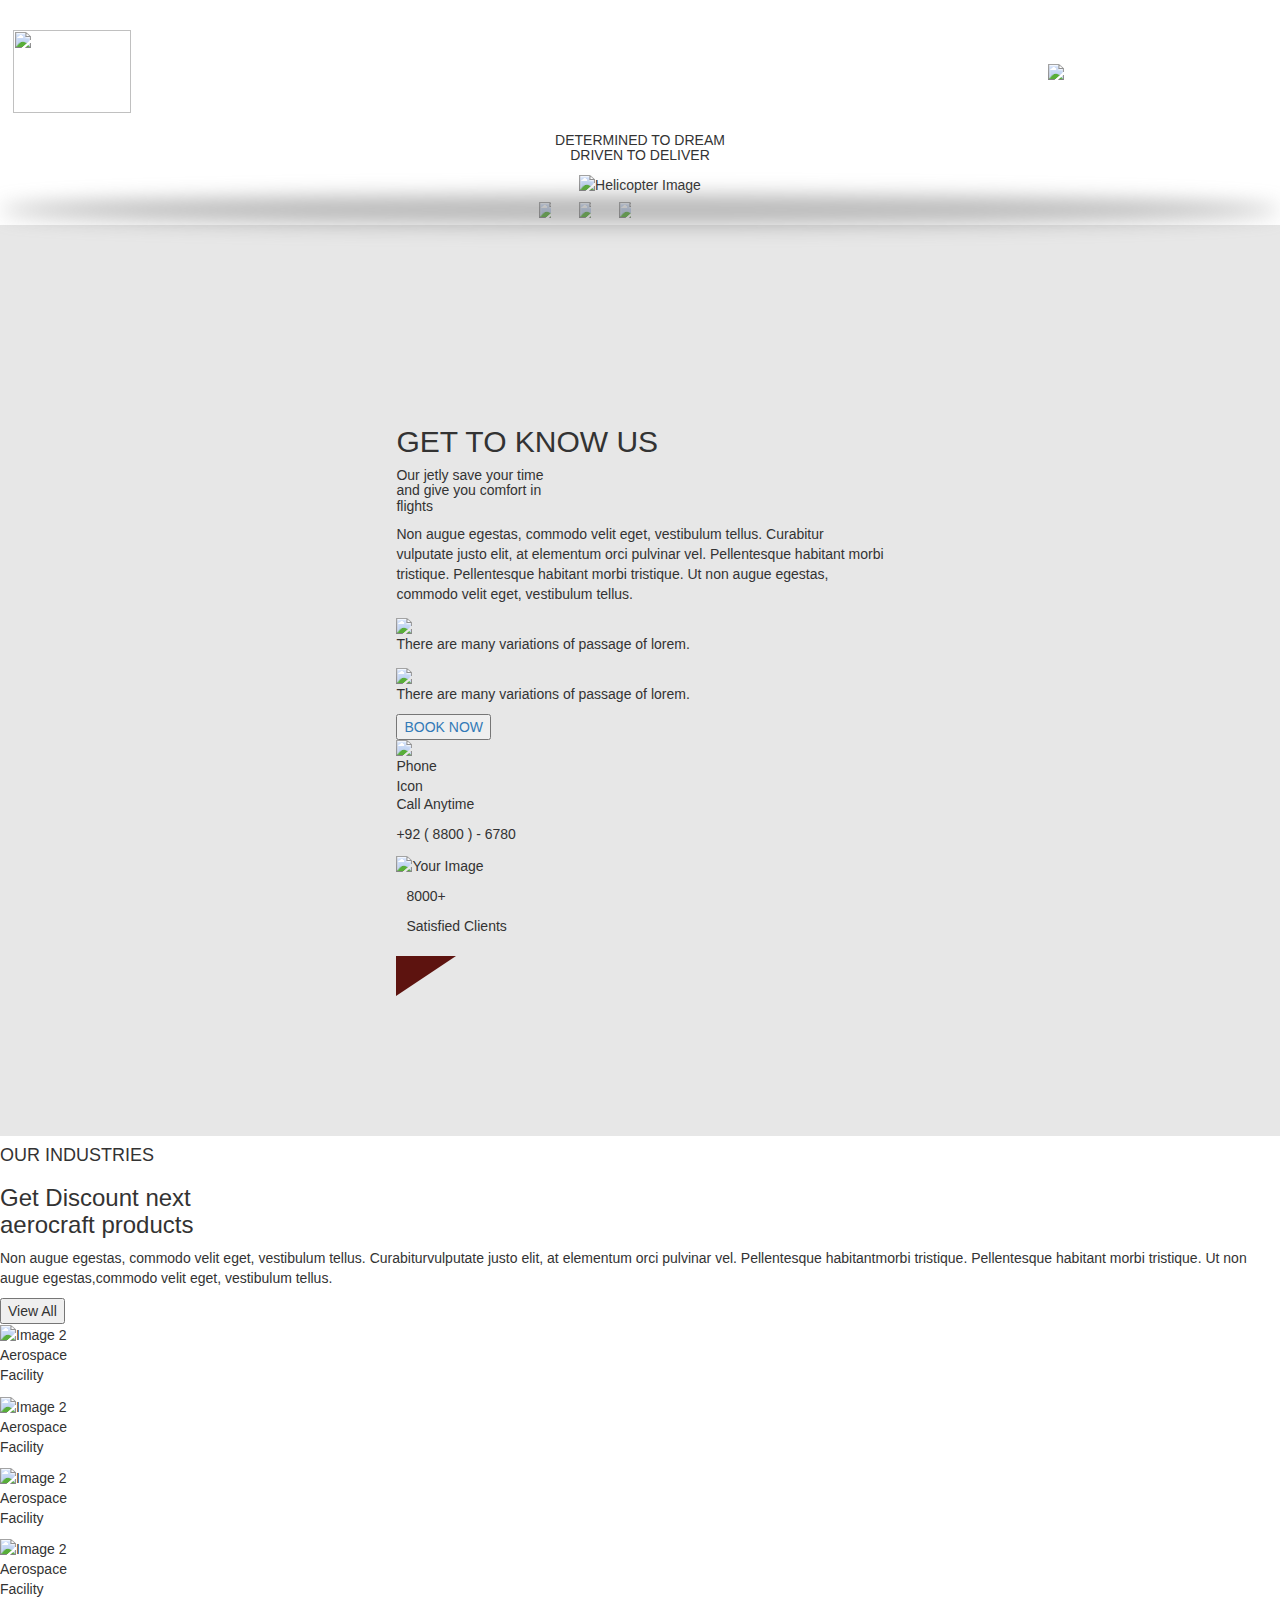
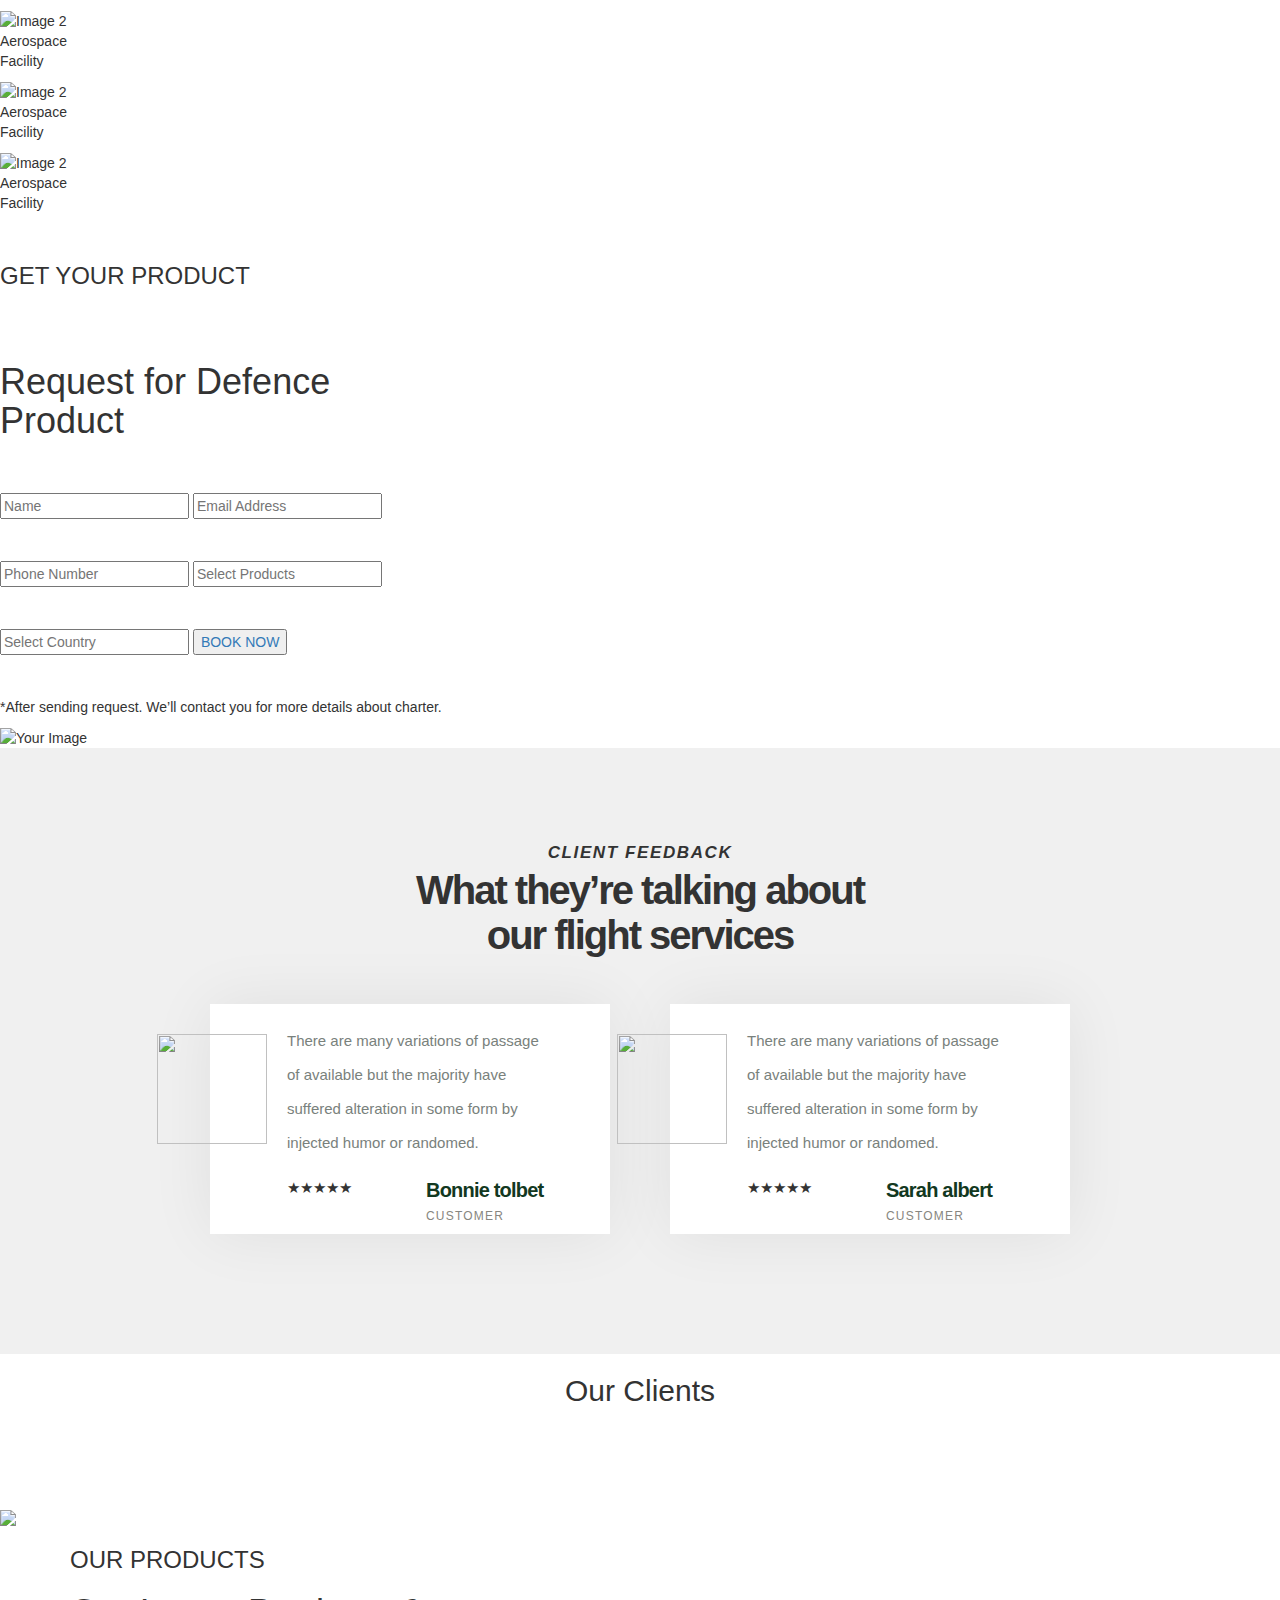
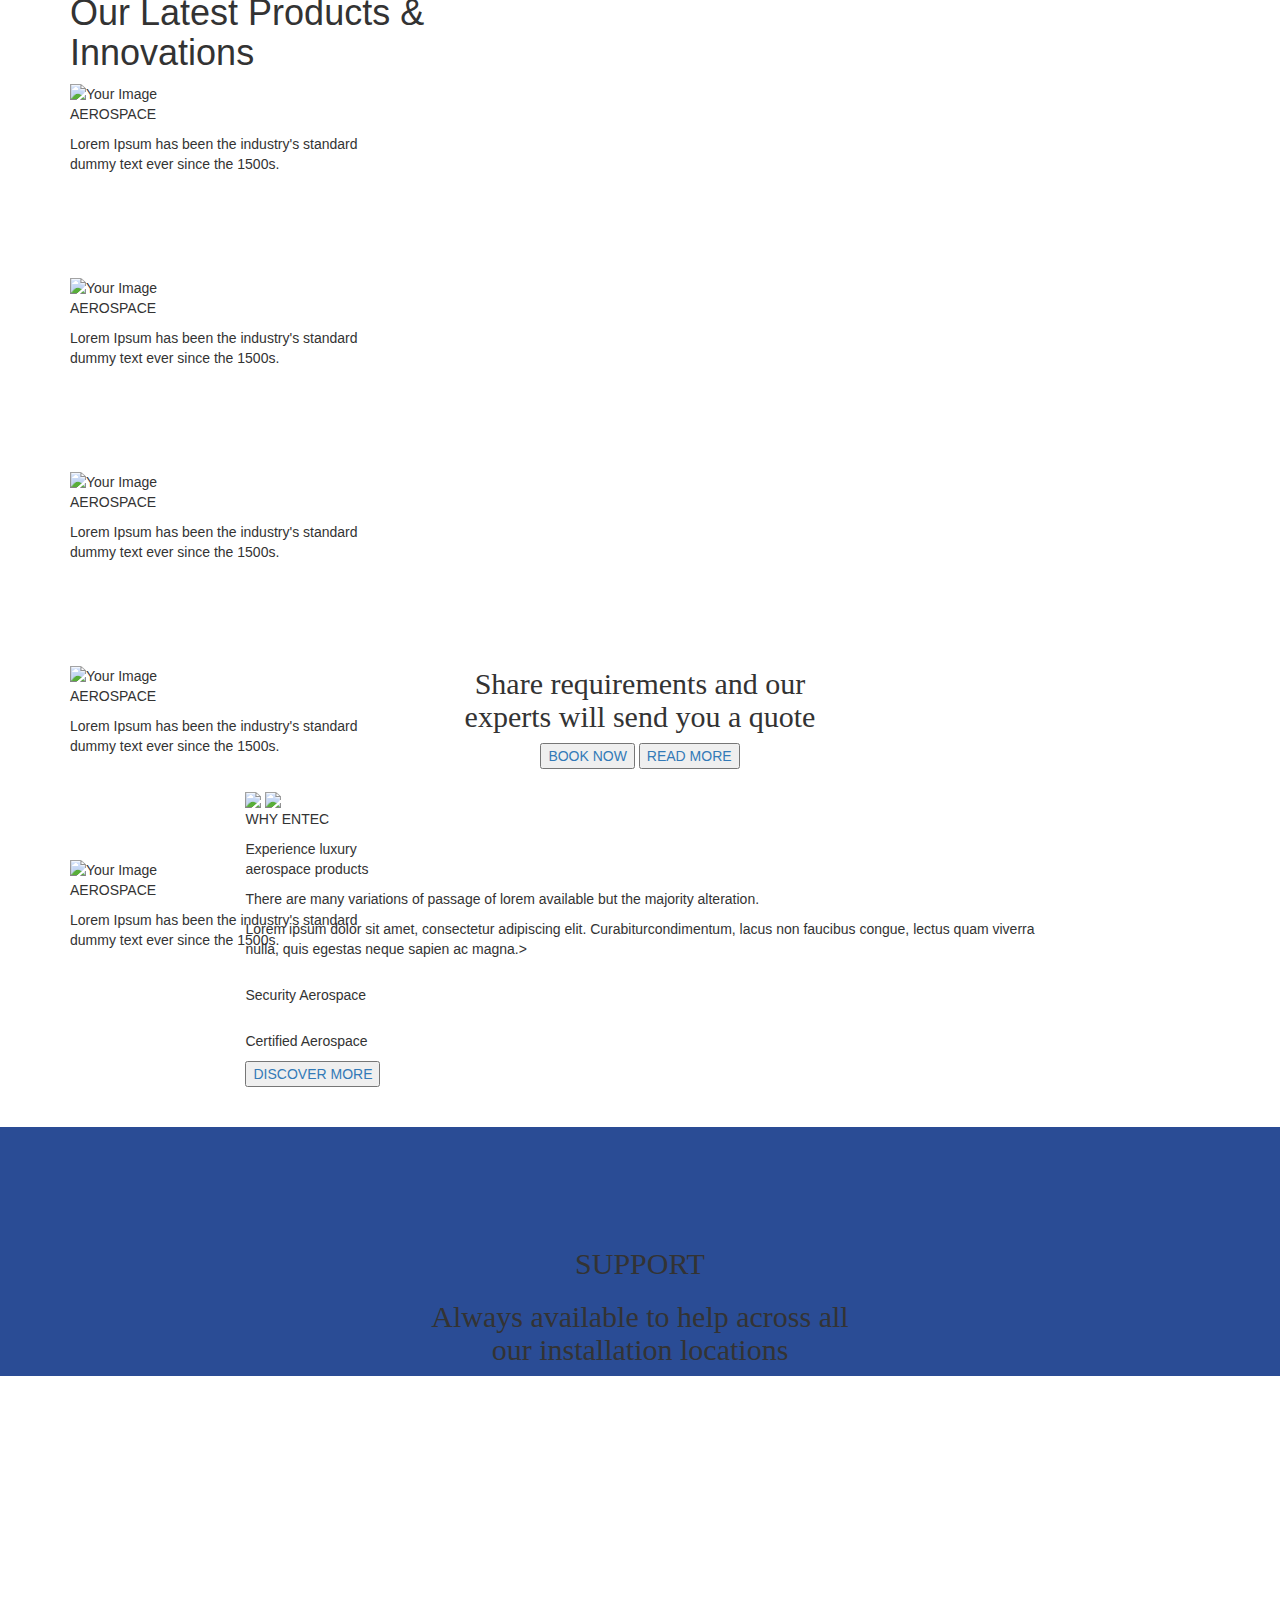
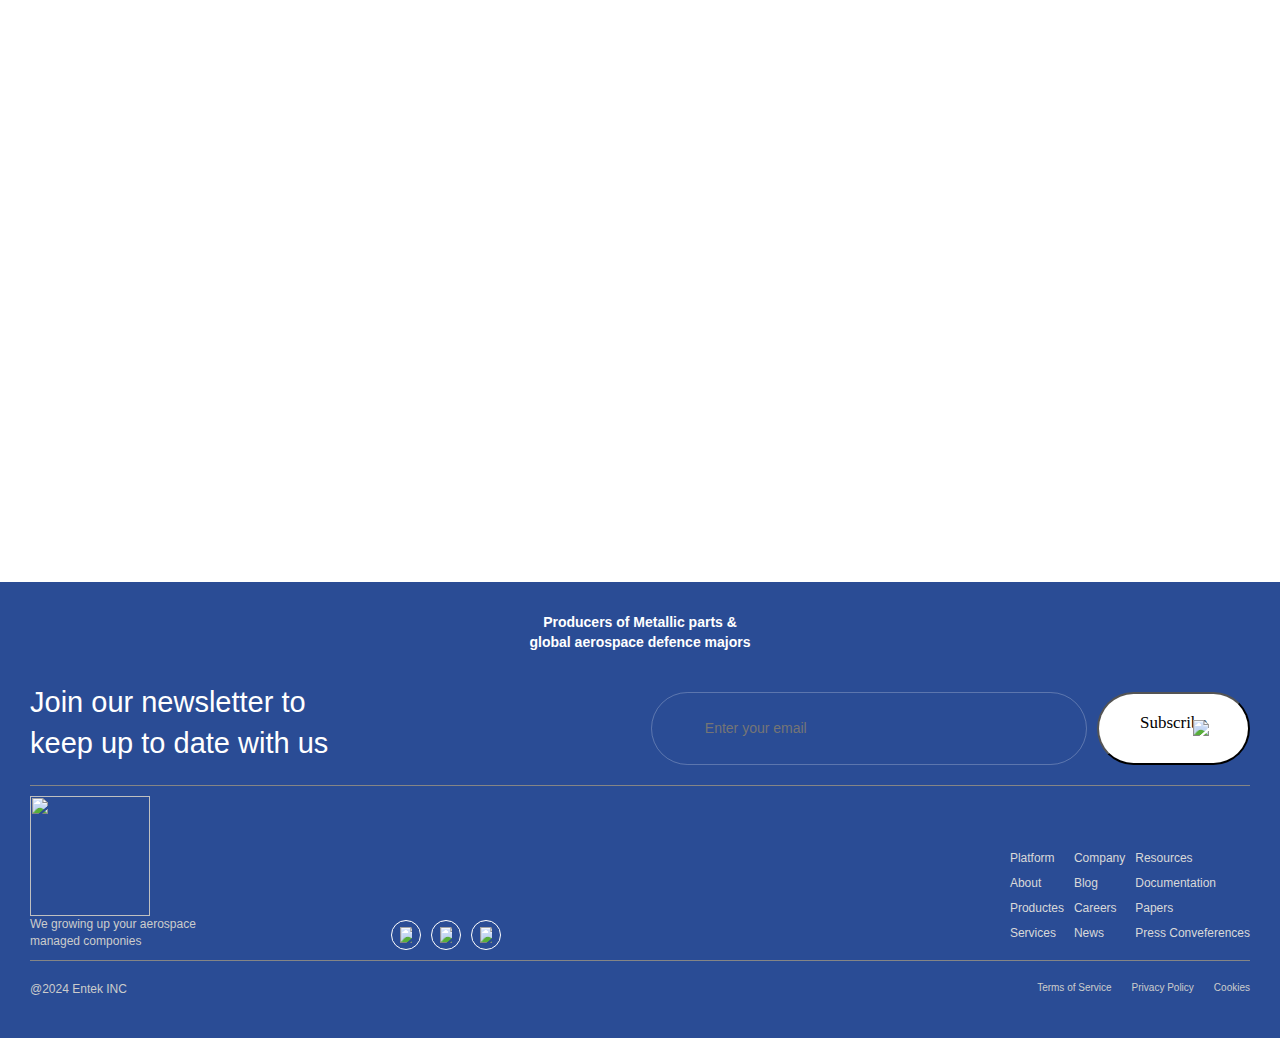
==== commit ce73ca2c: "third" ====
--- a/index.html
+++ b/index.html
@@ -301,7 +301,7 @@
           <div class="page__overlap__header absolute top-0 left-0">
             <div class="page__overlap__header__logo">
               <img
-                class="page__overlap__header__logo__img"
+                class="page__overlap__header__logo__img w-[40%] sm:w-[100%]"
                 src="img/logo.svg"
               />
             </div>
@@ -353,7 +353,7 @@
                        </div> -->
             <div class="page__req__main__content text-center relative">
               <h5
-                class="text-4xl lg:text-8xl xl:text-8xl text-white mb-10 font-bold italic slide-in-from-bottom"
+                class="text-4xl lg:text-8xl xl:text-8xl text-white mb-5 sm:mb-10 font-bold italic slide-in-from-bottom"
               >
                 DETERMINED TO DREAM<br />DRIVEN TO DELIVER
               </h5>
@@ -757,18 +757,18 @@
             <p class="">CLIENT FEEDBACK</p>
           </div>
           <div class="page__client__feedback__heading2 slide-in-from-bottom1">
-            <p>What they’re talking about<br />our flight services</p>
+            <p class="">What they’re talking about<br />our flight services</p>
           </div>
         </div>
 
         <!-- xl:flex-row lg:flex-row md:flex-col sm:flex-col -->
         <div
-          class="flex flex-col md:flex-row page__client__feedback__testimonial slide-in-from-bottom2"
+          class=" flex flex-col md:flex-row page__client__feedback__testimonial slide-in-from-bottom2"
         >
-          <div class="div-testimonial-one-2 left-section ">
+          <div class="div-testimonial-one-2 left-section sm:p-0 p-[10px] sm:mb-0 mb-5 w-full h-full sm:w-fit sm:h-auto">
             <div class="overlap-group-3">
-              <img class="testimonial-jpg" src="img/testimonial-1.png" />
-              <div class="span-icon-quote">
+              <img class="testimonial-jpg ml-2 sm:ml-0" src="img/testimonial-1.png" />
+              <div class="span-icon-quote hidden sm:block">
                 <div class="symbol-3"></div>
               </div>
             </div>
@@ -778,20 +778,20 @@
                 majority have<br />suffered alteration in some form by<br />injected
                 humor or randomed.
               </p>
-              <div class="d-flex">
+              <div class="d-flex mb-5 mr-3 sm:mr-0 sm:mb-0">
                 <div class="symbol-4">&#9733;&#9733;&#9733;&#9733;&#9733;</div>
-                <div class="overlap-7">
+                <div class="overlap-7 ">
                   <div class="heading-bonnie">Bonnie tolbet</div>
-                  <div class="customer">CUSTOMER</div>
-                </div>
-              </div>
-            </div>
-          </div>
-
-          <div class="div-testimonial-one-2 flex mt-2 right-section">
+                  <div class="customer ">CUSTOMER</div>
+                </div>
+              </div>
+            </div>
+          </div>
+
+          <div class="div-testimonial-one-2 flex sm:mr-2 right-section sm:p-0 p-[10px] sm:mb-0 mb-5 w-full h-full sm:w-fit sm:h-auto ">
             <div class="overlap-group-3">
-              <img class="testimonial-jpg" src="img/testimonial-2.png" />
-              <div class="span-icon-quote">
+              <img class="testimonial-jpg ml-2 sm:ml-0" src="img/testimonial-2.png" />
+              <div class="span-icon-quote hidden sm:block">
                 <div class="symbol-3"></div>
               </div>
             </div>
@@ -1300,10 +1300,10 @@
                 keep up to date with us
               </p>
             </div>
-            <div class="footer__content__newsletter__form">
+            <div class="footer__content__newsletter__form w-[40%] flex items-center justify-center sm:justify-end sm:w-[100%]">
               <img src="img/user.svg" />
               <input type="text" placeholder="Enter your email" />
-              <button><p>Subscribe</p></button>
+              <button class=""><p>Subscribe</p></button>
             </div>
           </div>
         </div>
--- a/style.css
+++ b/style.css
@@ -743,6 +743,7 @@
       background-color: #f0f0f0;
       padding-top: 10rem;
       padding-bottom: 10rem;
+      
 
     }
     .page__client__feedback__heading{
--- a/media.css
+++ b/media.css
@@ -24,8 +24,8 @@
   flex-direction: column;
   row-gap: 1.5rem;
   background: #38148dc4;
-  position: absolute;
-  left: -30px;
+ 
+  
   justify-content: center;
   align-items: center;
   padding: 10px;
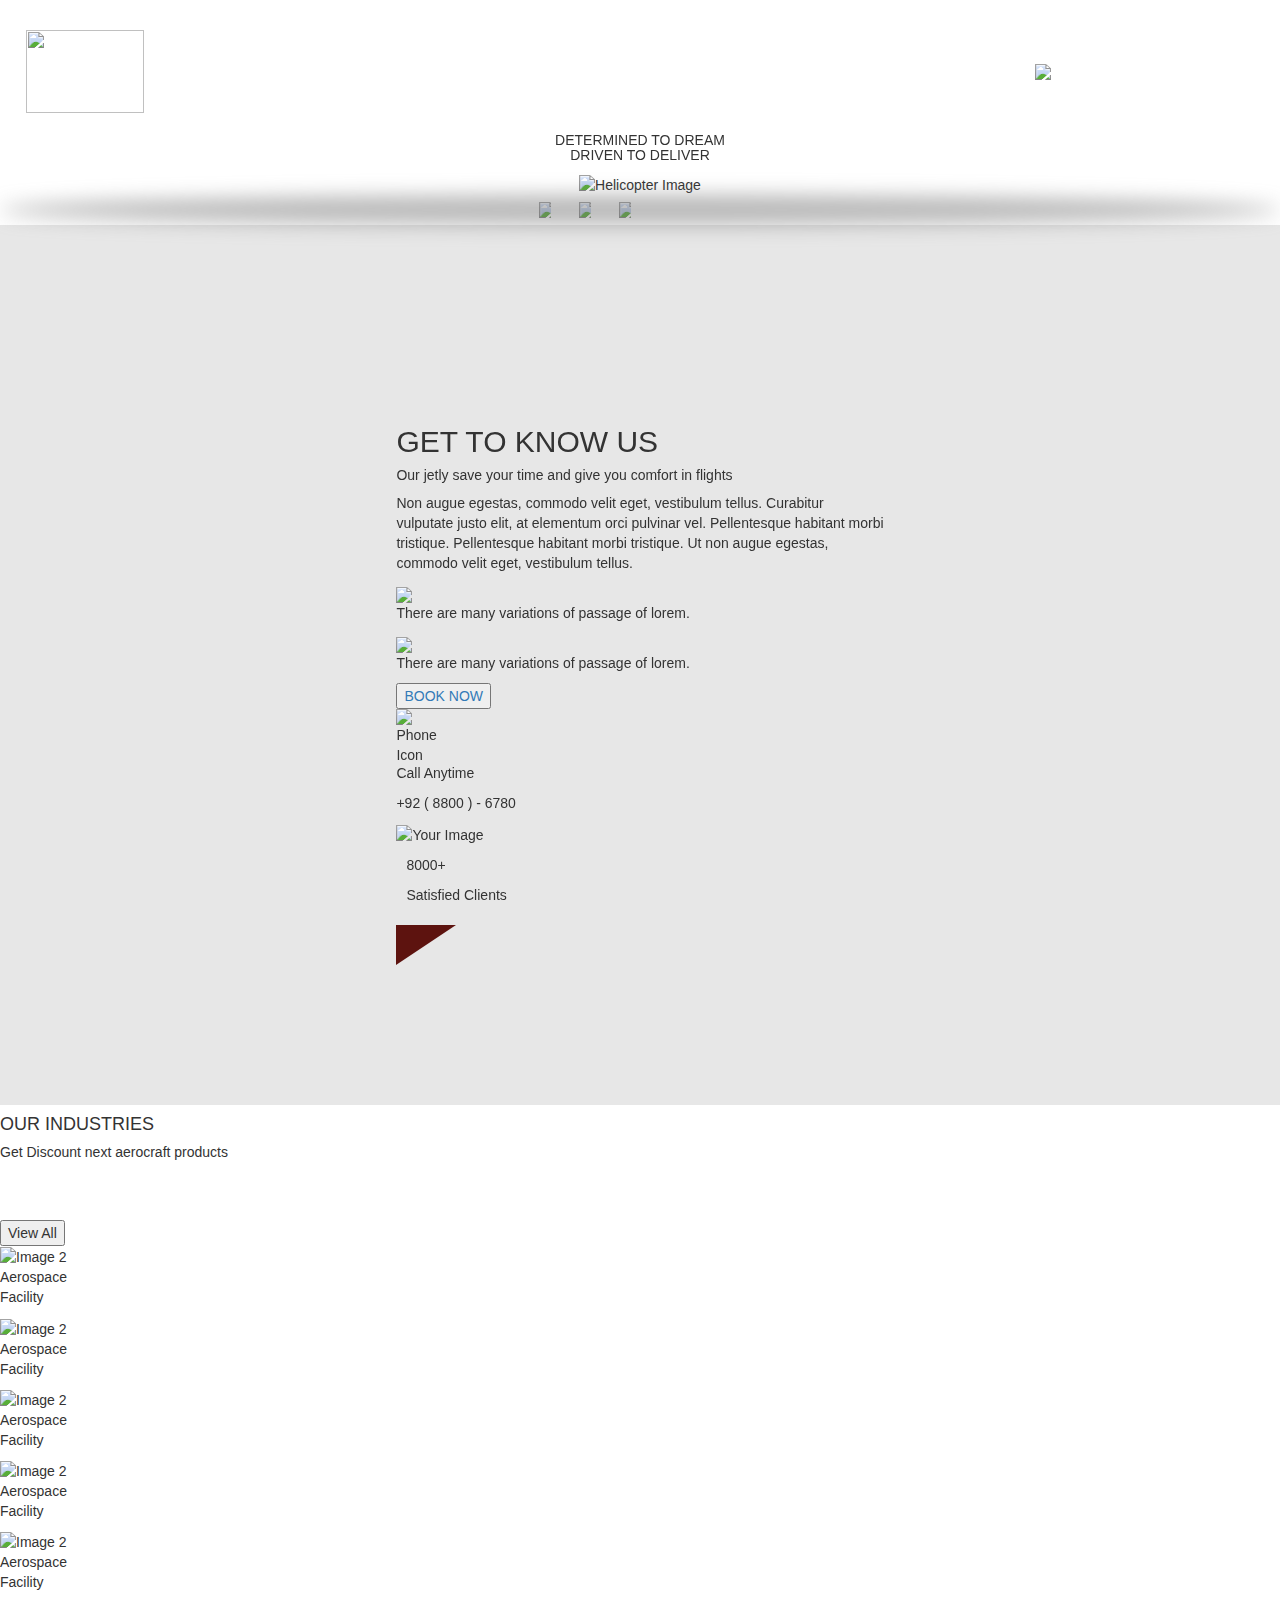
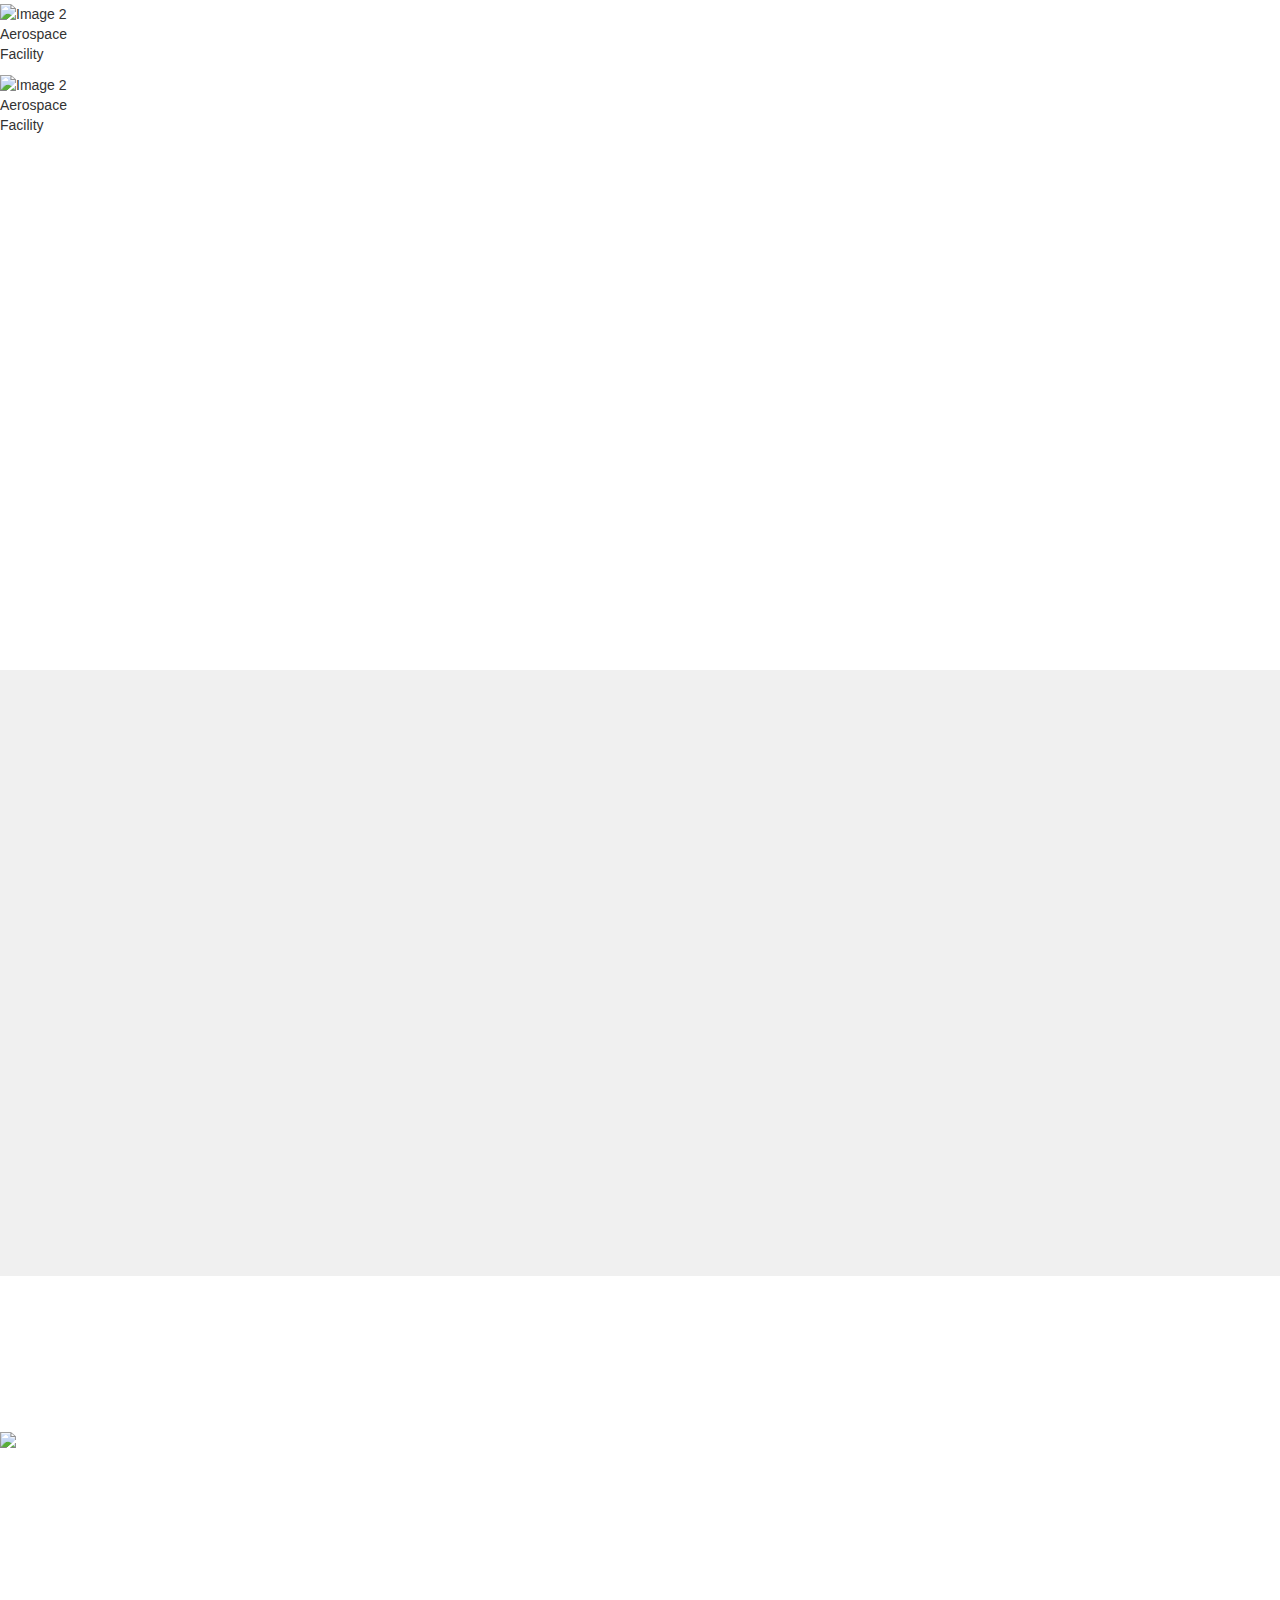
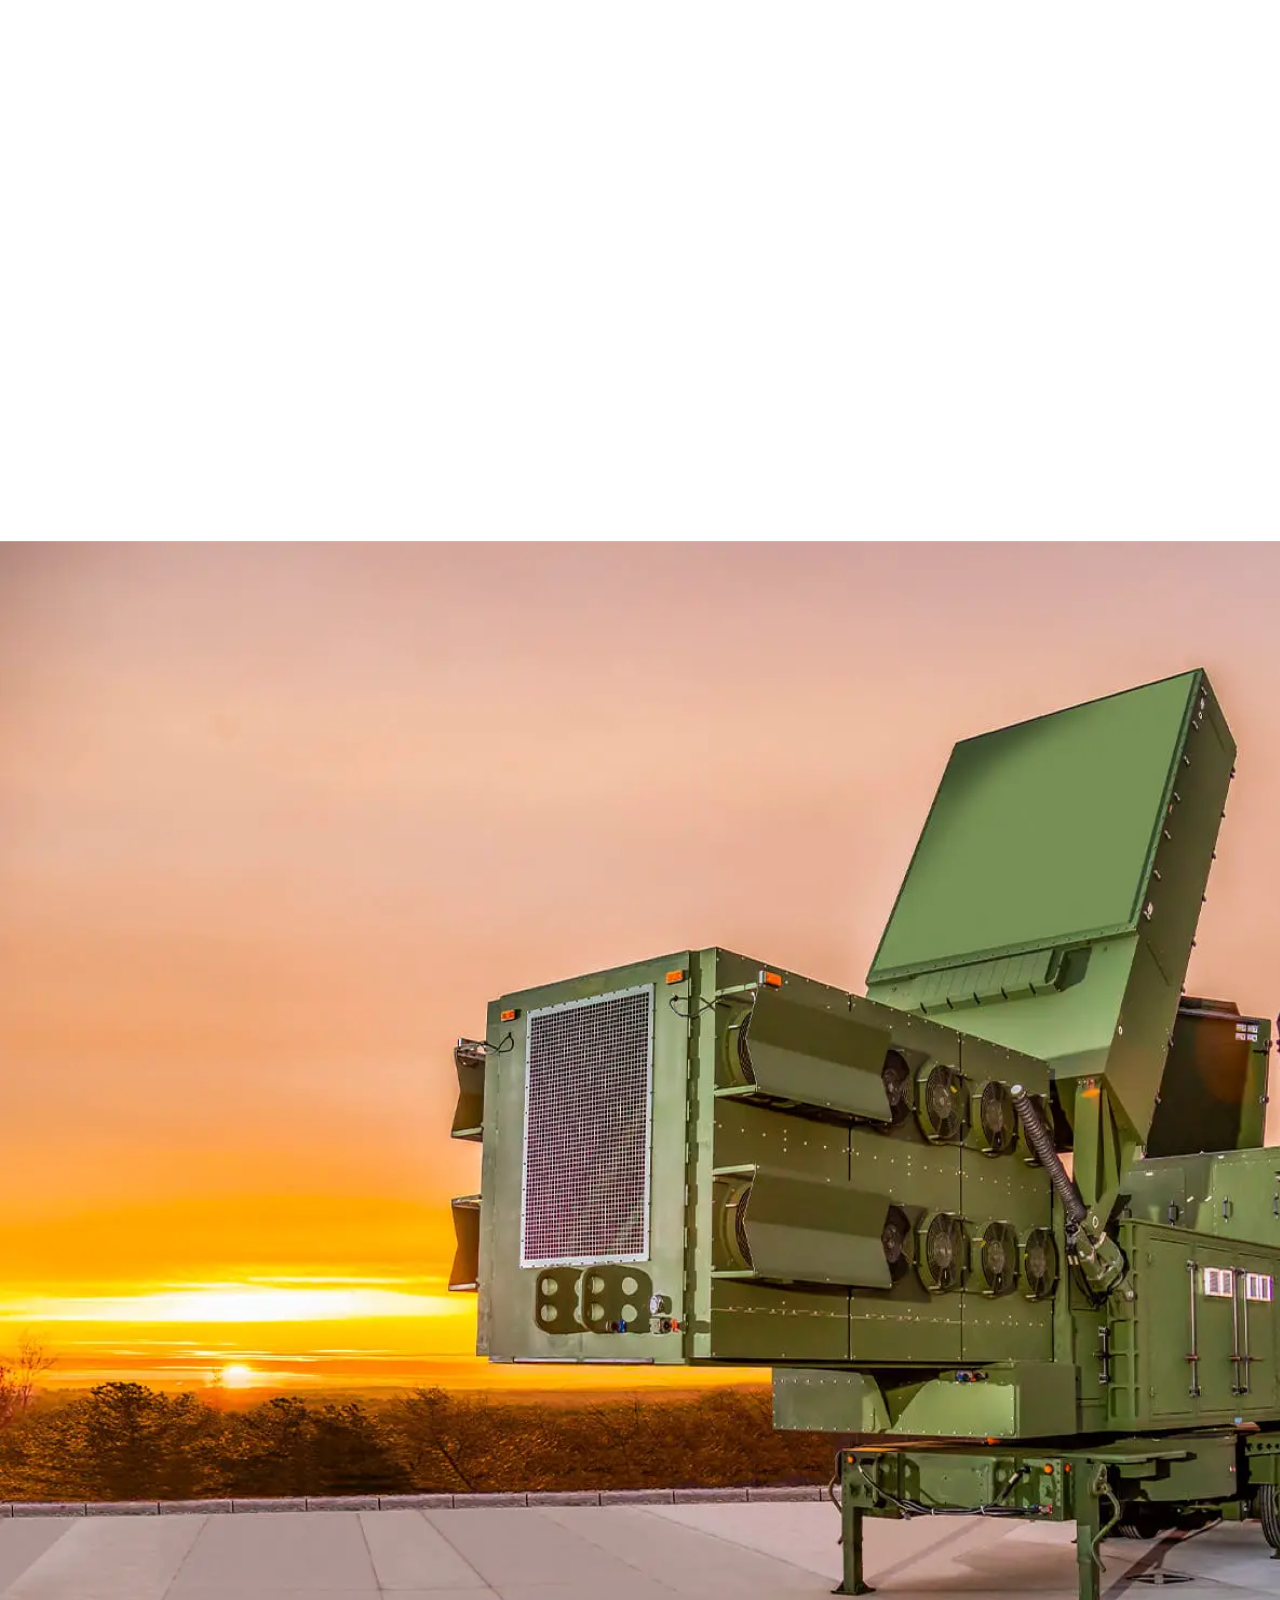
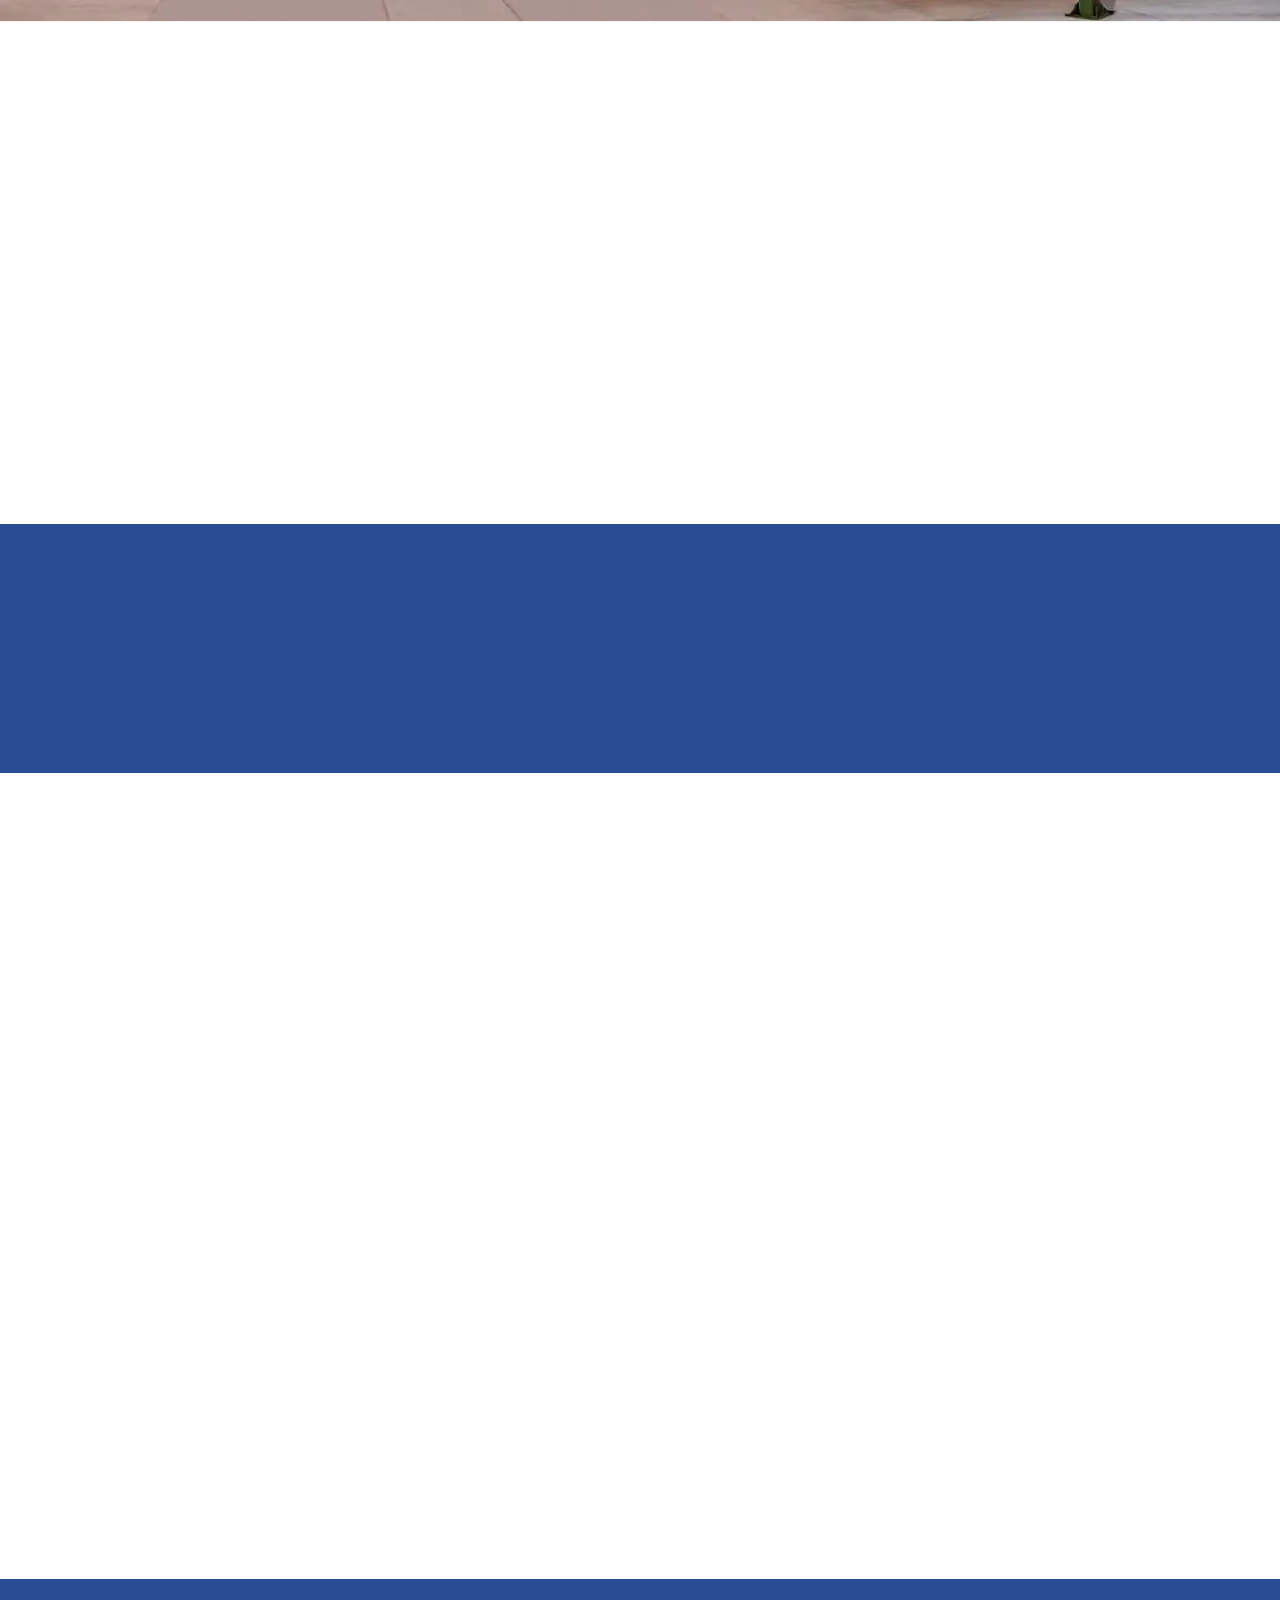
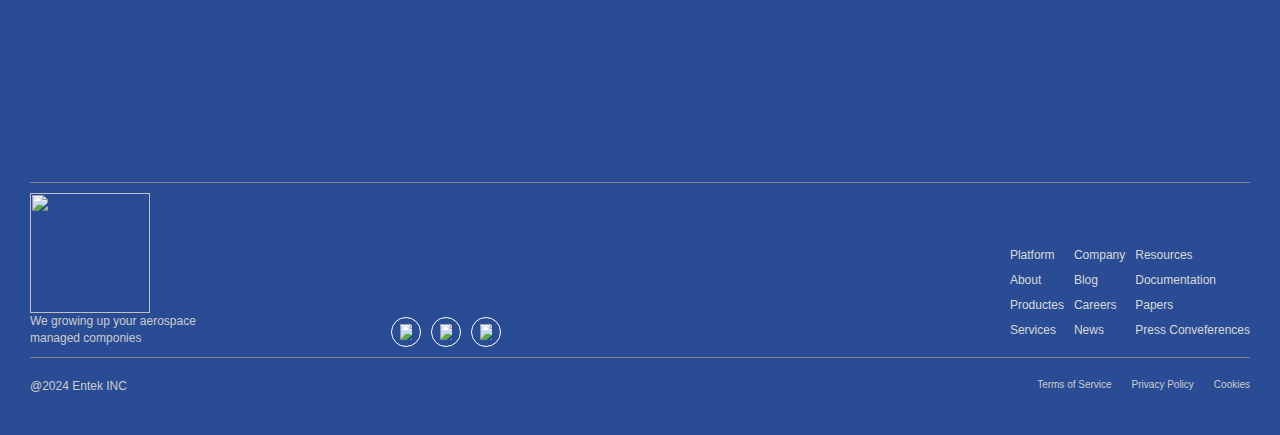
==== commit 4b2aa2d9: "fourth" ====
--- a/index.html
+++ b/index.html
@@ -6,6 +6,7 @@
     <link rel="stylesheet" href="style.css" />
     <link rel="stylesheet" href="styleguide.css" />
     <link rel="stylesheet" href="media.css" />
+    <link rel="stylesheet" href="scroll-style.css" />
     <link rel="stylesheet" href="https://cdnjs.cloudflare.com/ajax/libs/animate.css/4.1.1/animate.min.css">
 
     <!-- Latest compiled and minified CSS -->
@@ -13,6 +14,7 @@
       rel="stylesheet"
       href="https://maxcdn.bootstrapcdn.com/bootstrap/3.4.1/css/bootstrap.min.css"
     />
+    
     <title>Entek</title>
     <style>
       /* Additional custom styles for the slider */
@@ -28,232 +30,15 @@
     </style>
 
     <style>
-      @keyframes slideInLeft {
-        0% {
-          opacity: 0;
-          transform: translateX(-50px);
-        }
-        100% {
-          opacity: 1;
-          transform: translateX(0);
-        }
-      }
-    
-      @keyframes slideInRight {
-        0% {
-          opacity: 0;
-          transform: translateX(50px);
-        }
-        100% {
-          opacity: 1;
-          transform: translateX(0);
-        }
-      }
-    
-      @keyframes slideInBottom {
-        0% {
-          opacity: 0;
-          transform: translateY(50px);
-        }
-        100% {
-          opacity: 1;
-          transform: translateY(0);
-        }
-      }
-    
-      .page__blog {
-        opacity: 0;
-        animation: fadeIn 0.5s ease-out forwards;
-      }
-    
-      .in-view .page__blog {
-        opacity: 1;
-      }
-
+     
 </style>
 
-    <style>
-     
-  @keyframes slideInFromRight {
-    0% {
-      opacity: 0;
-      transform: translateX(100%);
-    }
-    100% {
-      opacity: 1;
-      transform: translateX(0);
-    }
-  }
-
-  .slide-in-from-right {
-    animation: slideInFromRight 1s ease-out 12s; /* Adjust the duration and timing function as needed */
-  }
-  .slide-in-from-rightt {
-    animation: slideInFromRight 1s ease-out 13s; /* Adjust the duration and timing function as needed */
-  }
-  .slide-in-from-righttt {
-    animation: slideInFromRight 1s ease-out 14s; /* Adjust the duration and timing function as needed */
-  }
-  .slide-in-from-righttt {
-    animation: slideInFromRight 1s ease-out 15s; /* Adjust the duration and timing function as needed */
-  }
-  .slide-in-from-righttt {
-    animation: slideInFromRight 1s ease-out 16s; /* Adjust the duration and timing function as needed */
-  }
-</style>
-<style>
-  @keyframes fadeIn {
-    0% {
-      opacity: 0;
-      transform: translateY(20px);
-    }
-    100% {
-      opacity: 1;
-      transform: translateY(0);
-    }
-  }
-
-  .page__client__list img {
-    opacity: 0;
-    animation: fadeIn 0.5s ease-out 19s forwards; /* Initial delay before the first animation */
-    animation-iteration-count: infinite; /* Repeat the animation infinitely */
-  }
-
-  .page__client__list img:nth-child(1) {
-    animation-delay: 0.5s; /* Adjust the delay for the first image */
-  }
-
-  .page__client__list img:nth-child(2) {
-    animation-delay: 1s; /* Increase the delay for subsequent images */
-  }
-
-  .page__client__list img:nth-child(3) {
-    animation-delay: 2s;
-  }
-
-  .page__client__list img:nth-child(4) {
-    animation-delay: 3s;
-  }
-
-  .page__client__list img:nth-child(5) {
-    animation-delay: 4s;
-  }
-
-  .page__client__list img:nth-child(6) {
-    animation-delay: 5s; /* Adjust the delay for the repeat */
-  }
-</style>
-
-    <style>
-      @keyframes slideInFromLeft {
-        0% {
-          transform: translateX(-100%);
-        }
-        100% {
-          transform: translateX(0);
-        }
-      }
-      @keyframes fadeIn {
-    0% {
-      opacity: 0;
-    }
-    100% {
-      opacity: 1;
-    }
-  }
-  .fade-in {
-    animation: slideInFromLeft 1.5s ease-out 1s; /* Adjust the duration, timing function, and delay as needed */
-  }
-  .delayed-fade-in {
-    animation: slideInFromLeft 1.5s ease-out 2s; /* Adjust the duration, timing function, and delay as needed */
-  }
-  .delayed-fade-in-2{
-    animation: slideInFromLeft 1.5s ease-out 3s;
-  }
-  .delayed-fade-in-3{
-    animation: slideInFromLeft 1.5s ease-out 4s;
-  }
-  .fade-inn {
-    animation: slideInFromLeft 1.5s ease-out 6s; /* Adjust the duration, timing function, and delay as needed */
-  }
-  .delayed-fade-inn {
-    animation: slideInFromLeft 1.5s ease-out 7s; /* Adjust the duration, timing function, and delay as needed */
-  }
-  .delayed-fade-inn-2{
-    animation: slideInFromLeft 1.5s ease-out 8s;
-  }
-  .delayed-fade-inn-3{
-    animation: slideInFromLeft 1.5s ease-out 9s;
-  }
-    
-      .slide-in-from-left {
-        animation: slideInFromLeft 1.5s ease-out; /* Adjust the duration and timing function as needed */
-      }
-      .slide-in-from-leftt {
-        animation: slideInFromLeft 1.5s ease-out 1s; /* Adjust the duration and timing function as needed */
-      }
-      </style>
-    <style>
-      @keyframes slideInFromBottom {
-        0% {
-          transform: translateY(100%);
-        }
-        100% {
-          transform: translateY(0);
-        }
-      }
-    
-      .slide-in-from-bottom {
-        animation: slideInFromBottom 1.5s ease-out; /* Adjust the duration and timing function as needed */
-      }
-      .slide-in-from-bottom1 {
-        animation: slideInFromBottom 1.5s ease-out 7s; /* Adjust the duration and timing function as needed */
-      }
-      .slide-in-from-bottom2 {
-        animation: slideInFromBottom 1.5s ease-out 9s; /* Adjust the duration and timing function as needed */
-      }
-      .slide-in-from-bottom3 {
-        animation: slideInFromBottom 1.5s ease-out 17s; /* Adjust the duration and timing function as needed */
-      }
-      </style>
-    <style>
-      @keyframes fadeInLeft {
-        0% {
-          opacity: 0;
-          transform: translateX(-20px);
-        }
-        100% {
-          opacity: 1;
-          transform: translateX(0);
-        }
-      }
-  
-      @keyframes fadeInRight {
-        0% {
-          opacity: 0;
-          transform: translateX(20px);
-        }
-        100% {
-          opacity: 1;
-          transform: translateX(0);
-        }
-      }
-  
-      /* Left Section Animation */
-      .left-section {
-        animation: fadeInLeft 1s ease-out;
-      }
-  
-      /* Right Section Animation */
-      .right-section {
-        animation: fadeInRight 1s ease-out;
-      }
-    </style>
+ 
 
     <style>
       @keyframes helicopterAnimation {
-        0%, 100% {
-          transform: translateX(-50%);
+        0% {
+          transform: translateX(100%);
         }
         50% {
           transform: translateX(50%);
@@ -353,7 +138,7 @@
                        </div> -->
             <div class="page__req__main__content text-center relative">
               <h5
-                class="text-4xl lg:text-8xl xl:text-8xl text-white mb-5 sm:mb-10 font-bold italic slide-in-from-bottom"
+                class="text-4xl lg:text-8xl xl:text-8xl text-white mb-5 sm:mb-10 font-bold italic slide-up"
               >
                 DETERMINED TO DREAM<br />DRIVEN TO DELIVER
               </h5>
@@ -397,38 +182,38 @@
             class="flex flex-col justify-center md:ml-40 lg: ml-20 lg:mr-20 sm:ml-20 sm:mr-20 left-section"
           >
             <h2
-              class="text-2xl font-bold mb-5 text-[#2a4c95] italic font-montserrat slide-in-from-left"
+              class="text-2xl font-bold mb-5 text-[#2a4c95] italic font-montserrat slide-right"
             >
               GET TO KNOW US
             </h2>
             <h5
-              class="text-7xl font-bold mb-5 text-[#2a4c95] font-montserrat line-height-[1.2] fade-in"
+              class="text-7xl font-bold mb-5 text-[#2a4c95] font-montserrat line-height-[1.2] slide-left"
             >
-              Our jetly save your time<br />and give you comfort in<br />flights
+              Our jetly save your time and give you comfort in flights
             </h5>
-            <p class="font-montserrat text-[#2a4c95] line-height-[1.2] mb-2 delayed-fade-in">
+            <p class="font-montserrat text-[#2a4c95] line-height-[1.2] mb-2 slide-right">
               Non augue egestas, commodo velit eget, vestibulum tellus.
               Curabitur<br />vulputate justo elit, at elementum orci pulvinar
               vel. Pellentesque habitant morbi<br />
               tristique. Pellentesque habitant morbi tristique. Ut non augue
               egestas,<br />commodo velit eget, vestibulum tellus.
             </p>
-            <div class="flex items-center mt-5 delayed-fade-in-2">
+            <div class="flex items-center mt-5 slide-left">
               <img class="mr-2" src="img/check.svg" />
               <p class="text-[#2a4c95] font-bold mt-2 mb-2">
                 There are many variations of passage of lorem.
               </p>
             </div>
-            <div class="flex items-center delayed-fade-in-3">
+            <div class="flex items-center slide-right">
               <img class="mr-2" src="img/check.svg" />
               <p class="text-[#2a4c95] font-bold mt-2 mb-2">
                 There are many variations of passage of lorem.
               </p>
             </div>
-            <div class="flex items-center mt-8">
+            <div class="flex items-center mt-8 slide-up">
               <a href=""
                 ><button
-                  class="py-5 px-10 mr-5 bg-[#2a4c95] rounded-full text-white"
+                  class="py-5 px-10 mr-5 bg-[#2a4c95] rounded-full text-white "
                 >
                   BOOK NOW
                 </button></a
@@ -454,11 +239,11 @@
           </div>
 
           <!-- Right Section -->
-          <div class="flex justify-center right-section">
+          <div class="flex justify-center right-section slide-left">
             <div style="position: relative">
               <img
                 src="img/pexels-nicolas-petremann-3121030 1.png"
-                class="w-[80%] sm:w-full h-auto"
+                class="w-[80%] mx-auto sm:mx-0 sm:w-full h-auto"
                 alt="Your Image"
               />
               <div  class="absolute bottom-[60px] right-[38px] sm:right-[-60px]">
@@ -499,12 +284,12 @@
             <!-- Image with Linear Gradient Overlay -->
             <div class="relative w-full h-full  ">
              <div class="w-full h-full ml-4 p-5 bg-red-700 text-white flex flex-col my-auto justify-evenly ">
-                 <h4 class="text-2xl font-bold italic mt-10 slide-in-from-bottom ">OUR INDUSTRIES</h4>
-                 <h3 class="text-4xl font-semibold mb-5 mt-2 slide-in-from-left">
-                   Get Discount next <br />
+                 <h4 class="sm:text-3xl font-bold italic mt-10 slide-in-from-bottom italic ">OUR INDUSTRIES</h4>
+                 <h5 class="sm:text-6xl font-bold mb-5 mt-2">
+                   Get Discount next 
                    aerocraft products
-                 </h3>  
-                 <p class="mb-5 fade-in">
+                 </h5>  
+                 <p class="mb-5 fade-in sm:text-2xl font-light sm:leading-[27px]">
                      Non augue egestas, commodo velit eget,
                      vestibulum tellus. Curabiturvulputate justo elit, at
                      elementum orci
@@ -513,7 +298,7 @@
                      egestas,commodo velit eget, vestibulum tellus.
                    </p>
                    <button
-                       class="bg-white text-red-700 rounded-full w-fit font-bold px-20 py-8 delayed-fade-in"
+                       class="bg-white text-red-700 rounded-full w-fit font-bold px-20 py-8"
                      >
                        View All
                      </button>
@@ -675,7 +460,7 @@
           <div class="flex justify-between w-full flex-col-reverse sm:flex-row">
             <!-- Form Section (Left Side) -->
             <div
-              class="w-full  p-8 rounded-lg shadow-lg relative flex items-center"
+              class="w-full  p-8 rounded-lg shadow-lg relative flex items-center slide-right"
             >
               <div class="page__gettoknow__form pt-20  flex  justify-center items-center sm:justify-start sm:items-start flex-col sm:pl-[22rem]">
                 <h3
@@ -740,7 +525,7 @@
             </div>
 
             <!-- Image Section (Right Side) -->
-            <div class="">
+            <div class="slide-left">
               <img
                 src="img/Group-9.png"
                 alt="Your Image"
@@ -752,7 +537,7 @@
       </section>
 
       <section class="page__client__feedback">
-        <div class="page__client__feedback__heading">
+        <div class="page__client__feedback__heading slide-up">
           <div class="page__client__feedback__heading1 slide-in-from-bottom">
             <p class="">CLIENT FEEDBACK</p>
           </div>
@@ -765,10 +550,10 @@
         <div
           class=" flex flex-col md:flex-row page__client__feedback__testimonial slide-in-from-bottom2"
         >
-          <div class="div-testimonial-one-2 left-section sm:p-0 p-[10px] sm:mb-0 mb-5 w-full h-full sm:w-fit sm:h-auto">
+          <div class="div-testimonial-one-2 left-section slide-right">
             <div class="overlap-group-3">
-              <img class="testimonial-jpg ml-2 sm:ml-0" src="img/testimonial-1.png" />
-              <div class="span-icon-quote hidden sm:block">
+              <img class="testimonial-jpg" src="img/testimonial-1.png" />
+              <div class="span-icon-quote ">
                 <div class="symbol-3"></div>
               </div>
             </div>
@@ -788,10 +573,10 @@
             </div>
           </div>
 
-          <div class="div-testimonial-one-2 flex sm:mr-2 right-section sm:p-0 p-[10px] sm:mb-0 mb-5 w-full h-full sm:w-fit sm:h-auto ">
+          <div class="div-testimonial-one-2 flex right-section  slide-left">
             <div class="overlap-group-3">
-              <img class="testimonial-jpg ml-2 sm:ml-0" src="img/testimonial-2.png" />
-              <div class="span-icon-quote hidden sm:block">
+              <img class="testimonial-jpg " src="img/testimonial-2.png" />
+              <div class="span-icon-quote">
                 <div class="symbol-3"></div>
               </div>
             </div>
@@ -815,7 +600,7 @@
 
       <section class="page__ourclients">
         <div class="parent__div__client bg-white w-full h-full mt-20 mb-10">
-          <div class="page__client__content mt-5">
+          <div class="page__client__content mt-5 slide-up">
             <h2 class="text-[#2a4c95] text-center text-5xl font-bold">
               Our Clients
             </h2>
@@ -847,7 +632,7 @@
           </div>
 
           <!-- Container -->
-          <div class="container mx-auto relative z-10">
+          <div class="container mx-auto relative z-10 slide-up">
             <!-- Heading Titles -->
             <h3 class="text-3xl font-semibold text-[#2a4c95] mb-5 mt-[60px]">
               OUR PRODUCTS
@@ -1073,27 +858,27 @@
         <div class="page__requirements__parent bg-[#2a4c95] w-full h-auto">
           <div class="relative h-fit">
             <img
-              src="img/div.video-one__bg.png"
+              src="img/div.video-one__1bg.png"
               alt=""
-              class="mx-auto object-cover"
+              class="mx-auto object-cover opacity-20" 
             />
             <div
               class="page__requirements__content flex w-full h-full justify-center items-center absolute top-0 left-0"
             >
               <div class="page__req__main__content text-center w-fit">
                 <img src="img/link.svg" alt="" class="mx-auto" />
-                <h2 class="text-5xl text-white my-10">
+                <h2 class="text-5xl text-white my-10 slide-up">
                   Share requirements and our<br />experts will send you a quote
                 </h2>
                 <a href=""
                   ><button
-                    class="py-5 px-10 mr-3 bg-red-500 rounded-full text-white"
+                    class="py-5 px-10 mr-3 bg-red-500 rounded-full text-white slide-right"
                   >
                     BOOK NOW
                   </button></a
                 >
                 <a href=""
-                  ><button class="py-5 px-10 bg-white text-black rounded-full">
+                  ><button class="py-5 px-10 bg-white text-black rounded-full slide-left">
                     READ MORE
                   </button></a
                 >
@@ -1107,7 +892,7 @@
           class="flex flex-col sm:flex-row justify-between items-center "
         >
           <!-- Left Section -->
-          <div class="w-[50%] flex justify-center left-section">
+          <div class="w-[50%] flex justify-center left-section slide-right">
             <div
               class="sm:mb-40 relative w-fit  flex justify-center"
             >
@@ -1120,7 +905,7 @@
           </div>
 
           <!-- Right Section -->
-          <div class="flex justify-center items-center mt-15 ml-20 sm:w-[50%] right-section">
+          <div class="flex justify-center items-center mt-15 ml-20 sm:w-[50%] right-section slide-left">
             <div class="relative m-20 p-10 sm:w-[60%] animate-on-scroll">
               <p class="text-4xl text-[#D73D35] font-bold mb-2 ">WHY ENTEC</p>
               <p class="text-6xl font-bold text-green-900 mb-8 ">
@@ -1160,7 +945,7 @@
         <div class="page__requirements__parent bg-[#2a4c95] w-full relative">
           <img src="img/locations.svg" alt="" class="mx-auto pt-80" />
           <div
-            class="page__requirements__content flex w-full h-full justify-center absolute top-0 left-0"
+            class="page__requirements__content flex w-full h-full justify-center absolute top-0 left-0 slide-up"
           >
             <div class="page__req__main__content text-center">
               <h2 class="text-2xl text-white mt-10 italic">SUPPORT</h2>
@@ -1177,12 +962,12 @@
         <div class="container mx-auto mt-10 p-4">
           <!-- Headings -->
           <h4
-            class="text-2xl text-[#2a4c95] mb-2 flex justify-center italic font-bold"
+            class="text-2xl text-[#2a4c95] mb-2 flex justify-center italic font-bold slide-up"
           >
             BLOG &amp; NEWS
           </h4>
           <h2
-            class="text-5xl text-[#2a4c95] font-semibold mb-28 flex justify-center font-bold"
+            class="text-5xl text-[#2a4c95] font-semibold mb-28 flex justify-center font-bold slide-up"
           >
             Our Latest Blog &amp; News
           </h2>
@@ -1191,7 +976,7 @@
           <div class="flex justify-center">
             <div class="grid grid-cols-1 md:grid-cols-3 gap-4 page_blog_cards animate-on-scroll ">
               <!-- Card 1 -->
-              <div class="bg-white p-4 shadow-md relative">
+              <div class="bg-white p-4 shadow-md relative slide-right">
                 <div class="absolute top-[-14px] left-12 bg-red-500 px-6 py-4">
                   <p class="text-white text-5xl font-semibold">25</p>
                   <p class="text-white text-2xl">AUG</p>
@@ -1221,7 +1006,7 @@
               </div>
 
               <!-- Card 2 -->
-              <div class="bg-white p-4 shadow-md relative">
+              <div class="bg-white p-4 shadow-md relative slide-left">
                 <div class="absolute top-[-14px] left-12 bg-white px-6 py-4">
                   <p class="text-black text-5xl font-semibold">25</p>
                   <p class="text-black text-2xl">AUG</p>
@@ -1251,7 +1036,7 @@
               </div>
 
               <!-- Card 3 -->
-              <div class="bg-white p-4 shadow-md relative">
+              <div class="bg-white p-4 shadow-md relative slide-up">
                 <div class="absolute top-[-14px] left-12 bg-white px-6 py-4">
                   <p class="text-black text-5xl font-semibold">25</p>
                   <p class="text-black text-2xl font-bold">AUG</p>
@@ -1286,7 +1071,7 @@
       <section class="footer ">
         <div class="footer__content">
           <div class="footer__content__text">
-            <p class="text-[29px] sm:text-[57px] text-center">
+            <p class="text-[29px] sm:text-[57px] text-center slide-down">
               Producers of Metallic parts & <br />
               global aerospace defence majors
             </p>
@@ -1294,13 +1079,13 @@
         </div>
         <div class="footer__content">
           <div class="footer__content__newsletter flex justify-center sm:justify-between">
-            <div class="footer__content__newsletter__title">
+            <div class="footer__content__newsletter__title slide-right">
               <p>
                 Join our newsletter to <br />
                 keep up to date with us
               </p>
             </div>
-            <div class="footer__content__newsletter__form w-[40%] flex items-center justify-center sm:justify-end sm:w-[100%]">
+            <div class="slide-left footer__content__newsletter__form w-[40%] flex items-center justify-center sm:justify-end sm:w-[100%]">
               <img src="img/user.svg" />
               <input type="text" placeholder="Enter your email" />
               <button class=""><p>Subscribe</p></button>
@@ -1371,7 +1156,7 @@
           position: relative;
           overflow: hidden;
         }
-      </style> -->
+      </styl> -->
     </div>
 
     <script>
@@ -1384,6 +1169,7 @@
 <script src="https://cdn.jsdelivr.net/npm/feather-icons/dist/feather.min.js"></script>
 
 <script src="script.js"></script>
+
 <script>
   $(document).ready(function(){
     $('.slider').slick({
@@ -1496,7 +1282,27 @@
     });
   });
 </script>
-
+<script>
+
+const observer = new IntersectionObserver((entries) => {
+  entries.forEach((entry) => {
+    if (entry.isIntersecting) {
+      entry.target.classList.add("trigger");
+    } 
+    // else
+    //  entry.target.classList.remove("trigger");
+  });
+  
+});
+const slideLeft = document.querySelectorAll(".slide-right,.slide-left,.fade-in,.button-slide-left,.line,.slide-up,.slide-down");
+
+
+
+
+
+slideLeft.forEach((el) => observer.observe(el));
+
+</script>
 
 <script>
   document.addEventListener('DOMContentLoaded', function () {
@@ -1559,7 +1365,8 @@
         ]
     });
   });
-</script>
+</script>  
+
 
   </body>
 </html>
--- a/style.css
+++ b/style.css
@@ -27,7 +27,7 @@
   font-family: "Montserrat-Bold", Helvetica;
   font-weight: 700;
   color: #ffffff;
-  font-size: 20px;
+  /* font-size: 20px; */
   letter-spacing: 2.52px;
   line-height: normal;
 }
--- a/media.css
+++ b/media.css
@@ -211,6 +211,9 @@
     .page__overlap__body .page__overlap__body__content__p{
         font-size: 72px;
     }
+    .text-wrapper{
+      font-size: 16px;
+    }
 
     /* HEADER NAV LINKS */
 
@@ -238,7 +241,9 @@
 
 @media only screen and (min-width: 1025px) and (max-width: 1200px) { 
     
-    
+  .text-wrapper{
+    font-size: 16px;
+  } 
    /* SECTION PAGE OVERLAP */
 .page__overlap__body .page__overlap__body__content__p{
     font-size: 89px;
@@ -270,6 +275,9 @@
 /* SECTION PAGE OVERLAP */
 .page__overlap__body .page__overlap__body__content__p{
     font-size: 89px;
+}
+.text-wrapper{
+  font-size: 16px;
 }
 
 /* BOOKNOW */
--- a/scroll-style.css
+++ b/scroll-style.css
@@ -0,0 +1,42 @@
+.slide-right{
+    opacity:0;
+    filter:blur(5px);
+    transform:translateX(-100%);
+    transition:all 1s;
+
+}
+.slide-left{
+    opacity:0;
+    filter:blur(5px);
+    transform:translateX(100%);
+    transition: all 1s;
+
+}
+.fade-in{
+    opacity:0;
+    filter:blur(5px);
+    transition: all 0.3s;
+}
+.button-slide-left{
+    transform:translateX(50%);
+    transition : all 0.5s;
+}
+.slide-up{
+    opacity:0;
+    filter:blur(5px);
+    transform:translateY(100%);
+    transition:all 1s;
+
+}
+.slide-down{
+    opacity:0;
+    filter:blur(5px);
+    transform:translateY(-100%);
+    transition:all 1s;
+
+}
+.trigger{
+    opacity:1;
+    filter:blur(0);
+    transform:translate(0);
+}